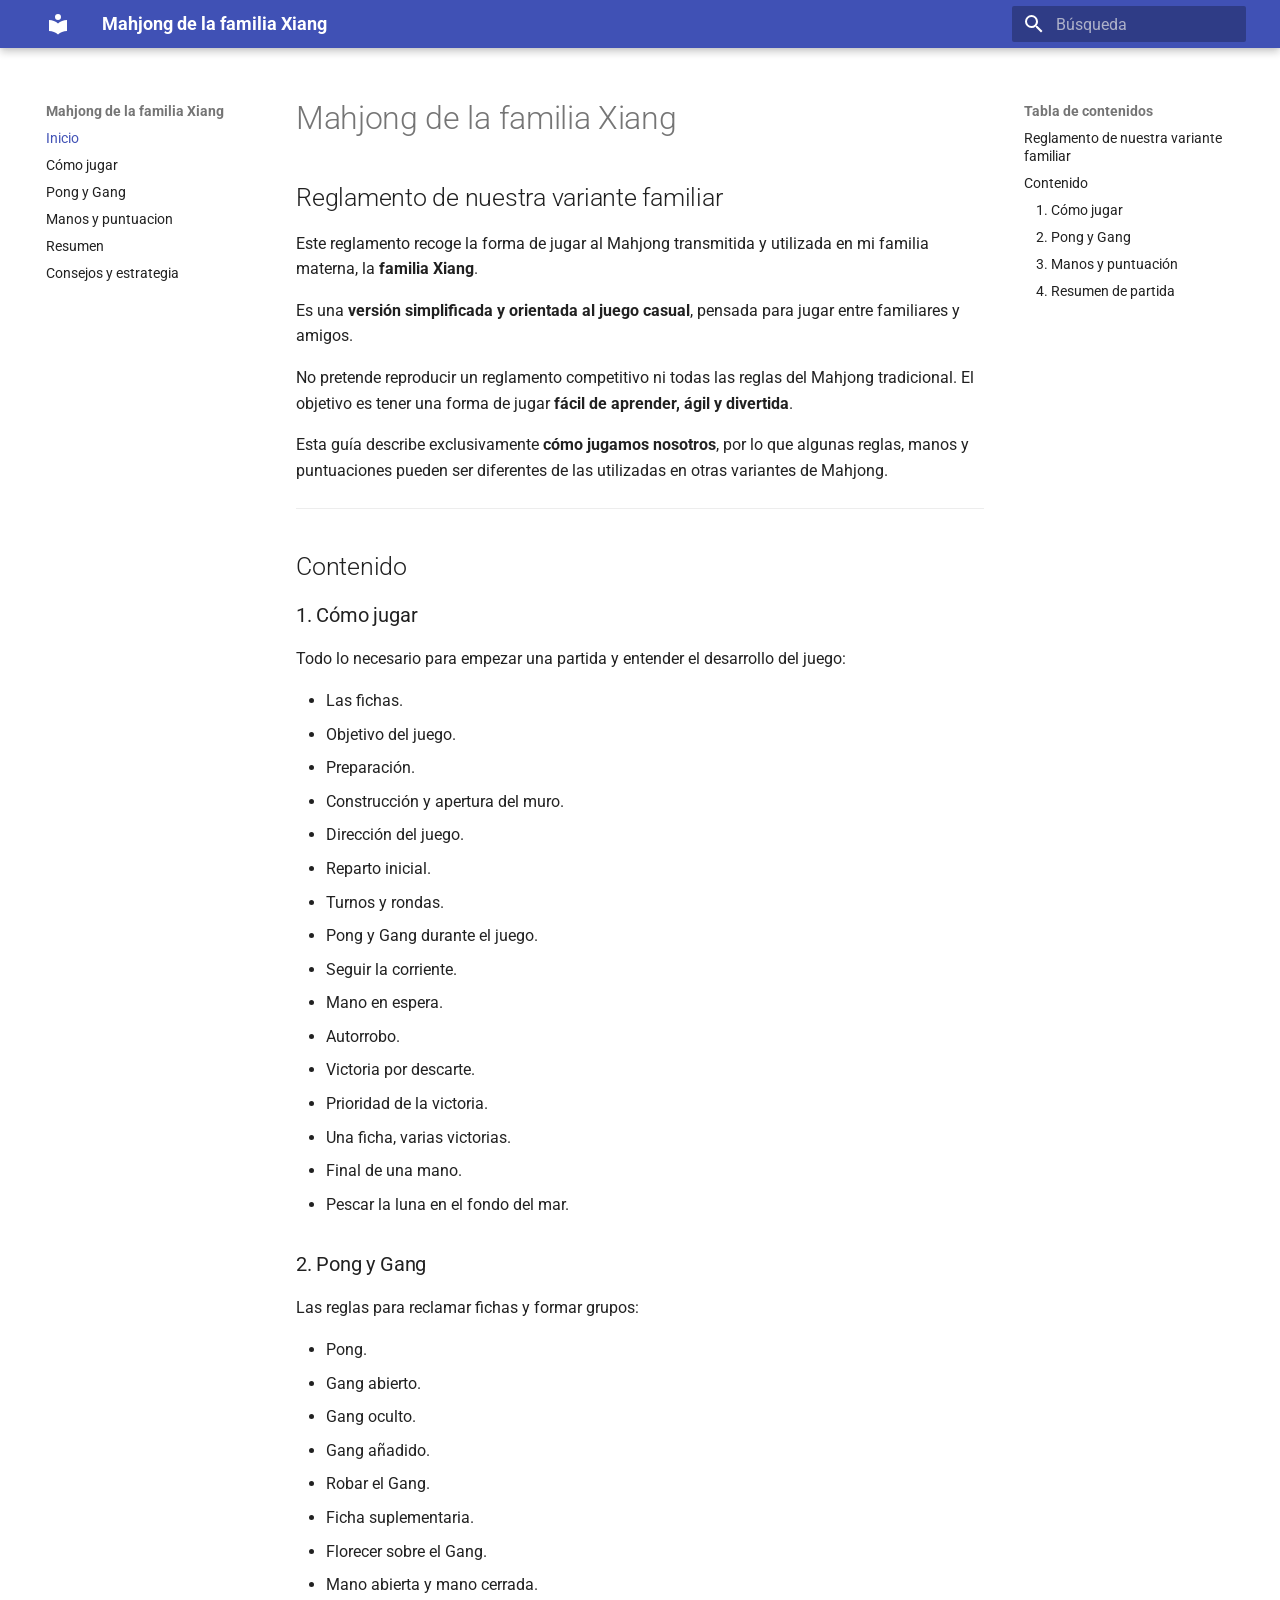
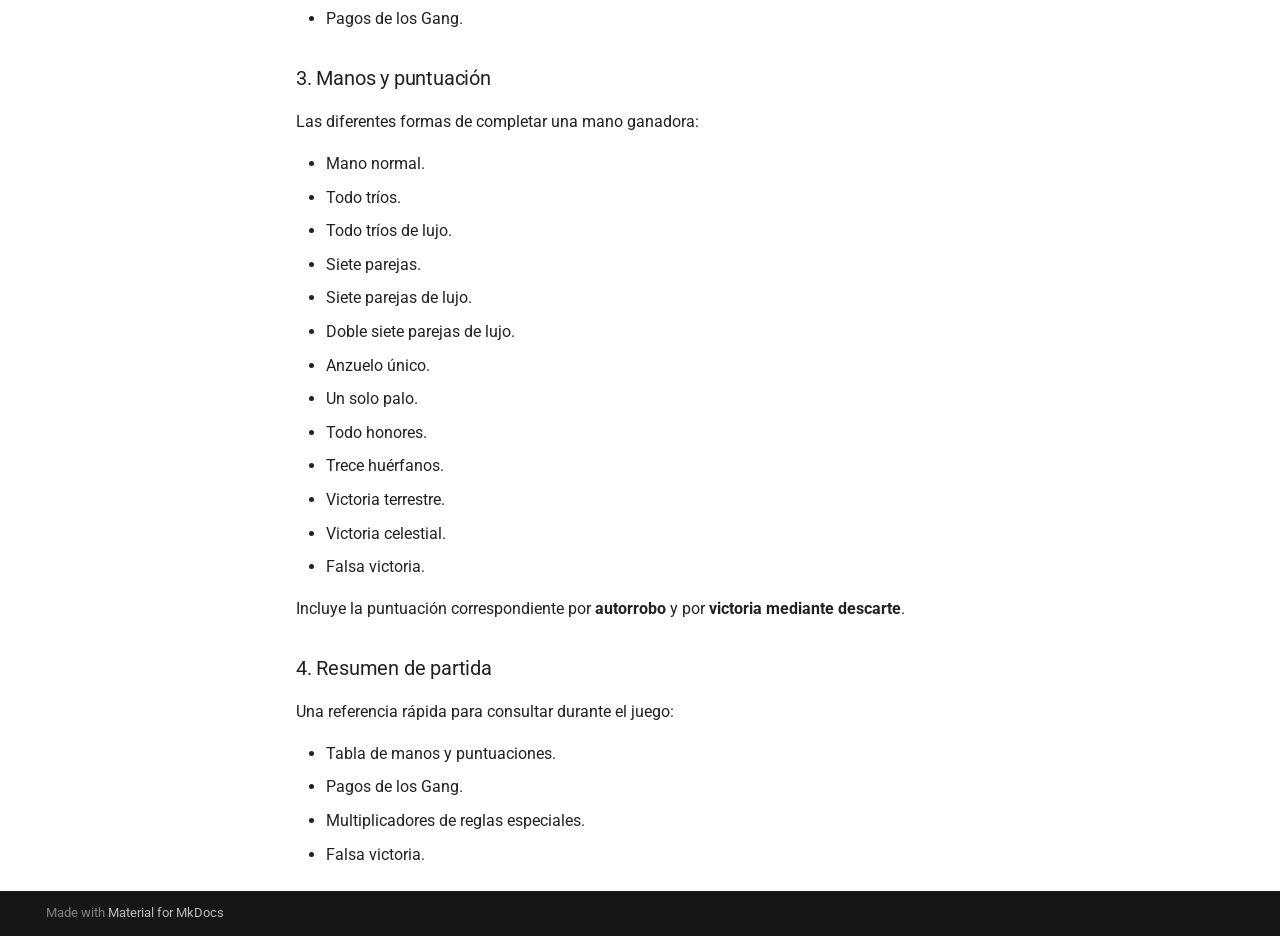
==== index.html @ 984e04db "Deployed 7495da3 with MkDocs version: 1.6.1" ====
<!doctype html>
<html lang="es" class="no-js">
  <head>
    
      <meta charset="utf-8">
      <meta name="viewport" content="width=device-width,initial-scale=1">
      
        <meta name="description" content="Reglamento de la variante familiar de Mahjong">
      
      
      
      
      
        <link rel="next" href="01-como-jugar/">
      
      
        
      
      
      <link rel="icon" href="assets/images/favicon.png">
      <meta name="generator" content="mkdocs-1.6.1, mkdocs-material-9.7.7">
    
    
      
        <title>Mahjong de la familia Xiang</title>
      
    
    
      <link rel="stylesheet" href="assets/stylesheets/main.ec1eaa64.min.css">
      
      


    
    
      
    
    
      
        
        
        <link rel="preconnect" href="https://fonts.gstatic.com" crossorigin>
        <link rel="stylesheet" href="https://fonts.googleapis.com/css?family=Roboto:300,300i,400,400i,700,700i%7CRoboto+Mono:400,400i,700,700i&display=fallback">
        <style>:root{--md-text-font:"Roboto";--md-code-font:"Roboto Mono"}</style>
      
    
    
      <link rel="stylesheet" href="assets/stylesheets/extra.css">
    
    <script>__md_scope=new URL(".",location),__md_hash=e=>[...e].reduce(((e,_)=>(e<<5)-e+_.charCodeAt(0)),0),__md_get=(e,_=localStorage,t=__md_scope)=>JSON.parse(_.getItem(t.pathname+"."+e)),__md_set=(e,_,t=localStorage,a=__md_scope)=>{try{t.setItem(a.pathname+"."+e,JSON.stringify(_))}catch(e){}}</script>
    
      

    
    
  </head>
  
  
    <body dir="ltr">
  
    
    <input class="md-toggle" data-md-toggle="drawer" type="checkbox" id="__drawer" autocomplete="off">
    <input class="md-toggle" data-md-toggle="search" type="checkbox" id="__search" autocomplete="off">
    <label class="md-overlay" for="__drawer"></label>
    <div data-md-component="skip">
      
        
        <a href="#mahjong-de-la-familia-xiang" class="md-skip">
          Saltar a contenido
        </a>
      
    </div>
    <div data-md-component="announce">
      
    </div>
    
    
      

  

<header class="md-header md-header--shadow" data-md-component="header">
  <nav class="md-header__inner md-grid" aria-label="Cabecera">
    <a href="." title="Mahjong de la familia Xiang" class="md-header__button md-logo" aria-label="Mahjong de la familia Xiang" data-md-component="logo">
      
  
  <svg xmlns="http://www.w3.org/2000/svg" viewBox="0 0 24 24"><path d="M12 8a3 3 0 0 0 3-3 3 3 0 0 0-3-3 3 3 0 0 0-3 3 3 3 0 0 0 3 3m0 3.54C9.64 9.35 6.5 8 3 8v11c3.5 0 6.64 1.35 9 3.54 2.36-2.19 5.5-3.54 9-3.54V8c-3.5 0-6.64 1.35-9 3.54"/></svg>

    </a>
    <label class="md-header__button md-icon" for="__drawer">
      
      <svg xmlns="http://www.w3.org/2000/svg" viewBox="0 0 24 24"><path d="M3 6h18v2H3zm0 5h18v2H3zm0 5h18v2H3z"/></svg>
    </label>
    <div class="md-header__title" data-md-component="header-title">
      <div class="md-header__ellipsis">
        <div class="md-header__topic">
          <span class="md-ellipsis">
            Mahjong de la familia Xiang
          </span>
        </div>
        <div class="md-header__topic" data-md-component="header-topic">
          <span class="md-ellipsis">
            
              Inicio
            
          </span>
        </div>
      </div>
    </div>
    
    
      <script>var palette=__md_get("__palette");if(palette&&palette.color){if("(prefers-color-scheme)"===palette.color.media){var media=matchMedia("(prefers-color-scheme: light)"),input=document.querySelector(media.matches?"[data-md-color-media='(prefers-color-scheme: light)']":"[data-md-color-media='(prefers-color-scheme: dark)']");palette.color.media=input.getAttribute("data-md-color-media"),palette.color.scheme=input.getAttribute("data-md-color-scheme"),palette.color.primary=input.getAttribute("data-md-color-primary"),palette.color.accent=input.getAttribute("data-md-color-accent")}for(var[key,value]of Object.entries(palette.color))document.body.setAttribute("data-md-color-"+key,value)}</script>
    
    
    
      
      
        <label class="md-header__button md-icon" for="__search">
          
          <svg xmlns="http://www.w3.org/2000/svg" viewBox="0 0 24 24"><path d="M9.5 3A6.5 6.5 0 0 1 16 9.5c0 1.61-.59 3.09-1.56 4.23l.27.27h.79l5 5-1.5 1.5-5-5v-.79l-.27-.27A6.52 6.52 0 0 1 9.5 16 6.5 6.5 0 0 1 3 9.5 6.5 6.5 0 0 1 9.5 3m0 2C7 5 5 7 5 9.5S7 14 9.5 14 14 12 14 9.5 12 5 9.5 5"/></svg>
        </label>
        <div class="md-search" data-md-component="search" role="dialog">
  <label class="md-search__overlay" for="__search"></label>
  <div class="md-search__inner" role="search">
    <form class="md-search__form" name="search">
      <input type="text" class="md-search__input" name="query" aria-label="Búsqueda" placeholder="Búsqueda" autocapitalize="off" autocorrect="off" autocomplete="off" spellcheck="false" data-md-component="search-query" required>
      <label class="md-search__icon md-icon" for="__search">
        
        <svg xmlns="http://www.w3.org/2000/svg" viewBox="0 0 24 24"><path d="M9.5 3A6.5 6.5 0 0 1 16 9.5c0 1.61-.59 3.09-1.56 4.23l.27.27h.79l5 5-1.5 1.5-5-5v-.79l-.27-.27A6.52 6.52 0 0 1 9.5 16 6.5 6.5 0 0 1 3 9.5 6.5 6.5 0 0 1 9.5 3m0 2C7 5 5 7 5 9.5S7 14 9.5 14 14 12 14 9.5 12 5 9.5 5"/></svg>
        
        <svg xmlns="http://www.w3.org/2000/svg" viewBox="0 0 24 24"><path d="M20 11v2H8l5.5 5.5-1.42 1.42L4.16 12l7.92-7.92L13.5 5.5 8 11z"/></svg>
      </label>
      <nav class="md-search__options" aria-label="Buscar">
        
        <button type="reset" class="md-search__icon md-icon" title="Limpiar" aria-label="Limpiar" tabindex="-1">
          
          <svg xmlns="http://www.w3.org/2000/svg" viewBox="0 0 24 24"><path d="M19 6.41 17.59 5 12 10.59 6.41 5 5 6.41 10.59 12 5 17.59 6.41 19 12 13.41 17.59 19 19 17.59 13.41 12z"/></svg>
        </button>
      </nav>
      
    </form>
    <div class="md-search__output">
      <div class="md-search__scrollwrap" tabindex="0" data-md-scrollfix>
        <div class="md-search-result" data-md-component="search-result">
          <div class="md-search-result__meta">
            Inicializando búsqueda
          </div>
          <ol class="md-search-result__list" role="presentation"></ol>
        </div>
      </div>
    </div>
  </div>
</div>
      
    
    
  </nav>
  
</header>
    
    <div class="md-container" data-md-component="container">
      
      
        
          
        
      
      <main class="md-main" data-md-component="main">
        <div class="md-main__inner md-grid">
          
            
              
              <div class="md-sidebar md-sidebar--primary" data-md-component="sidebar" data-md-type="navigation" >
                <div class="md-sidebar__scrollwrap">
                  <div class="md-sidebar__inner">
                    



<nav class="md-nav md-nav--primary" aria-label="Navegación" data-md-level="0">
  <label class="md-nav__title" for="__drawer">
    <a href="." title="Mahjong de la familia Xiang" class="md-nav__button md-logo" aria-label="Mahjong de la familia Xiang" data-md-component="logo">
      
  
  <svg xmlns="http://www.w3.org/2000/svg" viewBox="0 0 24 24"><path d="M12 8a3 3 0 0 0 3-3 3 3 0 0 0-3-3 3 3 0 0 0-3 3 3 3 0 0 0 3 3m0 3.54C9.64 9.35 6.5 8 3 8v11c3.5 0 6.64 1.35 9 3.54 2.36-2.19 5.5-3.54 9-3.54V8c-3.5 0-6.64 1.35-9 3.54"/></svg>

    </a>
    Mahjong de la familia Xiang
  </label>
  
  <ul class="md-nav__list" data-md-scrollfix>
    
      
      
  
  
    
  
  
  
    <li class="md-nav__item md-nav__item--active">
      
      <input class="md-nav__toggle md-toggle" type="checkbox" id="__toc">
      
      
        
      
      
        <label class="md-nav__link md-nav__link--active" for="__toc">
          
  
  
  <span class="md-ellipsis">
    
  
    Inicio
  

    
  </span>
  
  

          <span class="md-nav__icon md-icon"></span>
        </label>
      
      <a href="." class="md-nav__link md-nav__link--active">
        
  
  
  <span class="md-ellipsis">
    
  
    Inicio
  

    
  </span>
  
  

      </a>
      
        

<nav class="md-nav md-nav--secondary" aria-label="Tabla de contenidos">
  
  
  
    
  
  
    <label class="md-nav__title" for="__toc">
      <span class="md-nav__icon md-icon"></span>
      Tabla de contenidos
    </label>
    <ul class="md-nav__list" data-md-component="toc" data-md-scrollfix>
      
        <li class="md-nav__item">
  <a href="#reglamento-de-nuestra-variante-familiar" class="md-nav__link">
    <span class="md-ellipsis">
      
        Reglamento de nuestra variante familiar
      
    </span>
  </a>
  
</li>
      
        <li class="md-nav__item">
  <a href="#contenido" class="md-nav__link">
    <span class="md-ellipsis">
      
        Contenido
      
    </span>
  </a>
  
    <nav class="md-nav" aria-label="Contenido">
      <ul class="md-nav__list">
        
          <li class="md-nav__item">
  <a href="#1-como-jugar" class="md-nav__link">
    <span class="md-ellipsis">
      
        1. Cómo jugar
      
    </span>
  </a>
  
</li>
        
          <li class="md-nav__item">
  <a href="#2-pong-y-gang" class="md-nav__link">
    <span class="md-ellipsis">
      
        2. Pong y Gang
      
    </span>
  </a>
  
</li>
        
          <li class="md-nav__item">
  <a href="#3-manos-y-puntuacion" class="md-nav__link">
    <span class="md-ellipsis">
      
        3. Manos y puntuación
      
    </span>
  </a>
  
</li>
        
          <li class="md-nav__item">
  <a href="#4-resumen-de-partida" class="md-nav__link">
    <span class="md-ellipsis">
      
        4. Resumen de partida
      
    </span>
  </a>
  
</li>
        
      </ul>
    </nav>
  
</li>
      
    </ul>
  
</nav>
      
    </li>
  

    
      
      
  
  
  
  
    <li class="md-nav__item">
      <a href="01-como-jugar/" class="md-nav__link">
        
  
  
  <span class="md-ellipsis">
    
  
    Cómo jugar
  

    
  </span>
  
  

      </a>
    </li>
  

    
      
      
  
  
  
  
    <li class="md-nav__item">
      <a href="02-pong-y-gang/" class="md-nav__link">
        
  
  
  <span class="md-ellipsis">
    
  
    Pong y Gang
  

    
  </span>
  
  

      </a>
    </li>
  

    
      
      
  
  
  
  
    <li class="md-nav__item">
      <a href="03-manos-y-puntuacion/" class="md-nav__link">
        
  
  
  <span class="md-ellipsis">
    
  
    Manos y puntuacion
  

    
  </span>
  
  

      </a>
    </li>
  

    
      
      
  
  
  
  
    <li class="md-nav__item">
      <a href="04-resumen/" class="md-nav__link">
        
  
  
  <span class="md-ellipsis">
    
  
    Resumen
  

    
  </span>
  
  

      </a>
    </li>
  

    
      
      
  
  
  
  
    <li class="md-nav__item">
      <a href="05-consejos-y-estrategia/" class="md-nav__link">
        
  
  
  <span class="md-ellipsis">
    
  
    Consejos y estrategia
  

    
  </span>
  
  

      </a>
    </li>
  

    
  </ul>
</nav>
                  </div>
                </div>
              </div>
            
            
              
              <div class="md-sidebar md-sidebar--secondary" data-md-component="sidebar" data-md-type="toc" >
                <div class="md-sidebar__scrollwrap">
                  <div class="md-sidebar__inner">
                    

<nav class="md-nav md-nav--secondary" aria-label="Tabla de contenidos">
  
  
  
    
  
  
    <label class="md-nav__title" for="__toc">
      <span class="md-nav__icon md-icon"></span>
      Tabla de contenidos
    </label>
    <ul class="md-nav__list" data-md-component="toc" data-md-scrollfix>
      
        <li class="md-nav__item">
  <a href="#reglamento-de-nuestra-variante-familiar" class="md-nav__link">
    <span class="md-ellipsis">
      
        Reglamento de nuestra variante familiar
      
    </span>
  </a>
  
</li>
      
        <li class="md-nav__item">
  <a href="#contenido" class="md-nav__link">
    <span class="md-ellipsis">
      
        Contenido
      
    </span>
  </a>
  
    <nav class="md-nav" aria-label="Contenido">
      <ul class="md-nav__list">
        
          <li class="md-nav__item">
  <a href="#1-como-jugar" class="md-nav__link">
    <span class="md-ellipsis">
      
        1. Cómo jugar
      
    </span>
  </a>
  
</li>
        
          <li class="md-nav__item">
  <a href="#2-pong-y-gang" class="md-nav__link">
    <span class="md-ellipsis">
      
        2. Pong y Gang
      
    </span>
  </a>
  
</li>
        
          <li class="md-nav__item">
  <a href="#3-manos-y-puntuacion" class="md-nav__link">
    <span class="md-ellipsis">
      
        3. Manos y puntuación
      
    </span>
  </a>
  
</li>
        
          <li class="md-nav__item">
  <a href="#4-resumen-de-partida" class="md-nav__link">
    <span class="md-ellipsis">
      
        4. Resumen de partida
      
    </span>
  </a>
  
</li>
        
      </ul>
    </nav>
  
</li>
      
    </ul>
  
</nav>
                  </div>
                </div>
              </div>
            
          
          
            <div class="md-content" data-md-component="content">
              
              <article class="md-content__inner md-typeset">
                
                  



<h1 id="mahjong-de-la-familia-xiang">Mahjong de la familia Xiang</h1>
<h2 id="reglamento-de-nuestra-variante-familiar">Reglamento de nuestra variante familiar</h2>
<p>Este reglamento recoge la forma de jugar al Mahjong transmitida y utilizada en mi familia materna, la <strong>familia Xiang</strong>.</p>
<p>Es una <strong>versión simplificada y orientada al juego casual</strong>, pensada para jugar entre familiares y amigos.</p>
<p>No pretende reproducir un reglamento competitivo ni todas las reglas del Mahjong tradicional. El objetivo es tener una forma de jugar <strong>fácil de aprender, ágil y divertida</strong>.</p>
<p>Esta guía describe exclusivamente <strong>cómo jugamos nosotros</strong>, por lo que algunas reglas, manos y puntuaciones pueden ser diferentes de las utilizadas en otras variantes de Mahjong.</p>
<hr />
<h2 id="contenido">Contenido</h2>
<h3 id="1-como-jugar">1. Cómo jugar</h3>
<p>Todo lo necesario para empezar una partida y entender el desarrollo del juego:</p>
<ul>
<li>Las fichas.</li>
<li>Objetivo del juego.</li>
<li>Preparación.</li>
<li>Construcción y apertura del muro.</li>
<li>Dirección del juego.</li>
<li>Reparto inicial.</li>
<li>Turnos y rondas.</li>
<li>Pong y Gang durante el juego.</li>
<li>Seguir la corriente.</li>
<li>Mano en espera.</li>
<li>Autorrobo.</li>
<li>Victoria por descarte.</li>
<li>Prioridad de la victoria.</li>
<li>Una ficha, varias victorias.</li>
<li>Final de una mano.</li>
<li>Pescar la luna en el fondo del mar.</li>
</ul>
<h3 id="2-pong-y-gang">2. Pong y Gang</h3>
<p>Las reglas para reclamar fichas y formar grupos:</p>
<ul>
<li>Pong.</li>
<li>Gang abierto.</li>
<li>Gang oculto.</li>
<li>Gang añadido.</li>
<li>Robar el Gang.</li>
<li>Ficha suplementaria.</li>
<li>Florecer sobre el Gang.</li>
<li>Mano abierta y mano cerrada.</li>
<li>Pagos de los Gang.</li>
</ul>
<h3 id="3-manos-y-puntuacion">3. Manos y puntuación</h3>
<p>Las diferentes formas de completar una mano ganadora:</p>
<ul>
<li>Mano normal.</li>
<li>Todo tríos.</li>
<li>Todo tríos de lujo.</li>
<li>Siete parejas.</li>
<li>Siete parejas de lujo.</li>
<li>Doble siete parejas de lujo.</li>
<li>Anzuelo único.</li>
<li>Un solo palo.</li>
<li>Todo honores.</li>
<li>Trece huérfanos.</li>
<li>Victoria terrestre.</li>
<li>Victoria celestial.</li>
<li>Falsa victoria.</li>
</ul>
<p>Incluye la puntuación correspondiente por <strong>autorrobo</strong> y por <strong>victoria mediante descarte</strong>.</p>
<h3 id="4-resumen-de-partida">4. Resumen de partida</h3>
<p>Una referencia rápida para consultar durante el juego:</p>
<ul>
<li>Tabla de manos y puntuaciones.</li>
<li>Pagos de los Gang.</li>
<li>Multiplicadores de reglas especiales.</li>
<li>Falsa victoria.</li>
</ul>












                
              </article>
            </div>
          
          
<script>var target=document.getElementById(location.hash.slice(1));target&&target.name&&(target.checked=target.name.startsWith("__tabbed_"))</script>
        </div>
        
      </main>
      
        <footer class="md-footer">
  
  <div class="md-footer-meta md-typeset">
    <div class="md-footer-meta__inner md-grid">
      <div class="md-copyright">
  
  
    Made with
    <a href="https://squidfunk.github.io/mkdocs-material/" target="_blank" rel="noopener">
      Material for MkDocs
    </a>
  
</div>
      
    </div>
  </div>
</footer>
      
    </div>
    <div class="md-dialog" data-md-component="dialog">
      <div class="md-dialog__inner md-typeset"></div>
    </div>
    
    
    
      
      
      <script id="__config" type="application/json">{"annotate": null, "base": ".", "features": [], "search": "assets/javascripts/workers/search.2c215733.min.js", "tags": null, "translations": {"clipboard.copied": "Copiado al portapapeles", "clipboard.copy": "Copiar al portapapeles", "search.result.more.one": "1 m\u00e1s en esta p\u00e1gina", "search.result.more.other": "# m\u00e1s en esta p\u00e1gina", "search.result.none": "No se encontraron documentos", "search.result.one": "1 documento encontrado", "search.result.other": "# documentos encontrados", "search.result.placeholder": "Teclee para comenzar b\u00fasqueda", "search.result.term.missing": "Falta", "select.version": "Seleccionar versi\u00f3n"}, "version": null}</script>
    
    
      <script src="assets/javascripts/bundle.d7400e89.min.js"></script>
      
    
  </body>
</html>
---- assets/stylesheets/main.ec1eaa64.min.css ----
@charset "UTF-8";html{-webkit-text-size-adjust:none;-moz-text-size-adjust:none;text-size-adjust:none;box-sizing:border-box}*,:after,:before{box-sizing:inherit}@media (prefers-reduced-motion){*,:after,:before{transition:none!important}}body{margin:0}a,button,input,label{-webkit-tap-highlight-color:transparent}a{color:inherit;text-decoration:none}hr{border:0;box-sizing:initial;display:block;height:.05rem;overflow:visible;padding:0}small{font-size:80%}sub,sup{line-height:1em}img{border-style:none}table{border-collapse:initial;border-spacing:0}td,th{font-weight:400;vertical-align:top}button{background:#0000;border:0;font-family:inherit;font-size:inherit;margin:0;padding:0}input{border:0;outline:none}:root{--md-primary-fg-color:#4051b5;--md-primary-fg-color--light:#5d6cc0;--md-primary-fg-color--dark:#303fa1;--md-primary-bg-color:#fff;--md-primary-bg-color--light:#ffffffb3;--md-accent-fg-color:#526cfe;--md-accent-fg-color--transparent:#526cfe1a;--md-accent-bg-color:#fff;--md-accent-bg-color--light:#ffffffb3}[data-md-color-scheme=default]{color-scheme:light}[data-md-color-scheme=default] img[src$="#gh-dark-mode-only"],[data-md-color-scheme=default] img[src$="#only-dark"]{display:none}:root,[data-md-color-scheme=default]{--md-hue:225deg;--md-default-fg-color:#000000de;--md-default-fg-color--light:#0000008a;--md-default-fg-color--lighter:#00000052;--md-default-fg-color--lightest:#00000012;--md-default-bg-color:#fff;--md-default-bg-color--light:#ffffffb3;--md-default-bg-color--lighter:#ffffff4d;--md-default-bg-color--lightest:#ffffff1f;--md-code-fg-color:#36464e;--md-code-bg-color:#f5f5f5;--md-code-bg-color--light:#f5f5f5b3;--md-code-bg-color--lighter:#f5f5f54d;--md-code-hl-color:#4287ff;--md-code-hl-color--light:#4287ff1a;--md-code-hl-number-color:#d52a2a;--md-code-hl-special-color:#db1457;--md-code-hl-function-color:#a846b9;--md-code-hl-constant-color:#6e59d9;--md-code-hl-keyword-color:#3f6ec6;--md-code-hl-string-color:#1c7d4d;--md-code-hl-name-color:var(--md-code-fg-color);--md-code-hl-operator-color:var(--md-default-fg-color--light);--md-code-hl-punctuation-color:var(--md-default-fg-color--light);--md-code-hl-comment-color:var(--md-default-fg-color--light);--md-code-hl-generic-color:var(--md-default-fg-color--light);--md-code-hl-variable-color:var(--md-default-fg-color--light);--md-typeset-color:var(--md-default-fg-color);--md-typeset-a-color:var(--md-primary-fg-color);--md-typeset-del-color:#f5503d26;--md-typeset-ins-color:#0bd57026;--md-typeset-kbd-color:#fafafa;--md-typeset-kbd-accent-color:#fff;--md-typeset-kbd-border-color:#b8b8b8;--md-typeset-mark-color:#ffff0080;--md-typeset-table-color:#0000001f;--md-typeset-table-color--light:rgba(0,0,0,.035);--md-admonition-fg-color:var(--md-default-fg-color);--md-admonition-bg-color:var(--md-default-bg-color);--md-warning-fg-color:#000000de;--md-warning-bg-color:#ff9;--md-footer-fg-color:#fff;--md-footer-fg-color--light:#ffffffb3;--md-footer-fg-color--lighter:#ffffff73;--md-footer-bg-color:#000000de;--md-footer-bg-color--dark:#00000052;--md-shadow-z1:0 0.2rem 0.5rem #0000000d,0 0 0.05rem #0000001a;--md-shadow-z2:0 0.2rem 0.5rem #0000001a,0 0 0.05rem #00000040;--md-shadow-z3:0 0.2rem 0.5rem #0003,0 0 0.05rem #00000059}.md-icon svg{fill:currentcolor;display:block;height:1.2rem;width:1.2rem}body{-webkit-font-smoothing:antialiased;-moz-osx-font-smoothing:grayscale;--md-text-font-family:var(--md-text-font,_),-apple-system,BlinkMacSystemFont,Helvetica,Arial,sans-serif;--md-code-font-family:var(--md-code-font,_),SFMono-Regular,Consolas,Menlo,monospace}aside,body,input{font-feature-settings:"kern","liga";color:var(--md-typeset-color);font-family:var(--md-text-font-family)}code,kbd,pre{font-feature-settings:"kern";font-family:var(--md-code-font-family)}:root{--md-typeset-table-sort-icon:url('data:image/svg+xml;charset=utf-8,<svg xmlns="http://www.w3.org/2000/svg" viewBox="0 0 24 24"><path d="m18 21-4-4h3V7h-3l4-4 4 4h-3v10h3M2 19v-2h10v2M2 13v-2h7v2M2 7V5h4v2z"/></svg>');--md-typeset-table-sort-icon--asc:url('data:image/svg+xml;charset=utf-8,<svg xmlns="http://www.w3.org/2000/svg" viewBox="0 0 24 24"><path d="M19 17h3l-4 4-4-4h3V3h2M2 17h10v2H2M6 5v2H2V5m0 6h7v2H2z"/></svg>');--md-typeset-table-sort-icon--desc:url('data:image/svg+xml;charset=utf-8,<svg xmlns="http://www.w3.org/2000/svg" viewBox="0 0 24 24"><path d="M19 7h3l-4-4-4 4h3v14h2M2 17h10v2H2M6 5v2H2V5m0 6h7v2H2z"/></svg>')}.md-typeset{-webkit-print-color-adjust:exact;color-adjust:exact;font-size:.8rem;line-height:1.6;overflow-wrap:break-word}@media print{.md-typeset{font-size:.68rem}}.md-typeset blockquote,.md-typeset dl,.md-typeset figure,.md-typeset ol,.md-typeset pre,.md-typeset ul{margin-bottom:1em;margin-top:1em}.md-typeset h1{color:var(--md-default-fg-color--light);font-size:2em;line-height:1.3;margin:0 0 1.25em}.md-typeset h1,.md-typeset h2{font-weight:300;letter-spacing:-.01em}.md-typeset h2{font-size:1.5625em;line-height:1.4;margin:1.6em 0 .64em}.md-typeset h3{font-size:1.25em;font-weight:400;letter-spacing:-.01em;line-height:1.5;margin:1.6em 0 .8em}.md-typeset h2+h3{margin-top:.8em}.md-typeset h4{font-weight:700;letter-spacing:-.01em;margin:1em 0}.md-typeset h5,.md-typeset h6{color:var(--md-default-fg-color--light);font-size:.8em;font-weight:700;letter-spacing:-.01em;margin:1.25em 0}.md-typeset h5{text-transform:uppercase}.md-typeset h5 code{text-transform:none}.md-typeset hr{border-bottom:.05rem solid var(--md-default-fg-color--lightest);display:flow-root;margin:1.5em 0}.md-typeset a{color:var(--md-typeset-a-color);word-break:break-word}.md-typeset a,.md-typeset a:before{transition:color 125ms}.md-typeset a:focus,.md-typeset a:hover{color:var(--md-accent-fg-color)}.md-typeset a:focus code,.md-typeset a:hover code{background-color:var(--md-accent-fg-color--transparent);color:var(--md-accent-fg-color)}.md-typeset a code{color:var(--md-typeset-a-color)}.md-typeset a.focus-visible{outline-color:var(--md-accent-fg-color);outline-offset:.2rem}.md-typeset code,.md-typeset kbd,.md-typeset pre{color:var(--md-code-fg-color);direction:ltr;font-variant-ligatures:none;transition:background-color 125ms}@media print{.md-typeset code,.md-typeset kbd,.md-typeset pre{white-space:pre-wrap}}.md-typeset code{background-color:var(--md-code-bg-color);border-radius:.1rem;-webkit-box-decoration-break:clone;box-decoration-break:clone;font-size:.85em;padding:0 .2941176471em;transition:color 125ms,background-color 125ms;word-break:break-word}.md-typeset code:not(.focus-visible){-webkit-tap-highlight-color:transparent;outline:none}.md-typeset pre{display:flow-root;line-height:1.4;position:relative}.md-typeset pre>code{-webkit-box-decoration-break:slice;box-decoration-break:slice;box-shadow:none;display:block;margin:0;outline-color:var(--md-accent-fg-color);overflow:auto;padding:.7720588235em 1.1764705882em;scrollbar-color:var(--md-default-fg-color--lighter) #0000;scrollbar-width:thin;touch-action:auto;word-break:normal}.md-typeset pre>code:hover{scrollbar-color:var(--md-accent-fg-color) #0000}.md-typeset pre>code::-webkit-scrollbar{height:.2rem;width:.2rem}.md-typeset pre>code::-webkit-scrollbar-thumb{background-color:var(--md-default-fg-color--lighter)}.md-typeset pre>code::-webkit-scrollbar-thumb:hover{background-color:var(--md-accent-fg-color)}.md-typeset kbd{background-color:var(--md-typeset-kbd-color);border-radius:.1rem;box-shadow:0 .1rem 0 .05rem var(--md-typeset-kbd-border-color),0 .1rem 0 var(--md-typeset-kbd-border-color),0 -.1rem .2rem var(--md-typeset-kbd-accent-color) inset;color:var(--md-default-fg-color);display:inline-block;font-size:.75em;padding:0 .6666666667em;vertical-align:text-top;word-break:break-word}.md-typeset mark{background-color:var(--md-typeset-mark-color);-webkit-box-decoration-break:clone;box-decoration-break:clone;color:inherit;word-break:break-word}.md-typeset abbr{cursor:help;text-decoration:none}.md-typeset [data-preview],.md-typeset abbr{border-bottom:.05rem dotted var(--md-default-fg-color--light)}.md-typeset small{opacity:.75}[dir=ltr] .md-typeset sub,[dir=ltr] .md-typeset sup{margin-left:.078125em}[dir=rtl] .md-typeset sub,[dir=rtl] .md-typeset sup{margin-right:.078125em}[dir=ltr] .md-typeset blockquote{padding-left:.6rem}[dir=rtl] .md-typeset blockquote{padding-right:.6rem}[dir=ltr] .md-typeset blockquote{border-left:.2rem solid var(--md-default-fg-color--lighter)}[dir=rtl] .md-typeset blockquote{border-right:.2rem solid var(--md-default-fg-color--lighter)}.md-typeset blockquote{color:var(--md-default-fg-color--light);margin-left:0;margin-right:0}.md-typeset ul{list-style-type:disc}.md-typeset ul[type]{list-style-type:revert-layer}[dir=ltr] .md-typeset ol,[dir=ltr] .md-typeset ul{margin-left:.625em}[dir=rtl] .md-typeset ol,[dir=rtl] .md-typeset ul{margin-right:.625em}.md-typeset ol,.md-typeset ul{padding:0}.md-typeset ol:not([hidden]),.md-typeset ul:not([hidden]){display:flow-root}.md-typeset ol ol,.md-typeset ul ol{list-style-type:lower-alpha}.md-typeset ol ol ol,.md-typeset ul ol ol{list-style-type:lower-roman}.md-typeset ol ol ol ol,.md-typeset ul ol ol ol{list-style-type:upper-alpha}.md-typeset ol ol ol ol ol,.md-typeset ul ol ol ol ol{list-style-type:upper-roman}.md-typeset ol[type],.md-typeset ul[type]{list-style-type:revert-layer}[dir=ltr] .md-typeset ol li,[dir=ltr] .md-typeset ul li{margin-left:1.25em}[dir=rtl] .md-typeset ol li,[dir=rtl] .md-typeset ul li{margin-right:1.25em}.md-typeset ol li,.md-typeset ul li{margin-bottom:.5em}.md-typeset ol li blockquote,.md-typeset ol li p,.md-typeset ul li blockquote,.md-typeset ul li p{margin:.5em 0}.md-typeset ol li:last-child,.md-typeset ul li:last-child{margin-bottom:0}[dir=ltr] .md-typeset ol li ol,[dir=ltr] .md-typeset ol li ul,[dir=ltr] .md-typeset ul li ol,[dir=ltr] .md-typeset ul li ul{margin-left:.625em}[dir=rtl] .md-typeset ol li ol,[dir=rtl] .md-typeset ol li ul,[dir=rtl] .md-typeset ul li ol,[dir=rtl] .md-typeset ul li ul{margin-right:.625em}.md-typeset ol li ol,.md-typeset ol li ul,.md-typeset ul li ol,.md-typeset ul li ul{margin-bottom:.5em;margin-top:.5em}[dir=ltr] .md-typeset dd{margin-left:1.875em}[dir=rtl] .md-typeset dd{margin-right:1.875em}.md-typeset dd{margin-bottom:1.5em;margin-top:1em}.md-typeset img,.md-typeset svg,.md-typeset video{height:auto;max-width:100%}.md-typeset img[align=left]{margin:1em 1em 1em 0}.md-typeset img[align=right]{margin:1em 0 1em 1em}.md-typeset img[align]:only-child{margin-top:0}.md-typeset figure{display:flow-root;margin:1em auto;max-width:100%;text-align:center;width:fit-content}.md-typeset figure img{display:block;margin:0 auto}.md-typeset figcaption{font-style:italic;margin:1em auto;max-width:24rem}.md-typeset iframe{max-width:100%}.md-typeset table:not([class]){background-color:var(--md-default-bg-color);border:.05rem solid var(--md-typeset-table-color);border-radius:.1rem;display:inline-block;font-size:.64rem;max-width:100%;overflow:auto;touch-action:auto}@media print{.md-typeset table:not([class]){display:table}}.md-typeset table:not([class])+*{margin-top:1.5em}.md-typeset table:not([class]) td>:first-child,.md-typeset table:not([class]) th>:first-child{margin-top:0}.md-typeset table:not([class]) td>:last-child,.md-typeset table:not([class]) th>:last-child{margin-bottom:0}.md-typeset table:not([class]) td:not([align]),.md-typeset table:not([class]) th:not([align]){text-align:left}[dir=rtl] .md-typeset table:not([class]) td:not([align]),[dir=rtl] .md-typeset table:not([class]) th:not([align]){text-align:right}.md-typeset table:not([class]) th{font-weight:700;min-width:5rem;padding:.9375em 1.25em;vertical-align:top}.md-typeset table:not([class]) td{border-top:.05rem solid var(--md-typeset-table-color);padding:.9375em 1.25em;vertical-align:top}.md-typeset table:not([class]) tbody tr{transition:background-color 125ms}.md-typeset table:not([class]) tbody tr:hover{background-color:var(--md-typeset-table-color--light);box-shadow:0 .05rem 0 var(--md-default-bg-color) inset}.md-typeset table:not([class]) a{word-break:normal}.md-typeset table th[role=columnheader]{cursor:pointer}[dir=ltr] .md-typeset table th[role=columnheader]:after{margin-left:.5em}[dir=rtl] .md-typeset table th[role=columnheader]:after{margin-right:.5em}.md-typeset table th[role=columnheader]:after{content:"";display:inline-block;height:1.2em;-webkit-mask-image:var(--md-typeset-table-sort-icon);mask-image:var(--md-typeset-table-sort-icon);-webkit-mask-repeat:no-repeat;mask-repeat:no-repeat;-webkit-mask-size:contain;mask-size:contain;transition:background-color 125ms;vertical-align:text-bottom;width:1.2em}.md-typeset table th[role=columnheader]:hover:after{background-color:var(--md-default-fg-color--lighter)}.md-typeset table th[role=columnheader][aria-sort=ascending]:after{background-color:var(--md-default-fg-color--light);-webkit-mask-image:var(--md-typeset-table-sort-icon--asc);mask-image:var(--md-typeset-table-sort-icon--asc)}.md-typeset table th[role=columnheader][aria-sort=descending]:after{background-color:var(--md-default-fg-color--light);-webkit-mask-image:var(--md-typeset-table-sort-icon--desc);mask-image:var(--md-typeset-table-sort-icon--desc)}.md-typeset__scrollwrap{margin:1em -.8rem;overflow-x:auto;touch-action:auto}.md-typeset__table{display:inline-block;margin-bottom:.5em;padding:0 .8rem}@media print{.md-typeset__table{display:block}}html .md-typeset__table table{display:table;margin:0;overflow:hidden;width:100%}@media screen and (max-width:44.984375em){.md-content__inner>pre{margin:1em -.8rem}.md-content__inner>pre code{border-radius:0}}.md-typeset .md-author{border-radius:100%;display:block;flex-shrink:0;height:1.6rem;overflow:hidden;position:relative;transition:color 125ms,transform 125ms;width:1.6rem}.md-typeset .md-author img{display:block}.md-typeset .md-author--more{background:var(--md-default-fg-color--lightest);color:var(--md-default-fg-color--lighter);font-size:.6rem;font-weight:700;line-height:1.6rem;text-align:center}.md-typeset .md-author--long{height:2.4rem;width:2.4rem}.md-typeset a.md-author{transform:scale(1)}.md-typeset a.md-author img{border-radius:100%;filter:grayscale(100%) opacity(75%);transition:filter 125ms}.md-typeset a.md-author:focus,.md-typeset a.md-author:hover{transform:scale(1.1);z-index:1}.md-typeset a.md-author:focus img,.md-typeset a.md-author:hover img{filter:grayscale(0)}.md-banner{background-color:var(--md-footer-bg-color);color:var(--md-footer-fg-color);overflow:auto}@media print{.md-banner{display:none}}.md-banner--warning{background-color:var(--md-warning-bg-color);color:var(--md-warning-fg-color)}.md-banner__inner{font-size:.7rem;margin:.6rem auto;padding:0 .8rem}[dir=ltr] .md-banner__button{float:right}[dir=rtl] .md-banner__button{float:left}.md-banner__button{color:inherit;cursor:pointer;transition:opacity .25s}.no-js .md-banner__button{display:none}.md-banner__button:hover{opacity:.7}html{font-size:125%;height:100%;overflow-x:hidden}@media screen and (min-width:100em){html{font-size:137.5%}}@media screen and (min-width:125em){html{font-size:150%}}body{background-color:var(--md-default-bg-color);display:flex;flex-direction:column;font-size:.5rem;min-height:100%;position:relative;width:100%}@media print{body{display:block}}@media screen and (max-width:59.984375em){body[data-md-scrolllock]{position:fixed}}.md-grid{margin-left:auto;margin-right:auto;max-width:61rem}.md-container{display:flex;flex-direction:column;flex-grow:1}@media print{.md-container{display:block}}.md-main{flex-grow:1}.md-main__inner{display:flex;height:100%;margin-top:1.5rem}.md-ellipsis{overflow:hidden;text-overflow:ellipsis}.md-toggle{display:none}.md-option{height:0;opacity:0;position:absolute;width:0}.md-option:checked+label:not([hidden]){display:block}.md-option.focus-visible+label{outline-color:var(--md-accent-fg-color);outline-style:auto}.md-skip{background-color:var(--md-default-fg-color);border-radius:.1rem;color:var(--md-default-bg-color);font-size:.64rem;margin:.5rem;opacity:0;outline-color:var(--md-accent-fg-color);padding:.3rem .5rem;position:fixed;transform:translateY(.4rem);z-index:-1}.md-skip:focus{opacity:1;transform:translateY(0);transition:transform .25s cubic-bezier(.4,0,.2,1),opacity 175ms 75ms;z-index:10}@page{margin:25mm}:root{--md-clipboard-icon:url('data:image/svg+xml;charset=utf-8,<svg xmlns="http://www.w3.org/2000/svg" viewBox="0 0 24 24"><path d="M19 21H8V7h11m0-2H8a2 2 0 0 0-2 2v14a2 2 0 0 0 2 2h11a2 2 0 0 0 2-2V7a2 2 0 0 0-2-2m-3-4H4a2 2 0 0 0-2 2v14h2V3h12z"/></svg>')}.md-clipboard{border-radius:.1rem;color:var(--md-default-fg-color--lightest);cursor:pointer;height:1.5em;outline-color:var(--md-accent-fg-color);outline-offset:.1rem;transition:color .25s;width:1.5em;z-index:1}@media print{.md-clipboard{display:none}}.md-clipboard:not(.focus-visible){-webkit-tap-highlight-color:transparent;outline:none}:hover>.md-clipboard{color:var(--md-default-fg-color--light)}.md-clipboard:focus,.md-clipboard:hover{color:var(--md-accent-fg-color)}.md-clipboard:after{background-color:currentcolor;content:"";display:block;height:1.125em;margin:0 auto;-webkit-mask-image:var(--md-clipboard-icon);mask-image:var(--md-clipboard-icon);-webkit-mask-position:center;mask-position:center;-webkit-mask-repeat:no-repeat;mask-repeat:no-repeat;-webkit-mask-size:contain;mask-size:contain;width:1.125em}.md-clipboard--inline{cursor:pointer}.md-clipboard--inline code{transition:color .25s,background-color .25s}.md-clipboard--inline:focus code,.md-clipboard--inline:hover code{background-color:var(--md-accent-fg-color--transparent);color:var(--md-accent-fg-color)}:root{--md-code-select-icon:url('data:image/svg+xml;charset=utf-8,<svg xmlns="http://www.w3.org/2000/svg" viewBox="0 0 24 24"><path d="M19 19h-4v2h4c1.1 0 2-.9 2-2v-4h-2m0-12h-4v2h4v4h2V5c0-1.1-.9-2-2-2M5 5h4V3H5c-1.1 0-2 .9-2 2v4h2m0 6H3v4c0 1.1.9 2 2 2h4v-2H5zm2-4h2v2H7zm4 0h2v2h-2zm4 0h2v2h-2zM7 7h2v2H7zm4 0h2v2h-2zm4 0h2v2h-2zm-8 8h2v2H7zm4 0h2v2h-2zm4 0h2v2h-2z"/></svg>');--md-code-copy-icon:url('data:image/svg+xml;charset=utf-8,<svg xmlns="http://www.w3.org/2000/svg" viewBox="0 0 24 24"><path d="M19 21H8V7h11m0-2H8a2 2 0 0 0-2 2v14a2 2 0 0 0 2 2h11a2 2 0 0 0 2-2V7a2 2 0 0 0-2-2m-3-4H4a2 2 0 0 0-2 2v14h2V3h12z"/></svg>')}.md-typeset .md-code__content{display:grid}.md-code__nav{background-color:var(--md-code-bg-color--lighter);border-radius:.1rem;display:flex;gap:.2rem;padding:.2rem;position:absolute;right:.25em;top:.25em;transition:background-color .25s;z-index:1}:hover>.md-code__nav{background-color:var(--md-code-bg-color--light)}.md-code__button{color:var(--md-default-fg-color--lightest);cursor:pointer;display:block;height:1.5em;outline-color:var(--md-accent-fg-color);outline-offset:.1rem;transition:color .25s;width:1.5em}:hover>*>.md-code__button{color:var(--md-default-fg-color--light)}.md-code__button.focus-visible,.md-code__button:hover{color:var(--md-accent-fg-color)}.md-code__button--active{color:var(--md-default-fg-color)!important}.md-code__button:after{background-color:currentcolor;content:"";display:block;height:1.125em;margin:0 auto;-webkit-mask-position:center;mask-position:center;-webkit-mask-repeat:no-repeat;mask-repeat:no-repeat;-webkit-mask-size:contain;mask-size:contain;width:1.125em}.md-code__button[data-md-type=select]:after{-webkit-mask-image:var(--md-code-select-icon);mask-image:var(--md-code-select-icon)}.md-code__button[data-md-type=copy]:after{-webkit-mask-image:var(--md-code-copy-icon);mask-image:var(--md-code-copy-icon)}@keyframes consent{0%{opacity:0;transform:translateY(100%)}to{opacity:1;transform:translateY(0)}}@keyframes overlay{0%{opacity:0}to{opacity:1}}.md-consent__overlay{animation:overlay .25s both;-webkit-backdrop-filter:blur(.1rem);backdrop-filter:blur(.1rem);background-color:#0000008a;height:100%;opacity:1;position:fixed;top:0;width:100%;z-index:5}.md-consent__inner{animation:consent .5s cubic-bezier(.1,.7,.1,1) both;background-color:var(--md-default-bg-color);border:0;border-radius:.1rem;bottom:0;box-shadow:0 0 .2rem #0000001a,0 .2rem .4rem #0003;max-height:100%;overflow:auto;padding:0;position:fixed;width:100%;z-index:5}.md-consent__form{padding:.8rem}.md-consent__settings{display:none;margin:1em 0}input:checked+.md-consent__settings{display:block}.md-consent__controls{margin-bottom:.8rem}.md-typeset .md-consent__controls .md-button{display:inline}@media screen and (max-width:44.984375em){.md-typeset .md-consent__controls .md-button{display:block;margin-top:.4rem;text-align:center;width:100%}}.md-consent label{cursor:pointer}.md-content{flex-grow:1;min-width:0}.md-content__inner{margin:0 .8rem 1.2rem;padding-top:.6rem}@media screen and (min-width:76.25em){[dir=ltr] .md-sidebar--primary:not([hidden])~.md-content>.md-content__inner{margin-left:1.2rem}[dir=ltr] .md-sidebar--secondary:not([hidden])~.md-content>.md-content__inner,[dir=rtl] .md-sidebar--primary:not([hidden])~.md-content>.md-content__inner{margin-right:1.2rem}[dir=rtl] .md-sidebar--secondary:not([hidden])~.md-content>.md-content__inner{margin-left:1.2rem}}.md-content__inner:before{content:"";display:block;height:.4rem}.md-content__inner>:last-child{margin-bottom:0}[dir=ltr] .md-content__button{float:right}[dir=rtl] .md-content__button{float:left}[dir=ltr] .md-content__button{margin-left:.4rem}[dir=rtl] .md-content__button{margin-right:.4rem}.md-content__button{margin:.4rem 0;padding:0}@media print{.md-content__button{display:none}}.md-typeset .md-content__button{color:var(--md-default-fg-color--lighter)}.md-content__button svg{display:inline;vertical-align:top}[dir=rtl] .md-content__button svg{transform:scaleX(-1)}[dir=ltr] .md-dialog{right:.8rem}[dir=rtl] .md-dialog{left:.8rem}.md-dialog{background-color:var(--md-default-fg-color);border-radius:.1rem;bottom:.8rem;box-shadow:var(--md-shadow-z3);min-width:11.1rem;opacity:0;padding:.4rem .6rem;pointer-events:none;position:fixed;transform:translateY(100%);transition:transform 0ms .4s,opacity .4s;z-index:4}@media print{.md-dialog{display:none}}.md-dialog--active{opacity:1;pointer-events:auto;transform:translateY(0);transition:transform .4s cubic-bezier(.075,.85,.175,1),opacity .4s}.md-dialog__inner{color:var(--md-default-bg-color);font-size:.7rem}.md-feedback{margin:2em 0 1em;text-align:center}.md-feedback fieldset{border:none;margin:0;padding:0}.md-feedback__title{font-weight:700;margin:1em auto}.md-feedback__inner{position:relative}.md-feedback__list{display:flex;flex-wrap:wrap;place-content:baseline center;position:relative}.md-feedback__list:hover .md-icon:not(:disabled){color:var(--md-default-fg-color--lighter)}:disabled .md-feedback__list{min-height:1.8rem}.md-feedback__icon{color:var(--md-default-fg-color--light);cursor:pointer;flex-shrink:0;margin:0 .1rem;transition:color 125ms}.md-feedback__icon:not(:disabled).md-icon:hover{color:var(--md-accent-fg-color)}.md-feedback__icon:disabled{color:var(--md-default-fg-color--lightest);pointer-events:none}.md-feedback__note{opacity:0;position:relative;transform:translateY(.4rem);transition:transform .4s cubic-bezier(.1,.7,.1,1),opacity .15s}.md-feedback__note>*{margin:0 auto;max-width:16rem}:disabled .md-feedback__note{opacity:1;transform:translateY(0)}@media print{.md-feedback{display:none}}.md-footer{background-color:var(--md-footer-bg-color);color:var(--md-footer-fg-color)}@media print{.md-footer{display:none}}.md-footer__inner{justify-content:space-between;overflow:auto;padding:.2rem}.md-footer__inner:not([hidden]){display:flex}.md-footer__link{align-items:end;display:flex;flex-grow:0.01;margin-bottom:.4rem;margin-top:1rem;max-width:100%;outline-color:var(--md-accent-fg-color);overflow:hidden;transition:opacity .25s}.md-footer__link:focus,.md-footer__link:hover{opacity:.7}[dir=rtl] .md-footer__link svg{transform:scaleX(-1)}@media screen and (max-width:44.984375em){.md-footer__link--prev{flex-shrink:0}.md-footer__link--prev .md-footer__title{display:none}}[dir=ltr] .md-footer__link--next{margin-left:auto}[dir=rtl] .md-footer__link--next{margin-right:auto}.md-footer__link--next{text-align:right}[dir=rtl] .md-footer__link--next{text-align:left}.md-footer__title{flex-grow:1;font-size:.9rem;margin-bottom:.7rem;max-width:calc(100% - 2.4rem);padding:0 1rem;white-space:nowrap}.md-footer__button{margin:.2rem;padding:.4rem}.md-footer__direction{font-size:.64rem;opacity:.7}.md-footer-meta{background-color:var(--md-footer-bg-color--dark)}.md-footer-meta__inner{display:flex;flex-wrap:wrap;justify-content:space-between;padding:.2rem}html .md-footer-meta.md-typeset a{color:var(--md-footer-fg-color--light)}html .md-footer-meta.md-typeset a:focus,html .md-footer-meta.md-typeset a:hover{color:var(--md-footer-fg-color)}.md-copyright{color:var(--md-footer-fg-color--lighter);font-size:.64rem;margin:auto .6rem;padding:.4rem 0;width:100%}@media screen and (min-width:45em){.md-copyright{width:auto}}.md-copyright__highlight{color:var(--md-footer-fg-color--light)}.md-social{display:inline-flex;gap:.2rem;margin:0 .4rem;padding:.2rem 0 .6rem}@media screen and (min-width:45em){.md-social{padding:.6rem 0}}.md-social__link{display:inline-block;height:1.6rem;text-align:center;width:1.6rem}.md-social__link:before{line-height:1.9}.md-social__link svg{fill:currentcolor;max-height:.8rem;vertical-align:-25%}.md-typeset .md-button{border:.1rem solid;border-radius:.1rem;color:var(--md-primary-fg-color);cursor:pointer;display:inline-block;font-weight:700;padding:.625em 2em;transition:color 125ms,background-color 125ms,border-color 125ms}.md-typeset .md-button--primary{background-color:var(--md-primary-fg-color);border-color:var(--md-primary-fg-color);color:var(--md-primary-bg-color)}.md-typeset .md-button:focus,.md-typeset .md-button:hover{background-color:var(--md-accent-fg-color);border-color:var(--md-accent-fg-color);color:var(--md-accent-bg-color)}[dir=ltr] .md-typeset .md-input{border-top-left-radius:.1rem}[dir=ltr] .md-typeset .md-input,[dir=rtl] .md-typeset .md-input{border-top-right-radius:.1rem}[dir=rtl] .md-typeset .md-input{border-top-left-radius:.1rem}.md-typeset .md-input{border-bottom:.1rem solid var(--md-default-fg-color--lighter);box-shadow:var(--md-shadow-z1);font-size:.8rem;height:1.8rem;padding:0 .6rem;transition:border .25s,box-shadow .25s}.md-typeset .md-input:focus,.md-typeset .md-input:hover{border-bottom-color:var(--md-accent-fg-color);box-shadow:var(--md-shadow-z2)}.md-typeset .md-input--stretch{width:100%}.md-header{background-color:var(--md-primary-fg-color);box-shadow:0 0 .2rem #0000,0 .2rem .4rem #0000;color:var(--md-primary-bg-color);display:block;left:0;position:sticky;right:0;top:0;z-index:4}@media print{.md-header{display:none}}.md-header[hidden]{transform:translateY(-100%);transition:transform .25s cubic-bezier(.8,0,.6,1),box-shadow .25s}.md-header--shadow{box-shadow:0 0 .2rem #0000001a,0 .2rem .4rem #0003;transition:transform .25s cubic-bezier(.1,.7,.1,1),box-shadow .25s}.md-header__inner{align-items:center;display:flex;padding:0 .2rem}.md-header__button{color:currentcolor;cursor:pointer;margin:.2rem;outline-color:var(--md-accent-fg-color);padding:.4rem;position:relative;transition:opacity .25s;vertical-align:middle;z-index:1}.md-header__button:hover{opacity:.7}.md-header__button:not([hidden]){display:inline-block}.md-header__button:not(.focus-visible){-webkit-tap-highlight-color:transparent;outline:none}.md-header__button.md-logo{margin:.2rem;padding:.4rem}@media screen and (max-width:76.234375em){.md-header__button.md-logo{display:none}}.md-header__button.md-logo img,.md-header__button.md-logo svg{fill:currentcolor;display:block;height:1.2rem;width:auto}@media screen and (min-width:60em){.md-header__button[for=__search]{display:none}}.no-js .md-header__button[for=__search]{display:none}[dir=rtl] .md-header__button[for=__search] svg{transform:scaleX(-1)}@media screen and (min-width:76.25em){.md-header__button[for=__drawer]{display:none}}.md-header__topic{display:flex;max-width:100%;position:absolute;transition:transform .4s cubic-bezier(.1,.7,.1,1),opacity .15s;white-space:nowrap}.md-header__topic+.md-header__topic{opacity:0;pointer-events:none;transform:translateX(1.25rem);transition:transform .4s cubic-bezier(1,.7,.1,.1),opacity .15s;z-index:-1}[dir=rtl] .md-header__topic+.md-header__topic{transform:translateX(-1.25rem)}.md-header__topic:first-child{font-weight:700}[dir=ltr] .md-header__title{margin-left:1rem;margin-right:.4rem}[dir=rtl] .md-header__title{margin-left:.4rem;margin-right:1rem}.md-header__title{flex-grow:1;font-size:.9rem;height:2.4rem;line-height:2.4rem}.md-header__title--active .md-header__topic{opacity:0;pointer-events:none;transform:translateX(-1.25rem);transition:transform .4s cubic-bezier(1,.7,.1,.1),opacity .15s;z-index:-1}[dir=rtl] .md-header__title--active .md-header__topic{transform:translateX(1.25rem)}.md-header__title--active .md-header__topic+.md-header__topic{opacity:1;pointer-events:auto;transform:translateX(0);transition:transform .4s cubic-bezier(.1,.7,.1,1),opacity .15s;z-index:0}.md-header__title>.md-header__ellipsis{height:100%;position:relative;width:100%}.md-header__option{display:flex;flex-shrink:0;max-width:100%;transition:max-width 0ms .25s,opacity .25s .25s;white-space:nowrap}[data-md-toggle=search]:checked~.md-header .md-header__option{max-width:0;opacity:0;transition:max-width 0ms,opacity 0ms}.md-header__option>input{bottom:0}.md-header__source{display:none}@media screen and (min-width:60em){[dir=ltr] .md-header__source{margin-left:1rem}[dir=rtl] .md-header__source{margin-right:1rem}.md-header__source{display:block;max-width:11.7rem;width:11.7rem}}@media screen and (min-width:76.25em){[dir=ltr] .md-header__source{margin-left:1.4rem}[dir=rtl] .md-header__source{margin-right:1.4rem}}.md-meta{color:var(--md-default-fg-color--light);font-size:.7rem;line-height:1.3}.md-meta__list{display:inline-flex;flex-wrap:wrap;list-style:none;margin:0;padding:0}.md-meta__item:not(:last-child):after{content:"·";margin-left:.2rem;margin-right:.2rem}.md-meta__link{color:var(--md-typeset-a-color)}.md-meta__link:focus,.md-meta__link:hover{color:var(--md-accent-fg-color)}.md-draft{background-color:#ff1744;border-radius:.125em;color:#fff;display:inline-block;font-weight:700;padding-left:.5714285714em;padding-right:.5714285714em}:root{--md-nav-icon--prev:url('data:image/svg+xml;charset=utf-8,<svg xmlns="http://www.w3.org/2000/svg" viewBox="0 0 24 24"><path d="M20 11v2H8l5.5 5.5-1.42 1.42L4.16 12l7.92-7.92L13.5 5.5 8 11z"/></svg>');--md-nav-icon--next:url('data:image/svg+xml;charset=utf-8,<svg xmlns="http://www.w3.org/2000/svg" viewBox="0 0 24 24"><path d="M8.59 16.58 13.17 12 8.59 7.41 10 6l6 6-6 6z"/></svg>');--md-toc-icon:url('data:image/svg+xml;charset=utf-8,<svg xmlns="http://www.w3.org/2000/svg" viewBox="0 0 24 24"><path d="M3 9h14V7H3zm0 4h14v-2H3zm0 4h14v-2H3zm16 0h2v-2h-2zm0-10v2h2V7zm0 6h2v-2h-2z"/></svg>')}.md-nav{font-size:.7rem;line-height:1.3}.md-nav__title{color:var(--md-default-fg-color--light);display:block;font-weight:700;overflow:hidden;padding:0 .6rem;text-overflow:ellipsis}.md-nav__title .md-nav__button{display:none}.md-nav__title .md-nav__button img{height:100%;width:auto}.md-nav__title .md-nav__button.md-logo img,.md-nav__title .md-nav__button.md-logo svg{fill:currentcolor;display:block;height:2.4rem;max-width:100%;object-fit:contain;width:auto}.md-nav__list{list-style:none;margin:0;padding:0}.md-nav__link{align-items:flex-start;display:flex;gap:.4rem;margin-top:.625em;scroll-snap-align:start;transition:color 125ms}.md-nav__link--passed,.md-nav__link--passed code{color:var(--md-default-fg-color--light)}.md-nav__item .md-nav__link--active,.md-nav__item .md-nav__link--active code{color:var(--md-typeset-a-color)}.md-nav__link .md-ellipsis{position:relative}.md-nav__link .md-ellipsis code{word-break:normal}[dir=ltr] .md-nav__link .md-icon:last-child{margin-left:auto}[dir=rtl] .md-nav__link .md-icon:last-child{margin-right:auto}.md-nav__link .md-typeset{font-size:.7rem;line-height:1.3}.md-nav__link svg{fill:currentcolor;flex-shrink:0;height:1.3em;position:relative}.md-nav__link[for]:focus,.md-nav__link[for]:hover,.md-nav__link[href]:focus,.md-nav__link[href]:hover{color:var(--md-accent-fg-color);cursor:pointer}.md-nav__link[for]:focus code,.md-nav__link[for]:hover code,.md-nav__link[href]:focus code,.md-nav__link[href]:hover code{background-color:var(--md-accent-fg-color--transparent);color:var(--md-accent-fg-color)}.md-nav__link.focus-visible{outline-color:var(--md-accent-fg-color);outline-offset:.2rem}.md-nav--primary .md-nav__link[for=__toc]{display:none}.md-nav--primary .md-nav__link[for=__toc] .md-icon:after{background-color:currentcolor;display:block;height:100%;-webkit-mask-image:var(--md-toc-icon);mask-image:var(--md-toc-icon);width:100%}.md-nav--primary .md-nav__link[for=__toc]~.md-nav{display:none}.md-nav__container>.md-nav__link{margin-top:0}.md-nav__container>.md-nav__link:first-child{flex-grow:1;min-width:0}.md-nav__icon{flex-shrink:0}.md-nav__source{display:none}@media screen and (max-width:76.234375em){.md-nav--primary,.md-nav--primary .md-nav{background-color:var(--md-default-bg-color);display:flex;flex-direction:column;height:100%;left:0;position:absolute;right:0;top:0;z-index:1}.md-nav--primary .md-nav__item,.md-nav--primary .md-nav__title{font-size:.8rem;line-height:1.5}.md-nav--primary .md-nav__title{background-color:var(--md-default-fg-color--lightest);color:var(--md-default-fg-color--light);cursor:pointer;height:5.6rem;line-height:2.4rem;padding:3rem .8rem .2rem;position:relative;white-space:nowrap}[dir=ltr] .md-nav--primary .md-nav__title .md-nav__icon{left:.4rem}[dir=rtl] .md-nav--primary .md-nav__title .md-nav__icon{right:.4rem}.md-nav--primary .md-nav__title .md-nav__icon{display:block;height:1.2rem;margin:.2rem;position:absolute;top:.4rem;width:1.2rem}.md-nav--primary .md-nav__title .md-nav__icon:after{background-color:currentcolor;content:"";display:block;height:100%;-webkit-mask-image:var(--md-nav-icon--prev);mask-image:var(--md-nav-icon--prev);-webkit-mask-position:center;mask-position:center;-webkit-mask-repeat:no-repeat;mask-repeat:no-repeat;-webkit-mask-size:contain;mask-size:contain;width:100%}.md-nav--primary .md-nav__title~.md-nav__list{background-color:var(--md-default-bg-color);box-shadow:0 .05rem 0 var(--md-default-fg-color--lightest) inset;overflow-y:auto;scroll-snap-type:y mandatory;touch-action:pan-y}.md-nav--primary .md-nav__title~.md-nav__list>:first-child{border-top:0}.md-nav--primary .md-nav__title[for=__drawer]{background-color:var(--md-primary-fg-color);color:var(--md-primary-bg-color);font-weight:700}.md-nav--primary .md-nav__title .md-logo{display:block;left:.2rem;margin:.2rem;padding:.4rem;position:absolute;right:.2rem;top:.2rem}.md-nav--primary .md-nav__list{flex:1}.md-nav--primary .md-nav__item{border-top:.05rem solid var(--md-default-fg-color--lightest)}.md-nav--primary .md-nav__item--active>.md-nav__link{color:var(--md-typeset-a-color)}.md-nav--primary .md-nav__item--active>.md-nav__link:focus,.md-nav--primary .md-nav__item--active>.md-nav__link:hover{color:var(--md-accent-fg-color)}.md-nav--primary .md-nav__link{margin-top:0;padding:.6rem .8rem}.md-nav--primary .md-nav__link svg{margin-top:.1em}.md-nav--primary .md-nav__link>.md-nav__link{padding:0}[dir=ltr] .md-nav--primary .md-nav__link .md-nav__icon{margin-right:-.2rem}[dir=rtl] .md-nav--primary .md-nav__link .md-nav__icon{margin-left:-.2rem}.md-nav--primary .md-nav__link .md-nav__icon{font-size:1.2rem;height:1.2rem;width:1.2rem}.md-nav--primary .md-nav__link .md-nav__icon:after{background-color:currentcolor;content:"";display:block;height:100%;-webkit-mask-image:var(--md-nav-icon--next);mask-image:var(--md-nav-icon--next);-webkit-mask-position:center;mask-position:center;-webkit-mask-repeat:no-repeat;mask-repeat:no-repeat;-webkit-mask-size:contain;mask-size:contain;width:100%}[dir=rtl] .md-nav--primary .md-nav__icon:after{transform:scale(-1)}.md-nav--primary .md-nav--secondary .md-nav{background-color:initial;position:static}[dir=ltr] .md-nav--primary .md-nav--secondary .md-nav .md-nav__link{padding-left:1.4rem}[dir=rtl] .md-nav--primary .md-nav--secondary .md-nav .md-nav__link{padding-right:1.4rem}[dir=ltr] .md-nav--primary .md-nav--secondary .md-nav .md-nav .md-nav__link{padding-left:2rem}[dir=rtl] .md-nav--primary .md-nav--secondary .md-nav .md-nav .md-nav__link{padding-right:2rem}[dir=ltr] .md-nav--primary .md-nav--secondary .md-nav .md-nav .md-nav .md-nav__link{padding-left:2.6rem}[dir=rtl] .md-nav--primary .md-nav--secondary .md-nav .md-nav .md-nav .md-nav__link{padding-right:2.6rem}[dir=ltr] .md-nav--primary .md-nav--secondary .md-nav .md-nav .md-nav .md-nav .md-nav__link{padding-left:3.2rem}[dir=rtl] .md-nav--primary .md-nav--secondary .md-nav .md-nav .md-nav .md-nav .md-nav__link{padding-right:3.2rem}.md-nav--secondary{background-color:initial}.md-nav__toggle~.md-nav{display:flex;opacity:0;transform:translateX(100%);transition:transform .25s cubic-bezier(.8,0,.6,1),opacity 125ms 50ms}[dir=rtl] .md-nav__toggle~.md-nav{transform:translateX(-100%)}.md-nav__toggle:checked~.md-nav{opacity:1;transform:translateX(0);transition:transform .25s cubic-bezier(.4,0,.2,1),opacity 125ms 125ms}.md-nav__toggle:checked~.md-nav>.md-nav__list{backface-visibility:hidden}}@media screen and (max-width:59.984375em){.md-nav--primary .md-nav__link[for=__toc]{display:flex}.md-nav--primary .md-nav__link[for=__toc] .md-icon:after{content:""}.md-nav--primary .md-nav__link[for=__toc]+.md-nav__link{display:none}.md-nav--primary .md-nav__link[for=__toc]~.md-nav{display:flex}.md-nav__source{background-color:var(--md-primary-fg-color--dark);color:var(--md-primary-bg-color);display:block;padding:0 .2rem}}@media screen and (min-width:60em) and (max-width:76.234375em){.md-nav--integrated .md-nav__link[for=__toc]{display:flex}.md-nav--integrated .md-nav__link[for=__toc] .md-icon:after{content:""}.md-nav--integrated .md-nav__link[for=__toc]+.md-nav__link{display:none}.md-nav--integrated .md-nav__link[for=__toc]~.md-nav{display:flex}}@media screen and (min-width:60em){.md-nav{margin-bottom:-.4rem}.md-nav--secondary .md-nav__title{background:var(--md-default-bg-color);box-shadow:0 0 .4rem .4rem var(--md-default-bg-color);position:sticky;top:0;z-index:1}.md-nav--secondary .md-nav__title[for=__toc]{scroll-snap-align:start}.md-nav--secondary .md-nav__title .md-nav__icon{display:none}[dir=ltr] .md-nav--secondary .md-nav__list{padding-left:.6rem}[dir=rtl] .md-nav--secondary .md-nav__list{padding-right:.6rem}.md-nav--secondary .md-nav__list{padding-bottom:.4rem}[dir=ltr] .md-nav--secondary .md-nav__item>.md-nav__link{margin-right:.4rem}[dir=rtl] .md-nav--secondary .md-nav__item>.md-nav__link{margin-left:.4rem}}@media screen and (min-width:76.25em){.md-nav{margin-bottom:-.4rem;transition:max-height .25s cubic-bezier(.86,0,.07,1)}.md-nav--primary .md-nav__title{background:var(--md-default-bg-color);box-shadow:0 0 .4rem .4rem var(--md-default-bg-color);position:sticky;top:0;z-index:1}.md-nav--primary .md-nav__title[for=__drawer]{scroll-snap-align:start}.md-nav--primary .md-nav__title .md-nav__icon{display:none}[dir=ltr] .md-nav--primary .md-nav__list{padding-left:.6rem}[dir=rtl] .md-nav--primary .md-nav__list{padding-right:.6rem}.md-nav--primary .md-nav__list{padding-bottom:.4rem}[dir=ltr] .md-nav--primary .md-nav__item>.md-nav__link{margin-right:.4rem}[dir=rtl] .md-nav--primary .md-nav__item>.md-nav__link{margin-left:.4rem}.md-nav__toggle~.md-nav{display:grid;grid-template-rows:minmax(.4rem,0fr);opacity:0;transition:grid-template-rows .25s cubic-bezier(.86,0,.07,1),opacity .25s,visibility 0ms .25s;visibility:collapse}.md-nav__toggle~.md-nav>.md-nav__list{overflow:hidden}.md-nav__toggle.md-toggle--indeterminate~.md-nav,.md-nav__toggle:checked~.md-nav{grid-template-rows:minmax(.4rem,1fr);opacity:1;transition:grid-template-rows .25s cubic-bezier(.86,0,.07,1),opacity .15s .1s,visibility 0ms;visibility:visible}.md-nav__toggle.md-toggle--indeterminate~.md-nav{transition:none}.md-nav__item--nested>.md-nav>.md-nav__title{display:none}.md-nav__item--section{display:block;margin:1.25em 0}.md-nav__item--section:last-child{margin-bottom:0}.md-nav__item--section>.md-nav__link{font-weight:700}.md-nav__item--section>.md-nav__link[for]{color:var(--md-default-fg-color--light)}.md-nav__item--section>.md-nav__link:not(.md-nav__container){pointer-events:none}.md-nav__item--section>.md-nav__link .md-icon,.md-nav__item--section>.md-nav__link>[for]{display:none}[dir=ltr] .md-nav__item--section>.md-nav{margin-left:-.6rem}[dir=rtl] .md-nav__item--section>.md-nav{margin-right:-.6rem}.md-nav__item--section>.md-nav{display:block;opacity:1;visibility:visible}.md-nav__item--section>.md-nav>.md-nav__list>.md-nav__item{padding:0}.md-nav__icon{border-radius:100%;height:.9rem;transition:background-color .25s;width:.9rem}.md-nav__icon:hover{background-color:var(--md-accent-fg-color--transparent)}.md-nav__icon:after{background-color:currentcolor;border-radius:100%;content:"";display:inline-block;height:100%;-webkit-mask-image:var(--md-nav-icon--next);mask-image:var(--md-nav-icon--next);-webkit-mask-position:center;mask-position:center;-webkit-mask-repeat:no-repeat;mask-repeat:no-repeat;-webkit-mask-size:contain;mask-size:contain;transition:transform .25s;vertical-align:-.1rem;width:100%}[dir=rtl] .md-nav__icon:after{transform:rotate(180deg)}.md-nav__item--nested .md-nav__toggle:checked~.md-nav__link .md-nav__icon:after,.md-nav__item--nested .md-toggle--indeterminate~.md-nav__link .md-nav__icon:after{transform:rotate(90deg)}.md-nav--lifted>.md-nav__list>.md-nav__item,.md-nav--lifted>.md-nav__title{display:none}.md-nav--lifted>.md-nav__list>.md-nav__item--active{display:block}.md-nav--lifted>.md-nav__list>.md-nav__item--active>.md-nav__link{background:var(--md-default-bg-color);box-shadow:0 0 .4rem .4rem var(--md-default-bg-color);margin-top:0;position:sticky;top:0;z-index:1}.md-nav--lifted>.md-nav__list>.md-nav__item--active>.md-nav__link:not(.md-nav__container){pointer-events:none}.md-nav--lifted>.md-nav__list>.md-nav__item--active.md-nav__item--section{margin:0}[dir=ltr] .md-nav--lifted>.md-nav__list>.md-nav__item>.md-nav:not(.md-nav--secondary){margin-left:-.6rem}[dir=rtl] .md-nav--lifted>.md-nav__list>.md-nav__item>.md-nav:not(.md-nav--secondary){margin-right:-.6rem}.md-nav--lifted>.md-nav__list>.md-nav__item>[for]{color:var(--md-default-fg-color--light)}.md-nav--lifted .md-nav[data-md-level="1"]{grid-template-rows:minmax(.4rem,1fr);opacity:1;visibility:visible}[dir=ltr] .md-nav--integrated>.md-nav__list>.md-nav__item--active .md-nav--secondary{border-left:.05rem solid var(--md-primary-fg-color)}[dir=rtl] .md-nav--integrated>.md-nav__list>.md-nav__item--active .md-nav--secondary{border-right:.05rem solid var(--md-primary-fg-color)}.md-nav--integrated>.md-nav__list>.md-nav__item--active .md-nav--secondary{display:block;margin-bottom:1.25em;opacity:1;visibility:visible}.md-nav--integrated>.md-nav__list>.md-nav__item--active .md-nav--secondary>.md-nav__list{overflow:visible;padding-bottom:0}.md-nav--integrated>.md-nav__list>.md-nav__item--active .md-nav--secondary>.md-nav__title{display:none}}.md-pagination{font-size:.8rem;font-weight:700;gap:.4rem}.md-pagination,.md-pagination>*{align-items:center;display:flex;justify-content:center}.md-pagination>*{border-radius:.2rem;height:1.8rem;min-width:1.8rem;text-align:center}.md-pagination__current{background-color:var(--md-default-fg-color--lightest);color:var(--md-default-fg-color--light)}.md-pagination__link{transition:color 125ms,background-color 125ms}.md-pagination__link:focus,.md-pagination__link:hover{background-color:var(--md-accent-fg-color--transparent);color:var(--md-accent-fg-color)}.md-pagination__link:focus svg,.md-pagination__link:hover svg{color:var(--md-accent-fg-color)}.md-pagination__link.focus-visible{outline-color:var(--md-accent-fg-color);outline-offset:.2rem}.md-pagination__link svg{fill:currentcolor;color:var(--md-default-fg-color--lighter);display:block;max-height:100%;width:1.2rem}:root{--md-path-icon:url('data:image/svg+xml;charset=utf-8,<svg xmlns="http://www.w3.org/2000/svg" viewBox="0 0 24 24"><path d="M8.59 16.58 13.17 12 8.59 7.41 10 6l6 6-6 6z"/></svg>')}.md-path{font-size:.7rem;margin:0 .8rem;overflow:auto;padding-top:1.2rem}.md-path:not([hidden]){display:block}@media screen and (min-width:76.25em){.md-path{margin:0 1.2rem}}.md-path__list{align-items:center;display:flex;gap:.2rem;list-style:none;margin:0;padding:0}.md-path__item:not(:first-child){display:inline-flex;gap:.2rem;white-space:nowrap}.md-path__item:not(:first-child):before{background-color:var(--md-default-fg-color--lighter);content:"";display:inline;height:.8rem;-webkit-mask-image:var(--md-path-icon);mask-image:var(--md-path-icon);width:.8rem}.md-path__link{align-items:center;color:var(--md-default-fg-color--light);display:flex}.md-path__link:focus,.md-path__link:hover{color:var(--md-accent-fg-color)}:root{--md-post-pin-icon:url('data:image/svg+xml;charset=utf-8,<svg xmlns="http://www.w3.org/2000/svg" viewBox="0 0 24 24"><path d="M16 12V4h1V2H7v2h1v8l-2 2v2h5.2v6h1.6v-6H18v-2z"/></svg>')}.md-post__back{border-bottom:.05rem solid var(--md-default-fg-color--lightest);margin-bottom:1.2rem;padding-bottom:1.2rem}@media screen and (max-width:76.234375em){.md-post__back{display:none}}[dir=rtl] .md-post__back svg{transform:scaleX(-1)}.md-post__authors{display:flex;flex-direction:column;gap:.6rem;margin:0 .6rem 1.2rem}.md-post .md-post__meta a{transition:color 125ms}.md-post .md-post__meta a:focus,.md-post .md-post__meta a:hover{color:var(--md-accent-fg-color)}.md-post__title{color:var(--md-default-fg-color--light);font-weight:700}.md-post--excerpt{margin-bottom:3.2rem}.md-post--excerpt .md-post__header{align-items:center;display:flex;gap:.6rem;min-height:1.6rem}.md-post--excerpt .md-post__authors{align-items:center;display:inline-flex;flex-direction:row;gap:.2rem;margin:0;min-height:2.4rem}[dir=ltr] .md-post--excerpt .md-post__meta .md-meta__list{margin-right:.4rem}[dir=rtl] .md-post--excerpt .md-post__meta .md-meta__list{margin-left:.4rem}.md-post--excerpt .md-post__content>:first-child{--md-scroll-margin:6rem;margin-top:0}.md-post>.md-nav--secondary{margin:1em 0}.md-pin{background:var(--md-default-fg-color--lightest);border-radius:1rem;margin-top:-.05rem;padding:.2rem}.md-pin:after{background-color:currentcolor;content:"";display:block;height:.6rem;margin:0 auto;-webkit-mask-image:var(--md-post-pin-icon);mask-image:var(--md-post-pin-icon);-webkit-mask-position:center;mask-position:center;-webkit-mask-repeat:no-repeat;mask-repeat:no-repeat;-webkit-mask-size:contain;mask-size:contain;width:.6rem}.md-profile{align-items:center;display:flex;font-size:.7rem;gap:.6rem;line-height:1.4;width:100%}.md-profile__description{flex-grow:1}.md-content--post{display:flex}@media screen and (max-width:76.234375em){.md-content--post{flex-flow:column-reverse}}.md-content--post>.md-content__inner{flex-grow:1;min-width:0}@media screen and (min-width:76.25em){[dir=ltr] .md-content--post>.md-content__inner{margin-left:1.2rem}[dir=rtl] .md-content--post>.md-content__inner{margin-right:1.2rem}}@media screen and (max-width:76.234375em){.md-sidebar.md-sidebar--post{padding:0;position:static;width:100%}.md-sidebar.md-sidebar--post .md-sidebar__scrollwrap{overflow:visible}.md-sidebar.md-sidebar--post .md-sidebar__inner{padding:0}.md-sidebar.md-sidebar--post .md-post__meta{margin-left:.6rem;margin-right:.6rem}.md-sidebar.md-sidebar--post .md-nav__item{border:none;display:inline}.md-sidebar.md-sidebar--post .md-nav__list{display:inline-flex;flex-wrap:wrap;gap:.6rem;padding-bottom:.6rem;padding-top:.6rem}.md-sidebar.md-sidebar--post .md-nav__link{padding:0}.md-sidebar.md-sidebar--post .md-nav{height:auto;margin-bottom:0;position:static}}:root{--md-progress-value:0;--md-progress-delay:400ms}.md-progress{background:var(--md-primary-bg-color);height:.075rem;opacity:min(clamp(0,var(--md-progress-value),1),clamp(0,100 - var(--md-progress-value),1));position:fixed;top:0;transform:scaleX(calc(var(--md-progress-value)*1%));transform-origin:left;transition:transform .5s cubic-bezier(.19,1,.22,1),opacity .25s var(--md-progress-delay);width:100%;z-index:4}:root{--md-search-result-icon:url('data:image/svg+xml;charset=utf-8,<svg xmlns="http://www.w3.org/2000/svg" viewBox="0 0 24 24"><path d="M14 2H6a2 2 0 0 0-2 2v16a2 2 0 0 0 2 2h7c-.41-.25-.8-.56-1.14-.9-.33-.33-.61-.7-.86-1.1H6V4h7v5h5v1.18c.71.16 1.39.43 2 .82V8zm6.31 16.9c1.33-2.11.69-4.9-1.4-6.22-2.11-1.33-4.91-.68-6.22 1.4-1.34 2.11-.69 4.89 1.4 6.22 1.46.93 3.32.93 4.79.02L22 23.39 23.39 22zm-3.81.1a2.5 2.5 0 0 1-2.5-2.5 2.5 2.5 0 0 1 2.5-2.5 2.5 2.5 0 0 1 2.5 2.5 2.5 2.5 0 0 1-2.5 2.5"/></svg>')}.md-search{position:relative}@media screen and (min-width:60em){.md-search{padding:.2rem 0}}.no-js .md-search{display:none}.md-search__overlay{opacity:0;z-index:1}@media screen and (max-width:59.984375em){[dir=ltr] .md-search__overlay{left:-2.2rem}[dir=rtl] .md-search__overlay{right:-2.2rem}.md-search__overlay{background-color:var(--md-default-bg-color);border-radius:1rem;height:2rem;overflow:hidden;pointer-events:none;position:absolute;top:-1rem;transform-origin:center;transition:transform .3s .1s,opacity .2s .2s;width:2rem}[data-md-toggle=search]:checked~.md-header .md-search__overlay{opacity:1;transition:transform .4s,opacity .1s}}@media screen and (min-width:60em){[dir=ltr] .md-search__overlay{left:0}[dir=rtl] .md-search__overlay{right:0}.md-search__overlay{background-color:#0000008a;cursor:pointer;height:0;position:fixed;top:0;transition:width 0ms .25s,height 0ms .25s,opacity .25s;width:0}[data-md-toggle=search]:checked~.md-header .md-search__overlay{height:200vh;opacity:1;transition:width 0ms,height 0ms,opacity .25s;width:100%}}@media screen and (max-width:29.984375em){[data-md-toggle=search]:checked~.md-header .md-search__overlay{transform:scale(45)}}@media screen and (min-width:30em) and (max-width:44.984375em){[data-md-toggle=search]:checked~.md-header .md-search__overlay{transform:scale(60)}}@media screen and (min-width:45em) and (max-width:59.984375em){[data-md-toggle=search]:checked~.md-header .md-search__overlay{transform:scale(75)}}.md-search__inner{backface-visibility:hidden}@media screen and (max-width:59.984375em){[dir=ltr] .md-search__inner{left:0}[dir=rtl] .md-search__inner{right:0}.md-search__inner{height:0;opacity:0;overflow:hidden;position:fixed;top:0;transform:translateX(5%);transition:width 0ms .3s,height 0ms .3s,transform .15s cubic-bezier(.4,0,.2,1) .15s,opacity .15s .15s;width:0;z-index:2}[dir=rtl] .md-search__inner{transform:translateX(-5%)}[data-md-toggle=search]:checked~.md-header .md-search__inner{height:100%;opacity:1;transform:translateX(0);transition:width 0ms 0ms,height 0ms 0ms,transform .15s cubic-bezier(.1,.7,.1,1) .15s,opacity .15s .15s;width:100%}}@media screen and (min-width:60em){[dir=ltr] .md-search__inner{float:right}[dir=rtl] .md-search__inner{float:left}.md-search__inner{padding:.1rem 0;position:relative;transition:width .25s cubic-bezier(.1,.7,.1,1);width:11.7rem}}@media screen and (min-width:60em) and (max-width:76.234375em){[data-md-toggle=search]:checked~.md-header .md-search__inner{width:23.4rem}}@media screen and (min-width:76.25em){[data-md-toggle=search]:checked~.md-header .md-search__inner{width:34.4rem}}.md-search__form{background-color:var(--md-default-bg-color);box-shadow:0 0 .6rem #0000;height:2.4rem;position:relative;transition:color .25s,background-color .25s;z-index:2}@media screen and (min-width:60em){.md-search__form{background-color:#00000042;border-radius:.1rem;height:1.8rem}.md-search__form:hover{background-color:#ffffff1f}}[data-md-toggle=search]:checked~.md-header .md-search__form{background-color:var(--md-default-bg-color);border-radius:.1rem .1rem 0 0;box-shadow:0 0 .6rem #00000012;color:var(--md-default-fg-color)}[dir=ltr] .md-search__input{padding-left:3.6rem;padding-right:2.2rem}[dir=rtl] .md-search__input{padding-left:2.2rem;padding-right:3.6rem}.md-search__input{background:#0000;font-size:.9rem;height:100%;position:relative;text-overflow:ellipsis;width:100%;z-index:2}.md-search__input::placeholder{transition:color .25s}.md-search__input::placeholder,.md-search__input~.md-search__icon{color:var(--md-default-fg-color--light)}.md-search__input::-ms-clear{display:none}@media screen and (max-width:59.984375em){.md-search__input{font-size:.9rem;height:2.4rem;width:100%}}@media screen and (min-width:60em){[dir=ltr] .md-search__input{padding-left:2.2rem}[dir=rtl] .md-search__input{padding-right:2.2rem}.md-search__input{color:inherit;font-size:.8rem}.md-search__input::placeholder{color:var(--md-primary-bg-color--light)}.md-search__input+.md-search__icon{color:var(--md-primary-bg-color)}[data-md-toggle=search]:checked~.md-header .md-search__input{text-overflow:clip}[data-md-toggle=search]:checked~.md-header .md-search__input+.md-search__icon{color:var(--md-default-fg-color--light)}[data-md-toggle=search]:checked~.md-header .md-search__input::placeholder{color:#0000}}.md-search__icon{cursor:pointer;display:inline-block;height:1.2rem;transition:color .25s,opacity .25s;width:1.2rem}.md-search__icon:hover{opacity:.7}[dir=ltr] .md-search__icon[for=__search]{left:.5rem}[dir=rtl] .md-search__icon[for=__search]{right:.5rem}.md-search__icon[for=__search]{position:absolute;top:.3rem;z-index:2}[dir=rtl] .md-search__icon[for=__search] svg{transform:scaleX(-1)}@media screen and (max-width:59.984375em){[dir=ltr] .md-search__icon[for=__search]{left:.8rem}[dir=rtl] .md-search__icon[for=__search]{right:.8rem}.md-search__icon[for=__search]{top:.6rem}.md-search__icon[for=__search] svg:first-child{display:none}}@media screen and (min-width:60em){.md-search__icon[for=__search]{pointer-events:none}.md-search__icon[for=__search] svg:last-child{display:none}}[dir=ltr] .md-search__options{right:.5rem}[dir=rtl] .md-search__options{left:.5rem}.md-search__options{pointer-events:none;position:absolute;top:.3rem;z-index:2}@media screen and (max-width:59.984375em){[dir=ltr] .md-search__options{right:.8rem}[dir=rtl] .md-search__options{left:.8rem}.md-search__options{top:.6rem}}[dir=ltr] .md-search__options>.md-icon{margin-left:.2rem}[dir=rtl] .md-search__options>.md-icon{margin-right:.2rem}.md-search__options>.md-icon{color:var(--md-default-fg-color--light);opacity:0;transform:scale(.75);transition:transform .15s cubic-bezier(.1,.7,.1,1),opacity .15s}.md-search__options>.md-icon:not(.focus-visible){-webkit-tap-highlight-color:transparent;outline:none}[data-md-toggle=search]:checked~.md-header .md-search__input:valid~.md-search__options>.md-icon{opacity:1;pointer-events:auto;transform:scale(1)}[data-md-toggle=search]:checked~.md-header .md-search__input:valid~.md-search__options>.md-icon:hover{opacity:.7}[dir=ltr] .md-search__suggest{padding-left:3.6rem;padding-right:2.2rem}[dir=rtl] .md-search__suggest{padding-left:2.2rem;padding-right:3.6rem}.md-search__suggest{align-items:center;color:var(--md-default-fg-color--lighter);display:flex;font-size:.9rem;height:100%;opacity:0;position:absolute;top:0;transition:opacity 50ms;white-space:pre;width:100%}@media screen and (min-width:60em){[dir=ltr] .md-search__suggest{padding-left:2.2rem}[dir=rtl] .md-search__suggest{padding-right:2.2rem}.md-search__suggest{font-size:.8rem}}[data-md-toggle=search]:checked~.md-header .md-search__suggest{opacity:1;transition:opacity .3s .1s}[dir=ltr] .md-search__output{border-bottom-left-radius:.1rem}[dir=ltr] .md-search__output,[dir=rtl] .md-search__output{border-bottom-right-radius:.1rem}[dir=rtl] .md-search__output{border-bottom-left-radius:.1rem}.md-search__output{overflow:hidden;position:absolute;width:100%;z-index:1}@media screen and (max-width:59.984375em){.md-search__output{bottom:0;top:2.4rem}}@media screen and (min-width:60em){.md-search__output{opacity:0;top:1.9rem;transition:opacity .4s}[data-md-toggle=search]:checked~.md-header .md-search__output{box-shadow:var(--md-shadow-z3);opacity:1}}.md-search__scrollwrap{backface-visibility:hidden;background-color:var(--md-default-bg-color);height:100%;overflow-y:auto;touch-action:pan-y}@media (-webkit-max-device-pixel-ratio:1),(max-resolution:1dppx){.md-search__scrollwrap{transform:translateZ(0)}}@media screen and (min-width:60em) and (max-width:76.234375em){.md-search__scrollwrap{width:23.4rem}}@media screen and (min-width:76.25em){.md-search__scrollwrap{width:34.4rem}}@media screen and (min-width:60em){.md-search__scrollwrap{max-height:0;scrollbar-color:var(--md-default-fg-color--lighter) #0000;scrollbar-width:thin}[data-md-toggle=search]:checked~.md-header .md-search__scrollwrap{max-height:75vh}.md-search__scrollwrap:hover{scrollbar-color:var(--md-accent-fg-color) #0000}.md-search__scrollwrap::-webkit-scrollbar{height:.2rem;width:.2rem}.md-search__scrollwrap::-webkit-scrollbar-thumb{background-color:var(--md-default-fg-color--lighter)}.md-search__scrollwrap::-webkit-scrollbar-thumb:hover{background-color:var(--md-accent-fg-color)}}.md-search-result{color:var(--md-default-fg-color);word-break:break-word}.md-search-result__meta{background-color:var(--md-default-fg-color--lightest);color:var(--md-default-fg-color--light);font-size:.64rem;line-height:1.8rem;padding:0 .8rem;scroll-snap-align:start}@media screen and (min-width:60em){[dir=ltr] .md-search-result__meta{padding-left:2.2rem}[dir=rtl] .md-search-result__meta{padding-right:2.2rem}}.md-search-result__list{list-style:none;margin:0;padding:0;-webkit-user-select:none;user-select:none}.md-search-result__item{box-shadow:0 -.05rem var(--md-default-fg-color--lightest)}.md-search-result__item:first-child{box-shadow:none}.md-search-result__link{display:block;outline:none;scroll-snap-align:start;transition:background-color .25s}.md-search-result__link:focus,.md-search-result__link:hover{background-color:var(--md-accent-fg-color--transparent)}.md-search-result__link:last-child p:last-child{margin-bottom:.6rem}.md-search-result__more>summary{cursor:pointer;display:block;outline:none;position:sticky;scroll-snap-align:start;top:0;z-index:1}.md-search-result__more>summary::marker{display:none}.md-search-result__more>summary::-webkit-details-marker{display:none}.md-search-result__more>summary>div{color:var(--md-typeset-a-color);font-size:.64rem;padding:.75em .8rem;transition:color .25s,background-color .25s}@media screen and (min-width:60em){[dir=ltr] .md-search-result__more>summary>div{padding-left:2.2rem}[dir=rtl] .md-search-result__more>summary>div{padding-right:2.2rem}}.md-search-result__more>summary:focus>div,.md-search-result__more>summary:hover>div{background-color:var(--md-accent-fg-color--transparent);color:var(--md-accent-fg-color)}.md-search-result__more[open]>summary{background-color:var(--md-default-bg-color)}.md-search-result__article{overflow:hidden;padding:0 .8rem;position:relative}@media screen and (min-width:60em){[dir=ltr] .md-search-result__article{padding-left:2.2rem}[dir=rtl] .md-search-result__article{padding-right:2.2rem}}[dir=ltr] .md-search-result__icon{left:0}[dir=rtl] .md-search-result__icon{right:0}.md-search-result__icon{color:var(--md-default-fg-color--light);height:1.2rem;margin:.5rem;position:absolute;width:1.2rem}@media screen and (max-width:59.984375em){.md-search-result__icon{display:none}}.md-search-result__icon:after{background-color:currentcolor;content:"";display:inline-block;height:100%;-webkit-mask-image:var(--md-search-result-icon);mask-image:var(--md-search-result-icon);-webkit-mask-position:center;mask-position:center;-webkit-mask-repeat:no-repeat;mask-repeat:no-repeat;-webkit-mask-size:contain;mask-size:contain;width:100%}[dir=rtl] .md-search-result__icon:after{transform:scaleX(-1)}.md-search-result .md-typeset{color:var(--md-default-fg-color--light);font-size:.64rem;line-height:1.6}.md-search-result .md-typeset h1{color:var(--md-default-fg-color);font-size:.8rem;font-weight:400;line-height:1.4;margin:.55rem 0}.md-search-result .md-typeset h1 mark{text-decoration:none}.md-search-result .md-typeset h2{color:var(--md-default-fg-color);font-size:.64rem;font-weight:700;line-height:1.6;margin:.5em 0}.md-search-result .md-typeset h2 mark{text-decoration:none}.md-search-result__terms{color:var(--md-default-fg-color);display:block;font-size:.64rem;font-style:italic;margin:.5em 0}.md-search-result mark{background-color:initial;color:var(--md-accent-fg-color);text-decoration:underline}.md-select{position:relative;z-index:1}.md-select__inner{background-color:var(--md-default-bg-color);border-radius:.1rem;box-shadow:var(--md-shadow-z2);color:var(--md-default-fg-color);left:50%;margin-top:.2rem;max-height:0;opacity:0;position:absolute;top:calc(100% - .2rem);transform:translate3d(-50%,.3rem,0);transition:transform .25s 375ms,opacity .25s .25s,max-height 0ms .5s}.md-select:focus-within .md-select__inner,.md-select:hover .md-select__inner{max-height:10rem;opacity:1;transform:translate3d(-50%,0,0);transition:transform .25s cubic-bezier(.1,.7,.1,1),opacity .25s,max-height 0ms}.md-select__inner:after{border-bottom:.2rem solid #0000;border-bottom-color:var(--md-default-bg-color);border-left:.2rem solid #0000;border-right:.2rem solid #0000;border-top:0;content:"";height:0;left:50%;margin-left:-.2rem;margin-top:-.2rem;position:absolute;top:0;width:0}.md-select__list{border-radius:.1rem;font-size:.8rem;list-style-type:none;margin:0;max-height:inherit;overflow:auto;padding:0}.md-select__item{line-height:1.8rem}[dir=ltr] .md-select__link{padding-left:.6rem;padding-right:1.2rem}[dir=rtl] .md-select__link{padding-left:1.2rem;padding-right:.6rem}.md-select__link{cursor:pointer;display:block;outline:none;scroll-snap-align:start;transition:background-color .25s,color .25s;width:100%}.md-select__link:focus,.md-select__link:hover{color:var(--md-accent-fg-color)}.md-select__link:focus{background-color:var(--md-default-fg-color--lightest)}.md-sidebar{align-self:flex-start;flex-shrink:0;padding:1.2rem 0;position:sticky;top:2.4rem;width:12.1rem}@media print{.md-sidebar{display:none}}@media screen and (max-width:76.234375em){[dir=ltr] .md-sidebar--primary{left:-12.1rem}[dir=rtl] .md-sidebar--primary{right:-12.1rem}.md-sidebar--primary{background-color:var(--md-default-bg-color);display:block;height:100%;position:fixed;top:0;transform:translateX(0);transition:transform .25s cubic-bezier(.4,0,.2,1),box-shadow .25s;width:12.1rem;z-index:5}[data-md-toggle=drawer]:checked~.md-container .md-sidebar--primary{box-shadow:var(--md-shadow-z3);transform:translateX(12.1rem)}[dir=rtl] [data-md-toggle=drawer]:checked~.md-container .md-sidebar--primary{transform:translateX(-12.1rem)}.md-sidebar--primary .md-sidebar__scrollwrap{bottom:0;left:0;margin:0;overflow:hidden;position:absolute;right:0;scroll-snap-type:none;top:0}}@media screen and (min-width:76.25em){.md-sidebar{height:0}.no-js .md-sidebar{height:auto}.md-header--lifted~.md-container .md-sidebar{top:4.8rem}}.md-sidebar--secondary{display:none;order:2}@media screen and (min-width:60em){.md-sidebar--secondary{height:0}.no-js .md-sidebar--secondary{height:auto}.md-sidebar--secondary:not([hidden]){display:block}.md-sidebar--secondary .md-sidebar__scrollwrap{touch-action:pan-y}}.md-sidebar__scrollwrap{backface-visibility:hidden;margin:0 .2rem;overflow-y:auto;scrollbar-color:var(--md-default-fg-color--lighter) #0000}@media screen and (min-width:60em){.md-sidebar__scrollwrap{scrollbar-gutter:stable;scrollbar-width:thin}}.md-sidebar__scrollwrap::-webkit-scrollbar{height:.2rem;width:.2rem}.md-sidebar__scrollwrap:focus-within,.md-sidebar__scrollwrap:hover{scrollbar-color:var(--md-accent-fg-color) #0000}.md-sidebar__scrollwrap:focus-within::-webkit-scrollbar-thumb,.md-sidebar__scrollwrap:hover::-webkit-scrollbar-thumb{background-color:var(--md-default-fg-color--lighter)}.md-sidebar__scrollwrap:focus-within::-webkit-scrollbar-thumb:hover,.md-sidebar__scrollwrap:hover::-webkit-scrollbar-thumb:hover{background-color:var(--md-accent-fg-color)}@supports selector(::-webkit-scrollbar){.md-sidebar__scrollwrap{scrollbar-gutter:auto}[dir=ltr] .md-sidebar__inner{padding-right:calc(100% - 11.5rem)}[dir=rtl] .md-sidebar__inner{padding-left:calc(100% - 11.5rem)}}@media screen and (max-width:76.234375em){.md-overlay{background-color:#0000008a;height:0;opacity:0;position:fixed;top:0;transition:width 0ms .25s,height 0ms .25s,opacity .25s;width:0;z-index:5}[data-md-toggle=drawer]:checked~.md-overlay{height:100%;opacity:1;transition:width 0ms,height 0ms,opacity .25s;width:100%}}@keyframes facts{0%{height:0}to{height:.65rem}}@keyframes fact{0%{opacity:0;transform:translateY(100%)}50%{opacity:0}to{opacity:1;transform:translateY(0)}}:root{--md-source-forks-icon:url('data:image/svg+xml;charset=utf-8,<svg xmlns="http://www.w3.org/2000/svg" viewBox="0 0 16 16"><path d="M5 5.372v.878c0 .414.336.75.75.75h4.5a.75.75 0 0 0 .75-.75v-.878a2.25 2.25 0 1 1 1.5 0v.878a2.25 2.25 0 0 1-2.25 2.25h-1.5v2.128a2.251 2.251 0 1 1-1.5 0V8.5h-1.5A2.25 2.25 0 0 1 3.5 6.25v-.878a2.25 2.25 0 1 1 1.5 0M5 3.25a.75.75 0 1 0-1.5 0 .75.75 0 0 0 1.5 0m6.75.75a.75.75 0 1 0 0-1.5.75.75 0 0 0 0 1.5m-3 8.75a.75.75 0 1 0-1.5 0 .75.75 0 0 0 1.5 0"/></svg>');--md-source-repositories-icon:url('data:image/svg+xml;charset=utf-8,<svg xmlns="http://www.w3.org/2000/svg" viewBox="0 0 16 16"><path d="M2 2.5A2.5 2.5 0 0 1 4.5 0h8.75a.75.75 0 0 1 .75.75v12.5a.75.75 0 0 1-.75.75h-2.5a.75.75 0 0 1 0-1.5h1.75v-2h-8a1 1 0 0 0-.714 1.7.75.75 0 1 1-1.072 1.05A2.5 2.5 0 0 1 2 11.5Zm10.5-1h-8a1 1 0 0 0-1 1v6.708A2.5 2.5 0 0 1 4.5 9h8ZM5 12.25a.25.25 0 0 1 .25-.25h3.5a.25.25 0 0 1 .25.25v3.25a.25.25 0 0 1-.4.2l-1.45-1.087a.25.25 0 0 0-.3 0L5.4 15.7a.25.25 0 0 1-.4-.2Z"/></svg>');--md-source-stars-icon:url('data:image/svg+xml;charset=utf-8,<svg xmlns="http://www.w3.org/2000/svg" viewBox="0 0 16 16"><path d="M8 .25a.75.75 0 0 1 .673.418l1.882 3.815 4.21.612a.75.75 0 0 1 .416 1.279l-3.046 2.97.719 4.192a.751.751 0 0 1-1.088.791L8 12.347l-3.766 1.98a.75.75 0 0 1-1.088-.79l.72-4.194L.818 6.374a.75.75 0 0 1 .416-1.28l4.21-.611L7.327.668A.75.75 0 0 1 8 .25m0 2.445L6.615 5.5a.75.75 0 0 1-.564.41l-3.097.45 2.24 2.184a.75.75 0 0 1 .216.664l-.528 3.084 2.769-1.456a.75.75 0 0 1 .698 0l2.77 1.456-.53-3.084a.75.75 0 0 1 .216-.664l2.24-2.183-3.096-.45a.75.75 0 0 1-.564-.41z"/></svg>');--md-source-version-icon:url('data:image/svg+xml;charset=utf-8,<svg xmlns="http://www.w3.org/2000/svg" viewBox="0 0 16 16"><path d="M1 7.775V2.75C1 1.784 1.784 1 2.75 1h5.025c.464 0 .91.184 1.238.513l6.25 6.25a1.75 1.75 0 0 1 0 2.474l-5.026 5.026a1.75 1.75 0 0 1-2.474 0l-6.25-6.25A1.75 1.75 0 0 1 1 7.775m1.5 0c0 .066.026.13.073.177l6.25 6.25a.25.25 0 0 0 .354 0l5.025-5.025a.25.25 0 0 0 0-.354l-6.25-6.25a.25.25 0 0 0-.177-.073H2.75a.25.25 0 0 0-.25.25ZM6 5a1 1 0 1 1 0 2 1 1 0 0 1 0-2"/></svg>')}.md-source{backface-visibility:hidden;display:block;font-size:.65rem;line-height:1.2;outline-color:var(--md-accent-fg-color);transition:opacity .25s;white-space:nowrap}.md-source:hover{opacity:.7}.md-source__icon{display:inline-block;height:2.4rem;vertical-align:middle;width:2rem}[dir=ltr] .md-source__icon svg{margin-left:.6rem}[dir=rtl] .md-source__icon svg{margin-right:.6rem}.md-source__icon svg{margin-top:.6rem}[dir=ltr] .md-source__icon+.md-source__repository{padding-left:2rem}[dir=rtl] .md-source__icon+.md-source__repository{padding-right:2rem}[dir=ltr] .md-source__icon+.md-source__repository{margin-left:-2rem}[dir=rtl] .md-source__icon+.md-source__repository{margin-right:-2rem}[dir=ltr] .md-source__repository{margin-left:.6rem}[dir=rtl] .md-source__repository{margin-right:.6rem}.md-source__repository{display:inline-block;max-width:calc(100% - 1.2rem);overflow:hidden;text-overflow:ellipsis;vertical-align:middle}.md-source__facts{display:flex;font-size:.55rem;gap:.4rem;list-style-type:none;margin:.1rem 0 0;opacity:.75;overflow:hidden;padding:0;width:100%}.md-source__repository--active .md-source__facts{animation:facts .25s ease-in}.md-source__fact{overflow:hidden;text-overflow:ellipsis}.md-source__repository--active .md-source__fact{animation:fact .4s ease-out}[dir=ltr] .md-source__fact:before{margin-right:.1rem}[dir=rtl] .md-source__fact:before{margin-left:.1rem}.md-source__fact:before{background-color:currentcolor;content:"";display:inline-block;height:.6rem;-webkit-mask-position:center;mask-position:center;-webkit-mask-repeat:no-repeat;mask-repeat:no-repeat;-webkit-mask-size:contain;mask-size:contain;vertical-align:text-top;width:.6rem}.md-source__fact:nth-child(1n+2){flex-shrink:0}.md-source__fact--version:before{-webkit-mask-image:var(--md-source-version-icon);mask-image:var(--md-source-version-icon)}.md-source__fact--stars:before{-webkit-mask-image:var(--md-source-stars-icon);mask-image:var(--md-source-stars-icon)}.md-source__fact--forks:before{-webkit-mask-image:var(--md-source-forks-icon);mask-image:var(--md-source-forks-icon)}.md-source__fact--repositories:before{-webkit-mask-image:var(--md-source-repositories-icon);mask-image:var(--md-source-repositories-icon)}.md-source-file{margin:1em 0}[dir=ltr] .md-source-file__fact{margin-right:.6rem}[dir=rtl] .md-source-file__fact{margin-left:.6rem}.md-source-file__fact{align-items:center;color:var(--md-default-fg-color--light);display:inline-flex;font-size:.68rem;gap:.3rem}.md-source-file__fact .md-icon{flex-shrink:0;margin-bottom:.05rem}[dir=ltr] .md-source-file__fact .md-author{float:left}[dir=rtl] .md-source-file__fact .md-author{float:right}.md-source-file__fact .md-author{margin-right:.2rem}.md-source-file__fact svg{width:.9rem}:root{--md-status:url('data:image/svg+xml;charset=utf-8,<svg xmlns="http://www.w3.org/2000/svg" viewBox="0 0 24 24"><path d="M11 9h2V7h-2m1 13c-4.41 0-8-3.59-8-8s3.59-8 8-8 8 3.59 8 8-3.59 8-8 8m0-18A10 10 0 0 0 2 12a10 10 0 0 0 10 10 10 10 0 0 0 10-10A10 10 0 0 0 12 2m-1 15h2v-6h-2z"/></svg>');--md-status--new:url('data:image/svg+xml;charset=utf-8,<svg xmlns="http://www.w3.org/2000/svg" viewBox="0 0 24 24"><path d="m23 12-2.44-2.78.34-3.68-3.61-.82-1.89-3.18L12 3 8.6 1.54 6.71 4.72l-3.61.81.34 3.68L1 12l2.44 2.78-.34 3.69 3.61.82 1.89 3.18L12 21l3.4 1.46 1.89-3.18 3.61-.82-.34-3.68zm-10 5h-2v-2h2zm0-4h-2V7h2z"/></svg>');--md-status--deprecated:url('data:image/svg+xml;charset=utf-8,<svg xmlns="http://www.w3.org/2000/svg" viewBox="0 0 24 24"><path d="M9 3v1H4v2h1v13a2 2 0 0 0 2 2h10a2 2 0 0 0 2-2V6h1V4h-5V3zm0 5h2v9H9zm4 0h2v9h-2z"/></svg>');--md-status--encrypted:url('data:image/svg+xml;charset=utf-8,<svg xmlns="http://www.w3.org/2000/svg" viewBox="0 0 24 24"><path d="M12 1 3 5v6c0 5.55 3.84 10.74 9 12 5.16-1.26 9-6.45 9-12V5zm0 6c1.4 0 2.8 1.1 2.8 2.5V11c.6 0 1.2.6 1.2 1.3v3.5c0 .6-.6 1.2-1.3 1.2H9.2c-.6 0-1.2-.6-1.2-1.3v-3.5c0-.6.6-1.2 1.2-1.2V9.5C9.2 8.1 10.6 7 12 7m0 1.2c-.8 0-1.5.5-1.5 1.3V11h3V9.5c0-.8-.7-1.3-1.5-1.3"/></svg>')}.md-status:after{background-color:var(--md-default-fg-color--light);content:"";display:inline-block;height:1.125em;-webkit-mask-image:var(--md-status);mask-image:var(--md-status);-webkit-mask-position:center;mask-position:center;-webkit-mask-repeat:no-repeat;mask-repeat:no-repeat;-webkit-mask-size:contain;mask-size:contain;vertical-align:text-bottom;width:1.125em}.md-status:hover:after{background-color:currentcolor}.md-status--new:after{-webkit-mask-image:var(--md-status--new);mask-image:var(--md-status--new)}.md-status--deprecated:after{-webkit-mask-image:var(--md-status--deprecated);mask-image:var(--md-status--deprecated)}.md-status--encrypted:after{-webkit-mask-image:var(--md-status--encrypted);mask-image:var(--md-status--encrypted)}.md-tabs{background-color:var(--md-primary-fg-color);color:var(--md-primary-bg-color);display:block;line-height:1.3;overflow:auto;width:100%;z-index:3}@media print{.md-tabs{display:none}}@media screen and (max-width:76.234375em){.md-tabs{display:none}}.md-tabs[hidden]{pointer-events:none}[dir=ltr] .md-tabs__list{margin-left:.2rem}[dir=rtl] .md-tabs__list{margin-right:.2rem}.md-tabs__list{contain:content;display:flex;list-style:none;margin:0;overflow:auto;padding:0;scrollbar-width:none;white-space:nowrap}.md-tabs__list::-webkit-scrollbar{display:none}.md-tabs__item{height:2.4rem;padding-left:.6rem;padding-right:.6rem}.md-tabs__item--active .md-tabs__link{color:inherit;opacity:1}.md-tabs__link{backface-visibility:hidden;display:flex;font-size:.7rem;margin-top:.8rem;opacity:.7;outline-color:var(--md-accent-fg-color);outline-offset:.2rem;transition:transform .4s cubic-bezier(.1,.7,.1,1),opacity .25s}.md-tabs__link:focus,.md-tabs__link:hover{color:inherit;opacity:1}[dir=ltr] .md-tabs__link svg{margin-right:.4rem}[dir=rtl] .md-tabs__link svg{margin-left:.4rem}.md-tabs__link svg{fill:currentcolor;height:1.3em}.md-tabs__item:nth-child(2) .md-tabs__link{transition-delay:20ms}.md-tabs__item:nth-child(3) .md-tabs__link{transition-delay:40ms}.md-tabs__item:nth-child(4) .md-tabs__link{transition-delay:60ms}.md-tabs__item:nth-child(5) .md-tabs__link{transition-delay:80ms}.md-tabs__item:nth-child(6) .md-tabs__link{transition-delay:.1s}.md-tabs__item:nth-child(7) .md-tabs__link{transition-delay:.12s}.md-tabs__item:nth-child(8) .md-tabs__link{transition-delay:.14s}.md-tabs__item:nth-child(9) .md-tabs__link{transition-delay:.16s}.md-tabs__item:nth-child(10) .md-tabs__link{transition-delay:.18s}.md-tabs__item:nth-child(11) .md-tabs__link{transition-delay:.2s}.md-tabs__item:nth-child(12) .md-tabs__link{transition-delay:.22s}.md-tabs__item:nth-child(13) .md-tabs__link{transition-delay:.24s}.md-tabs__item:nth-child(14) .md-tabs__link{transition-delay:.26s}.md-tabs__item:nth-child(15) .md-tabs__link{transition-delay:.28s}.md-tabs__item:nth-child(16) .md-tabs__link{transition-delay:.3s}.md-tabs[hidden] .md-tabs__link{opacity:0;transform:translateY(50%);transition:transform 0ms .1s,opacity .1s}:root{--md-tag-icon:url('data:image/svg+xml;charset=utf-8,<svg xmlns="http://www.w3.org/2000/svg" viewBox="0 0 24 24"><path d="m5.41 21 .71-4h-4l.35-2h4l1.06-6h-4l.35-2h4l.71-4h2l-.71 4h6l.71-4h2l-.71 4h4l-.35 2h-4l-1.06 6h4l-.35 2h-4l-.71 4h-2l.71-4h-6l-.71 4zM9.53 9l-1.06 6h6l1.06-6z"/></svg>')}.md-typeset .md-tags:not([hidden]){display:inline-flex;flex-wrap:wrap;gap:.5em;margin-bottom:.75em;margin-top:-.125em}.md-typeset .md-tag{align-items:center;background:var(--md-default-fg-color--lightest);border-radius:2.4rem;display:inline-flex;font-size:.64rem;font-size:min(.8em,.64rem);font-weight:700;gap:.5em;letter-spacing:normal;line-height:1.6;padding:.3125em .78125em}.md-typeset .md-tag[href]{-webkit-tap-highlight-color:transparent;color:inherit;outline:none;transition:color 125ms,background-color 125ms}.md-typeset .md-tag[href]:focus,.md-typeset .md-tag[href]:hover{background-color:var(--md-accent-fg-color);color:var(--md-accent-bg-color)}[id]>.md-typeset .md-tag{vertical-align:text-top}.md-typeset .md-tag-shadow{opacity:.5}.md-typeset .md-tag-icon:before{background-color:var(--md-default-fg-color--lighter);content:"";display:inline-block;height:1.2em;-webkit-mask-image:var(--md-tag-icon);mask-image:var(--md-tag-icon);-webkit-mask-position:center;mask-position:center;-webkit-mask-repeat:no-repeat;mask-repeat:no-repeat;-webkit-mask-size:contain;mask-size:contain;transition:background-color 125ms;vertical-align:text-bottom;width:1.2em}.md-typeset .md-tag-icon[href]:focus:before,.md-typeset .md-tag-icon[href]:hover:before{background-color:var(--md-accent-bg-color)}@keyframes pulse{0%{transform:scale(.95)}75%{transform:scale(1)}to{transform:scale(.95)}}:root{--md-annotation-bg-icon:url('data:image/svg+xml;charset=utf-8,<svg xmlns="http://www.w3.org/2000/svg" viewBox="0 0 24 24"><path d="M12 2A10 10 0 0 0 2 12a10 10 0 0 0 10 10 10 10 0 0 0 10-10A10 10 0 0 0 12 2"/></svg>');--md-annotation-icon:url('data:image/svg+xml;charset=utf-8,<svg xmlns="http://www.w3.org/2000/svg" viewBox="0 0 24 24"><path d="M17 13h-4v4h-2v-4H7v-2h4V7h2v4h4m-5-9A10 10 0 0 0 2 12a10 10 0 0 0 10 10 10 10 0 0 0 10-10A10 10 0 0 0 12 2"/></svg>')}.md-tooltip{backface-visibility:hidden;background-color:var(--md-default-bg-color);border-radius:.1rem;box-shadow:var(--md-shadow-z2);color:var(--md-default-fg-color);font-family:var(--md-text-font-family);left:clamp(var(--md-tooltip-0,0rem) + .8rem,var(--md-tooltip-x),100vw + var(--md-tooltip-0,0rem) + .8rem - var(--md-tooltip-width) - 2 * .8rem);max-width:calc(100vw - 1.6rem);opacity:0;position:absolute;top:var(--md-tooltip-y);transform:translateY(-.4rem);transition:transform 0ms .25s,opacity .25s,z-index .25s;width:var(--md-tooltip-width);z-index:0}.md-tooltip--active{opacity:1;transform:translateY(0);transition:transform .25s cubic-bezier(.1,.7,.1,1),opacity .25s,z-index 0ms;z-index:2}.md-tooltip--inline{font-weight:700;-webkit-user-select:none;user-select:none;width:auto}.md-tooltip--inline:not(.md-tooltip--active){transform:translateY(.2rem) scale(.9)}.md-tooltip--inline .md-tooltip__inner{font-size:.5rem;padding:.2rem .4rem}[hidden]+.md-tooltip--inline{display:none}.focus-visible>.md-tooltip,.md-tooltip:target{outline:var(--md-accent-fg-color) auto}.md-tooltip__inner{font-size:.64rem;padding:.8rem}.md-tooltip__inner.md-typeset>:first-child{margin-top:0}.md-tooltip__inner.md-typeset>:last-child{margin-bottom:0}.md-annotation{font-style:normal;font-weight:400;outline:none;text-align:initial;vertical-align:text-bottom;white-space:normal}[dir=rtl] .md-annotation{direction:rtl}code .md-annotation{font-family:var(--md-code-font-family);font-size:inherit}.md-annotation:not([hidden]){display:inline-block;line-height:1.25}.md-annotation__index{border-radius:.01px;cursor:pointer;display:inline-block;margin-left:.4ch;margin-right:.4ch;outline:none;overflow:hidden;position:relative;-webkit-user-select:none;user-select:none;vertical-align:text-top;z-index:0}.md-annotation .md-annotation__index{transition:z-index .25s}@media screen{.md-annotation__index{width:2.2ch}[data-md-visible]>.md-annotation__index{animation:pulse 2s infinite}.md-annotation__index:before{background:var(--md-default-bg-color);-webkit-mask-image:var(--md-annotation-bg-icon);mask-image:var(--md-annotation-bg-icon)}.md-annotation__index:after,.md-annotation__index:before{content:"";height:2.2ch;-webkit-mask-position:center;mask-position:center;-webkit-mask-repeat:no-repeat;mask-repeat:no-repeat;-webkit-mask-size:contain;mask-size:contain;position:absolute;top:-.1ch;width:2.2ch;z-index:-1}.md-annotation__index:after{background-color:var(--md-default-fg-color--lighter);-webkit-mask-image:var(--md-annotation-icon);mask-image:var(--md-annotation-icon);transform:scale(1.0001);transition:background-color .25s,transform .25s}.md-tooltip--active+.md-annotation__index:after{transform:rotate(45deg)}.md-tooltip--active+.md-annotation__index:after,:hover>.md-annotation__index:after{background-color:var(--md-accent-fg-color)}}.md-tooltip--active+.md-annotation__index{animation-play-state:paused;transition-duration:0ms;z-index:2}.md-annotation__index [data-md-annotation-id]{display:inline-block}@media print{.md-annotation__index [data-md-annotation-id]{background:var(--md-default-fg-color--lighter);border-radius:2ch;color:var(--md-default-bg-color);font-weight:700;padding:0 .6ch;white-space:nowrap}.md-annotation__index [data-md-annotation-id]:after{content:attr(data-md-annotation-id)}}.md-typeset .md-annotation-list{counter-reset:annotation;list-style:none!important}.md-typeset .md-annotation-list li{position:relative}[dir=ltr] .md-typeset .md-annotation-list li:before{left:-2.125em}[dir=rtl] .md-typeset .md-annotation-list li:before{right:-2.125em}.md-typeset .md-annotation-list li:before{background:var(--md-default-fg-color--lighter);border-radius:2ch;color:var(--md-default-bg-color);content:counter(annotation);counter-increment:annotation;font-size:.8875em;font-weight:700;height:2ch;line-height:1.25;min-width:2ch;padding:0 .6ch;position:absolute;text-align:center;top:.25em}:root{--md-tooltip-width:20rem;--md-tooltip-tail:0.3rem}.md-tooltip2{backface-visibility:hidden;color:var(--md-default-fg-color);font-family:var(--md-text-font-family);opacity:0;pointer-events:none;position:absolute;top:calc(var(--md-tooltip-host-y) + var(--md-tooltip-y));transform:translateY(-.4rem);transform-origin:calc(var(--md-tooltip-host-x) + var(--md-tooltip-x)) 0;transition:transform 0ms .25s,opacity .25s,z-index .25s;width:100%;z-index:0}.md-tooltip2:before{border-left:var(--md-tooltip-tail) solid #0000;border-right:var(--md-tooltip-tail) solid #0000;content:"";display:block;left:clamp(1.5 * .8rem,var(--md-tooltip-host-x) + var(--md-tooltip-x) - var(--md-tooltip-tail),100vw - 2 * var(--md-tooltip-tail) - 1.5 * .8rem);position:absolute;z-index:1}.md-tooltip2--top:before{border-top:var(--md-tooltip-tail) solid var(--md-default-bg-color);bottom:calc(var(--md-tooltip-tail)*-1 + .025rem);filter:drop-shadow(0 1px 0 hsla(0,0%,0%,.05))}.md-tooltip2--bottom:before{border-bottom:var(--md-tooltip-tail) solid var(--md-default-bg-color);filter:drop-shadow(0 -1px 0 hsla(0,0%,0%,.05));top:calc(var(--md-tooltip-tail)*-1 + .025rem)}.md-tooltip2--active{opacity:1;transform:translateY(0);transition:transform .4s cubic-bezier(0,1,.5,1),opacity .25s,z-index 0ms;z-index:2}.md-tooltip2__inner{scrollbar-gutter:stable;background-color:var(--md-default-bg-color);border-radius:.1rem;box-shadow:var(--md-shadow-z2);left:clamp(.8rem,var(--md-tooltip-host-x) - .8rem,100vw - var(--md-tooltip-width) - .8rem);max-height:40vh;max-width:calc(100vw - 1.6rem);position:relative;scrollbar-width:thin}.md-tooltip2__inner::-webkit-scrollbar{height:.2rem;width:.2rem}.md-tooltip2__inner::-webkit-scrollbar-thumb{background-color:var(--md-default-fg-color--lighter)}.md-tooltip2__inner::-webkit-scrollbar-thumb:hover{background-color:var(--md-accent-fg-color)}[role=dialog]>.md-tooltip2__inner{font-size:.64rem;overflow:auto;padding:0 .8rem;pointer-events:auto;width:var(--md-tooltip-width)}[role=dialog]>.md-tooltip2__inner:after,[role=dialog]>.md-tooltip2__inner:before{content:"";display:block;height:.8rem;position:sticky;width:100%;z-index:10}[role=dialog]>.md-tooltip2__inner:before{background:linear-gradient(var(--md-default-bg-color),#0000 75%);top:0}[role=dialog]>.md-tooltip2__inner:after{background:linear-gradient(#0000,var(--md-default-bg-color) 75%);bottom:0}[role=tooltip]>.md-tooltip2__inner{font-size:.5rem;font-weight:700;left:clamp(.8rem,var(--md-tooltip-host-x) + var(--md-tooltip-x) - var(--md-tooltip-width)/2,100vw - var(--md-tooltip-width) - .8rem);max-width:min(100vw - 2 * .8rem,400px);padding:.2rem .4rem;-webkit-user-select:none;user-select:none;width:fit-content}.md-tooltip2__inner.md-typeset>:first-child{margin-top:0}.md-tooltip2__inner.md-typeset>:last-child{margin-bottom:0}[dir=ltr] .md-top{margin-left:50%}[dir=rtl] .md-top{margin-right:50%}.md-top{background-color:var(--md-default-bg-color);border-radius:1.6rem;box-shadow:var(--md-shadow-z2);color:var(--md-default-fg-color--light);cursor:pointer;display:block;font-size:.7rem;outline:none;padding:.4rem .8rem;position:fixed;top:3.2rem;transform:translate(-50%);transition:color 125ms,background-color 125ms,transform 125ms cubic-bezier(.4,0,.2,1),opacity 125ms;z-index:2}@media print{.md-top{display:none}}[dir=rtl] .md-top{transform:translate(50%)}.md-top[hidden]{opacity:0;pointer-events:none;transform:translate(-50%,.2rem);transition-duration:0ms}[dir=rtl] .md-top[hidden]{transform:translate(50%,.2rem)}.md-top:focus,.md-top:hover{background-color:var(--md-accent-fg-color);color:var(--md-accent-bg-color)}.md-top svg{display:inline-block;vertical-align:-.5em}@keyframes hoverfix{0%{pointer-events:none}}:root{--md-version-icon:url('data:image/svg+xml;charset=utf-8,<svg xmlns="http://www.w3.org/2000/svg" viewBox="0 0 320 512"><!--! Font Awesome Free 7.1.0 by @fontawesome - https://fontawesome.com License - https://fontawesome.com/license/free (Icons: CC BY 4.0, Fonts: SIL OFL 1.1, Code: MIT License) Copyright 2025 Fonticons, Inc.--><path d="M140.3 376.8c12.6 10.2 31.1 9.5 42.8-2.2l128-128c9.2-9.2 11.9-22.9 6.9-34.9S301.4 192 288.5 192h-256c-12.9 0-24.6 7.8-29.6 19.8s-2.2 25.7 7 34.8l128 128z"/></svg>')}.md-version{flex-shrink:0;font-size:.8rem;height:2.4rem}[dir=ltr] .md-version__current{margin-left:1.4rem;margin-right:.4rem}[dir=rtl] .md-version__current{margin-left:.4rem;margin-right:1.4rem}.md-version__current{color:inherit;cursor:pointer;outline:none;position:relative;top:.05rem}[dir=ltr] .md-version__current:after{margin-left:.4rem}[dir=rtl] .md-version__current:after{margin-right:.4rem}.md-version__current:after{background-color:currentcolor;content:"";display:inline-block;height:.6rem;-webkit-mask-image:var(--md-version-icon);mask-image:var(--md-version-icon);-webkit-mask-position:center;mask-position:center;-webkit-mask-repeat:no-repeat;mask-repeat:no-repeat;-webkit-mask-size:contain;mask-size:contain;width:.4rem}.md-version__alias{margin-left:.3rem;opacity:.7}.md-version__list{background-color:var(--md-default-bg-color);border-radius:.1rem;box-shadow:var(--md-shadow-z2);color:var(--md-default-fg-color);list-style-type:none;margin:.2rem .8rem;max-height:0;opacity:0;overflow:auto;padding:0;position:absolute;scroll-snap-type:y mandatory;top:.15rem;transition:max-height 0ms .5s,opacity .25s .25s;z-index:3}.md-version:focus-within .md-version__list,.md-version:hover .md-version__list{max-height:10rem;opacity:1;transition:max-height 0ms,opacity .25s}@media (hover:none),(pointer:coarse){.md-version:hover .md-version__list{animation:hoverfix .25s forwards}.md-version:focus-within .md-version__list{animation:none}}.md-version__item{line-height:1.8rem}[dir=ltr] .md-version__link{padding-left:.6rem;padding-right:1.2rem}[dir=rtl] .md-version__link{padding-left:1.2rem;padding-right:.6rem}.md-version__link{cursor:pointer;display:block;outline:none;scroll-snap-align:start;transition:color .25s,background-color .25s;white-space:nowrap;width:100%}.md-version__link:focus,.md-version__link:hover{color:var(--md-accent-fg-color)}.md-version__link:focus{background-color:var(--md-default-fg-color--lightest)}:root{--md-admonition-icon--note:url('data:image/svg+xml;charset=utf-8,<svg xmlns="http://www.w3.org/2000/svg" viewBox="0 0 24 24"><path d="M12 2C6.47 2 2 6.47 2 12s4.47 10 10 10 10-4.47 10-10S17.53 2 12 2m3.1 5.07c.14 0 .28.05.4.16l1.27 1.27c.23.22.23.57 0 .78l-1 1-2.05-2.05 1-1c.1-.11.24-.16.38-.16m-1.97 1.74 2.06 2.06-6.06 6.06H7.07v-2.06z"/></svg>');--md-admonition-icon--abstract:url('data:image/svg+xml;charset=utf-8,<svg xmlns="http://www.w3.org/2000/svg" viewBox="0 0 24 24"><path d="M17 9H7V7h10m0 6H7v-2h10m-3 6H7v-2h7M12 3a1 1 0 0 1 1 1 1 1 0 0 1-1 1 1 1 0 0 1-1-1 1 1 0 0 1 1-1m7 0h-4.18C14.4 1.84 13.3 1 12 1s-2.4.84-2.82 2H5a2 2 0 0 0-2 2v14a2 2 0 0 0 2 2h14a2 2 0 0 0 2-2V5a2 2 0 0 0-2-2"/></svg>');--md-admonition-icon--info:url('data:image/svg+xml;charset=utf-8,<svg xmlns="http://www.w3.org/2000/svg" viewBox="0 0 24 24"><path d="M13 9h-2V7h2m0 10h-2v-6h2m-1-9A10 10 0 0 0 2 12a10 10 0 0 0 10 10 10 10 0 0 0 10-10A10 10 0 0 0 12 2"/></svg>');--md-admonition-icon--tip:url('data:image/svg+xml;charset=utf-8,<svg xmlns="http://www.w3.org/2000/svg" viewBox="0 0 24 24"><path d="M17.66 11.2c-.23-.3-.51-.56-.77-.82-.67-.6-1.43-1.03-2.07-1.66C13.33 7.26 13 4.85 13.95 3c-.95.23-1.78.75-2.49 1.32-2.59 2.08-3.61 5.75-2.39 8.9.04.1.08.2.08.33 0 .22-.15.42-.35.5-.23.1-.47.04-.66-.12a.6.6 0 0 1-.14-.17c-1.13-1.43-1.31-3.48-.55-5.12C5.78 10 4.87 12.3 5 14.47c.06.5.12 1 .29 1.5.14.6.41 1.2.71 1.73 1.08 1.73 2.95 2.97 4.96 3.22 2.14.27 4.43-.12 6.07-1.6 1.83-1.66 2.47-4.32 1.53-6.6l-.13-.26c-.21-.46-.77-1.26-.77-1.26m-3.16 6.3c-.28.24-.74.5-1.1.6-1.12.4-2.24-.16-2.9-.82 1.19-.28 1.9-1.16 2.11-2.05.17-.8-.15-1.46-.28-2.23-.12-.74-.1-1.37.17-2.06.19.38.39.76.63 1.06.77 1 1.98 1.44 2.24 2.8.04.14.06.28.06.43.03.82-.33 1.72-.93 2.27"/></svg>');--md-admonition-icon--success:url('data:image/svg+xml;charset=utf-8,<svg xmlns="http://www.w3.org/2000/svg" viewBox="0 0 24 24"><path d="M21 7 9 19l-5.5-5.5 1.41-1.41L9 16.17 19.59 5.59z"/></svg>');--md-admonition-icon--question:url('data:image/svg+xml;charset=utf-8,<svg xmlns="http://www.w3.org/2000/svg" viewBox="0 0 24 24"><path d="m15.07 11.25-.9.92C13.45 12.89 13 13.5 13 15h-2v-.5c0-1.11.45-2.11 1.17-2.83l1.24-1.26c.37-.36.59-.86.59-1.41a2 2 0 0 0-2-2 2 2 0 0 0-2 2H8a4 4 0 0 1 4-4 4 4 0 0 1 4 4 3.2 3.2 0 0 1-.93 2.25M13 19h-2v-2h2M12 2A10 10 0 0 0 2 12a10 10 0 0 0 10 10 10 10 0 0 0 10-10c0-5.53-4.5-10-10-10"/></svg>');--md-admonition-icon--warning:url('data:image/svg+xml;charset=utf-8,<svg xmlns="http://www.w3.org/2000/svg" viewBox="0 0 24 24"><path d="M13 14h-2V9h2m0 9h-2v-2h2M1 21h22L12 2z"/></svg>');--md-admonition-icon--failure:url('data:image/svg+xml;charset=utf-8,<svg xmlns="http://www.w3.org/2000/svg" viewBox="0 0 24 24"><path d="M19 6.41 17.59 5 12 10.59 6.41 5 5 6.41 10.59 12 5 17.59 6.41 19 12 13.41 17.59 19 19 17.59 13.41 12z"/></svg>');--md-admonition-icon--danger:url('data:image/svg+xml;charset=utf-8,<svg xmlns="http://www.w3.org/2000/svg" viewBox="0 0 24 24"><path d="m11.5 20 4.86-9.73H13V4l-5 9.73h3.5zM12 2c2.75 0 5.1 1 7.05 2.95S22 9.25 22 12s-1 5.1-2.95 7.05S14.75 22 12 22s-5.1-1-7.05-2.95S2 14.75 2 12s1-5.1 2.95-7.05S9.25 2 12 2"/></svg>');--md-admonition-icon--bug:url('data:image/svg+xml;charset=utf-8,<svg xmlns="http://www.w3.org/2000/svg" viewBox="0 0 24 24"><path d="M11 13h2v1h-2zm10-8v6c0 5.5-3.8 10.7-9 12-5.2-1.3-9-6.5-9-12V5l9-4zm-4 5h-2.2c-.2-.6-.6-1.1-1.1-1.5l1.2-1.2-.7-.7L12.8 8H12c-.2 0-.5 0-.7.1L9.9 6.6l-.8.8 1.2 1.2c-.5.3-.9.8-1.1 1.4H7v1h2v1H7v1h2v1H7v1h2.2c.4 1.2 1.5 2 2.8 2s2.4-.8 2.8-2H17v-1h-2v-1h2v-1h-2v-1h2zm-6 2h2v-1h-2z"/></svg>');--md-admonition-icon--example:url('data:image/svg+xml;charset=utf-8,<svg xmlns="http://www.w3.org/2000/svg" viewBox="0 0 24 24"><path d="M7 2v2h1v14a4 4 0 0 0 4 4 4 4 0 0 0 4-4V4h1V2zm4 14c-.6 0-1-.4-1-1s.4-1 1-1 1 .4 1 1-.4 1-1 1m2-4c-.6 0-1-.4-1-1s.4-1 1-1 1 .4 1 1-.4 1-1 1m1-5h-4V4h4z"/></svg>');--md-admonition-icon--quote:url('data:image/svg+xml;charset=utf-8,<svg xmlns="http://www.w3.org/2000/svg" viewBox="0 0 24 24"><path d="M14 17h3l2-4V7h-6v6h3M6 17h3l2-4V7H5v6h3z"/></svg>')}.md-typeset .admonition,.md-typeset details{background-color:var(--md-admonition-bg-color);border:.075rem solid #448aff;border-radius:.2rem;box-shadow:var(--md-shadow-z1);color:var(--md-admonition-fg-color);display:flow-root;font-size:.64rem;margin:1.5625em 0;padding:0 .6rem;page-break-inside:avoid;transition:box-shadow 125ms}@media print{.md-typeset .admonition,.md-typeset details{box-shadow:none}}.md-typeset .admonition:focus-within,.md-typeset details:focus-within{box-shadow:0 0 0 .2rem #448aff1a}.md-typeset .admonition>*,.md-typeset details>*{box-sizing:border-box}.md-typeset .admonition .admonition,.md-typeset .admonition details,.md-typeset details .admonition,.md-typeset details details{margin-bottom:1em;margin-top:1em}.md-typeset .admonition .md-typeset__scrollwrap,.md-typeset details .md-typeset__scrollwrap{margin:1em -.6rem}.md-typeset .admonition .md-typeset__table,.md-typeset details .md-typeset__table{padding:0 .6rem}.md-typeset .admonition>.tabbed-set:only-child,.md-typeset details>.tabbed-set:only-child{margin-top:0}html .md-typeset .admonition>:last-child,html .md-typeset details>:last-child{margin-bottom:.6rem}[dir=ltr] .md-typeset .admonition-title,[dir=ltr] .md-typeset summary{padding-left:2rem;padding-right:.6rem}[dir=rtl] .md-typeset .admonition-title,[dir=rtl] .md-typeset summary{padding-left:.6rem;padding-right:2rem}[dir=ltr] .md-typeset .admonition-title,[dir=ltr] .md-typeset summary{border-left-width:.2rem}[dir=rtl] .md-typeset .admonition-title,[dir=rtl] .md-typeset summary{border-right-width:.2rem}[dir=ltr] .md-typeset .admonition-title,[dir=ltr] .md-typeset summary{border-top-left-radius:.1rem}[dir=ltr] .md-typeset .admonition-title,[dir=ltr] .md-typeset summary,[dir=rtl] .md-typeset .admonition-title,[dir=rtl] .md-typeset summary{border-top-right-radius:.1rem}[dir=rtl] .md-typeset .admonition-title,[dir=rtl] .md-typeset summary{border-top-left-radius:.1rem}.md-typeset .admonition-title,.md-typeset summary{background-color:#448aff1a;border:none;font-weight:700;margin:0 -.6rem;padding-bottom:.4rem;padding-top:.4rem;position:relative}html .md-typeset .admonition-title:last-child,html .md-typeset summary:last-child{margin-bottom:0}[dir=ltr] .md-typeset .admonition-title:before,[dir=ltr] .md-typeset summary:before{left:.6rem}[dir=rtl] .md-typeset .admonition-title:before,[dir=rtl] .md-typeset summary:before{right:.6rem}.md-typeset .admonition-title:before,.md-typeset summary:before{background-color:#448aff;content:"";height:1rem;-webkit-mask-image:var(--md-admonition-icon--note);mask-image:var(--md-admonition-icon--note);-webkit-mask-position:center;mask-position:center;-webkit-mask-repeat:no-repeat;mask-repeat:no-repeat;-webkit-mask-size:contain;mask-size:contain;position:absolute;top:.625em;width:1rem}.md-typeset .admonition-title code,.md-typeset summary code{box-shadow:0 0 0 .05rem var(--md-default-fg-color--lightest)}.md-typeset .admonition.note,.md-typeset details.note{border-color:#448aff}.md-typeset .admonition.note:focus-within,.md-typeset details.note:focus-within{box-shadow:0 0 0 .2rem #448aff1a}.md-typeset .note>.admonition-title,.md-typeset .note>summary{background-color:#448aff1a}.md-typeset .note>.admonition-title:before,.md-typeset .note>summary:before{background-color:#448aff;-webkit-mask-image:var(--md-admonition-icon--note);mask-image:var(--md-admonition-icon--note)}.md-typeset .note>.admonition-title:after,.md-typeset .note>summary:after{color:#448aff}.md-typeset .admonition.abstract,.md-typeset details.abstract{border-color:#00b0ff}.md-typeset .admonition.abstract:focus-within,.md-typeset details.abstract:focus-within{box-shadow:0 0 0 .2rem #00b0ff1a}.md-typeset .abstract>.admonition-title,.md-typeset .abstract>summary{background-color:#00b0ff1a}.md-typeset .abstract>.admonition-title:before,.md-typeset .abstract>summary:before{background-color:#00b0ff;-webkit-mask-image:var(--md-admonition-icon--abstract);mask-image:var(--md-admonition-icon--abstract)}.md-typeset .abstract>.admonition-title:after,.md-typeset .abstract>summary:after{color:#00b0ff}.md-typeset .admonition.info,.md-typeset details.info{border-color:#00b8d4}.md-typeset .admonition.info:focus-within,.md-typeset details.info:focus-within{box-shadow:0 0 0 .2rem #00b8d41a}.md-typeset .info>.admonition-title,.md-typeset .info>summary{background-color:#00b8d41a}.md-typeset .info>.admonition-title:before,.md-typeset .info>summary:before{background-color:#00b8d4;-webkit-mask-image:var(--md-admonition-icon--info);mask-image:var(--md-admonition-icon--info)}.md-typeset .info>.admonition-title:after,.md-typeset .info>summary:after{color:#00b8d4}.md-typeset .admonition.tip,.md-typeset details.tip{border-color:#00bfa5}.md-typeset .admonition.tip:focus-within,.md-typeset details.tip:focus-within{box-shadow:0 0 0 .2rem #00bfa51a}.md-typeset .tip>.admonition-title,.md-typeset .tip>summary{background-color:#00bfa51a}.md-typeset .tip>.admonition-title:before,.md-typeset .tip>summary:before{background-color:#00bfa5;-webkit-mask-image:var(--md-admonition-icon--tip);mask-image:var(--md-admonition-icon--tip)}.md-typeset .tip>.admonition-title:after,.md-typeset .tip>summary:after{color:#00bfa5}.md-typeset .admonition.success,.md-typeset details.success{border-color:#00c853}.md-typeset .admonition.success:focus-within,.md-typeset details.success:focus-within{box-shadow:0 0 0 .2rem #00c8531a}.md-typeset .success>.admonition-title,.md-typeset .success>summary{background-color:#00c8531a}.md-typeset .success>.admonition-title:before,.md-typeset .success>summary:before{background-color:#00c853;-webkit-mask-image:var(--md-admonition-icon--success);mask-image:var(--md-admonition-icon--success)}.md-typeset .success>.admonition-title:after,.md-typeset .success>summary:after{color:#00c853}.md-typeset .admonition.question,.md-typeset details.question{border-color:#64dd17}.md-typeset .admonition.question:focus-within,.md-typeset details.question:focus-within{box-shadow:0 0 0 .2rem #64dd171a}.md-typeset .question>.admonition-title,.md-typeset .question>summary{background-color:#64dd171a}.md-typeset .question>.admonition-title:before,.md-typeset .question>summary:before{background-color:#64dd17;-webkit-mask-image:var(--md-admonition-icon--question);mask-image:var(--md-admonition-icon--question)}.md-typeset .question>.admonition-title:after,.md-typeset .question>summary:after{color:#64dd17}.md-typeset .admonition.warning,.md-typeset details.warning{border-color:#ff9100}.md-typeset .admonition.warning:focus-within,.md-typeset details.warning:focus-within{box-shadow:0 0 0 .2rem #ff91001a}.md-typeset .warning>.admonition-title,.md-typeset .warning>summary{background-color:#ff91001a}.md-typeset .warning>.admonition-title:before,.md-typeset .warning>summary:before{background-color:#ff9100;-webkit-mask-image:var(--md-admonition-icon--warning);mask-image:var(--md-admonition-icon--warning)}.md-typeset .warning>.admonition-title:after,.md-typeset .warning>summary:after{color:#ff9100}.md-typeset .admonition.failure,.md-typeset details.failure{border-color:#ff5252}.md-typeset .admonition.failure:focus-within,.md-typeset details.failure:focus-within{box-shadow:0 0 0 .2rem #ff52521a}.md-typeset .failure>.admonition-title,.md-typeset .failure>summary{background-color:#ff52521a}.md-typeset .failure>.admonition-title:before,.md-typeset .failure>summary:before{background-color:#ff5252;-webkit-mask-image:var(--md-admonition-icon--failure);mask-image:var(--md-admonition-icon--failure)}.md-typeset .failure>.admonition-title:after,.md-typeset .failure>summary:after{color:#ff5252}.md-typeset .admonition.danger,.md-typeset details.danger{border-color:#ff1744}.md-typeset .admonition.danger:focus-within,.md-typeset details.danger:focus-within{box-shadow:0 0 0 .2rem #ff17441a}.md-typeset .danger>.admonition-title,.md-typeset .danger>summary{background-color:#ff17441a}.md-typeset .danger>.admonition-title:before,.md-typeset .danger>summary:before{background-color:#ff1744;-webkit-mask-image:var(--md-admonition-icon--danger);mask-image:var(--md-admonition-icon--danger)}.md-typeset .danger>.admonition-title:after,.md-typeset .danger>summary:after{color:#ff1744}.md-typeset .admonition.bug,.md-typeset details.bug{border-color:#f50057}.md-typeset .admonition.bug:focus-within,.md-typeset details.bug:focus-within{box-shadow:0 0 0 .2rem #f500571a}.md-typeset .bug>.admonition-title,.md-typeset .bug>summary{background-color:#f500571a}.md-typeset .bug>.admonition-title:before,.md-typeset .bug>summary:before{background-color:#f50057;-webkit-mask-image:var(--md-admonition-icon--bug);mask-image:var(--md-admonition-icon--bug)}.md-typeset .bug>.admonition-title:after,.md-typeset .bug>summary:after{color:#f50057}.md-typeset .admonition.example,.md-typeset details.example{border-color:#7c4dff}.md-typeset .admonition.example:focus-within,.md-typeset details.example:focus-within{box-shadow:0 0 0 .2rem #7c4dff1a}.md-typeset .example>.admonition-title,.md-typeset .example>summary{background-color:#7c4dff1a}.md-typeset .example>.admonition-title:before,.md-typeset .example>summary:before{background-color:#7c4dff;-webkit-mask-image:var(--md-admonition-icon--example);mask-image:var(--md-admonition-icon--example)}.md-typeset .example>.admonition-title:after,.md-typeset .example>summary:after{color:#7c4dff}.md-typeset .admonition.quote,.md-typeset details.quote{border-color:#9e9e9e}.md-typeset .admonition.quote:focus-within,.md-typeset details.quote:focus-within{box-shadow:0 0 0 .2rem #9e9e9e1a}.md-typeset .quote>.admonition-title,.md-typeset .quote>summary{background-color:#9e9e9e1a}.md-typeset .quote>.admonition-title:before,.md-typeset .quote>summary:before{background-color:#9e9e9e;-webkit-mask-image:var(--md-admonition-icon--quote);mask-image:var(--md-admonition-icon--quote)}.md-typeset .quote>.admonition-title:after,.md-typeset .quote>summary:after{color:#9e9e9e}:root{--md-footnotes-icon:url('data:image/svg+xml;charset=utf-8,<svg xmlns="http://www.w3.org/2000/svg" viewBox="0 0 24 24"><path d="M19 7v4H5.83l3.58-3.59L8 6l-6 6 6 6 1.41-1.42L5.83 13H21V7z"/></svg>')}.md-typeset .footnote{color:var(--md-default-fg-color--light);font-size:.64rem}[dir=ltr] .md-typeset .footnote>ol{margin-left:0}[dir=rtl] .md-typeset .footnote>ol{margin-right:0}.md-typeset .footnote>ol>li{transition:color 125ms}.md-typeset .footnote>ol>li:target{color:var(--md-default-fg-color)}.md-typeset .footnote>ol>li:focus-within .footnote-backref{opacity:1;transform:translateX(0);transition:none}.md-typeset .footnote>ol>li:hover .footnote-backref,.md-typeset .footnote>ol>li:target .footnote-backref{opacity:1;transform:translateX(0)}.md-typeset .footnote>ol>li>:first-child{margin-top:0}.md-typeset .footnote-ref{font-size:.75em;font-weight:700}html .md-typeset .footnote-ref{outline-offset:.1rem}.md-typeset [id^="fnref:"]:target>.footnote-ref{outline:auto}.md-typeset .footnote-backref{color:var(--md-typeset-a-color);display:inline-block;font-size:0;opacity:0;transform:translateX(.25rem);transition:color .25s,transform .25s .25s,opacity 125ms .25s;vertical-align:text-bottom}@media print{.md-typeset .footnote-backref{color:var(--md-typeset-a-color);opacity:1;transform:translateX(0)}}[dir=rtl] .md-typeset .footnote-backref{transform:translateX(-.25rem)}.md-typeset .footnote-backref:hover{color:var(--md-accent-fg-color)}.md-typeset .footnote-backref:before{background-color:currentcolor;content:"";display:inline-block;height:.8rem;-webkit-mask-image:var(--md-footnotes-icon);mask-image:var(--md-footnotes-icon);-webkit-mask-position:center;mask-position:center;-webkit-mask-repeat:no-repeat;mask-repeat:no-repeat;-webkit-mask-size:contain;mask-size:contain;width:.8rem}[dir=rtl] .md-typeset .footnote-backref:before{transform:scaleX(-1)}[dir=ltr] .md-typeset .headerlink{margin-left:.5rem}[dir=rtl] .md-typeset .headerlink{margin-right:.5rem}.md-typeset .headerlink{color:var(--md-default-fg-color--lighter);display:inline-block;opacity:0;transition:color .25s,opacity 125ms}@media print{.md-typeset .headerlink{display:none}}.md-typeset .headerlink:focus,.md-typeset :hover>.headerlink,.md-typeset :target>.headerlink{opacity:1;transition:color .25s,opacity 125ms}.md-typeset .headerlink:focus,.md-typeset .headerlink:hover,.md-typeset :target>.headerlink{color:var(--md-accent-fg-color)}.md-typeset :target{--md-scroll-margin:3.6rem;--md-scroll-offset:0rem;scroll-margin-top:calc(var(--md-scroll-margin) - var(--md-scroll-offset))}@media screen and (min-width:76.25em){.md-header--lifted~.md-container .md-typeset :target{--md-scroll-margin:6rem}}.md-typeset h1:target,.md-typeset h2:target,.md-typeset h3:target{--md-scroll-offset:0.2rem}.md-typeset h4:target{--md-scroll-offset:0.15rem}.md-typeset div.arithmatex{overflow:auto}@media screen and (max-width:44.984375em){.md-typeset div.arithmatex{margin:0 -.8rem}.md-typeset div.arithmatex>*{width:min-content}}.md-typeset div.arithmatex>*{margin-left:auto!important;margin-right:auto!important;padding:0 .8rem;touch-action:auto}.md-typeset div.arithmatex>* mjx-container{margin:0!important}.md-typeset div.arithmatex mjx-assistive-mml{height:0}.md-typeset .katex-html svg{max-width:revert}.md-typeset del.critic{background-color:var(--md-typeset-del-color)}.md-typeset del.critic,.md-typeset ins.critic{-webkit-box-decoration-break:clone;box-decoration-break:clone}.md-typeset ins.critic{background-color:var(--md-typeset-ins-color)}.md-typeset .critic.comment{-webkit-box-decoration-break:clone;box-decoration-break:clone;color:var(--md-code-hl-comment-color)}.md-typeset .critic.comment:before{content:"/* "}.md-typeset .critic.comment:after{content:" */"}.md-typeset .critic.block{box-shadow:none;display:block;margin:1em 0;overflow:auto;padding-left:.8rem;padding-right:.8rem}.md-typeset .critic.block>:first-child{margin-top:.5em}.md-typeset .critic.block>:last-child{margin-bottom:.5em}:root{--md-details-icon:url('data:image/svg+xml;charset=utf-8,<svg xmlns="http://www.w3.org/2000/svg" viewBox="0 0 24 24"><path d="M8.59 16.58 13.17 12 8.59 7.41 10 6l6 6-6 6z"/></svg>')}.md-typeset details{display:flow-root;overflow:visible;padding-top:0}.md-typeset details[open]>summary:after{transform:rotate(90deg)}.md-typeset details:not([open]){box-shadow:none;padding-bottom:0}.md-typeset details:not([open])>summary{border-radius:.1rem}[dir=ltr] .md-typeset summary{padding-right:1.8rem}[dir=rtl] .md-typeset summary{padding-left:1.8rem}[dir=ltr] .md-typeset summary{border-top-left-radius:.1rem}[dir=ltr] .md-typeset summary,[dir=rtl] .md-typeset summary{border-top-right-radius:.1rem}[dir=rtl] .md-typeset summary{border-top-left-radius:.1rem}.md-typeset summary{cursor:pointer;display:block;min-height:1rem;overflow:hidden}.md-typeset summary.focus-visible{outline-color:var(--md-accent-fg-color);outline-offset:.2rem}.md-typeset summary:not(.focus-visible){-webkit-tap-highlight-color:transparent;outline:none}[dir=ltr] .md-typeset summary:after{right:.4rem}[dir=rtl] .md-typeset summary:after{left:.4rem}.md-typeset summary:after{background-color:currentcolor;content:"";height:1rem;-webkit-mask-image:var(--md-details-icon);mask-image:var(--md-details-icon);-webkit-mask-position:center;mask-position:center;-webkit-mask-repeat:no-repeat;mask-repeat:no-repeat;-webkit-mask-size:contain;mask-size:contain;position:absolute;top:.625em;transform:rotate(0deg);transition:transform .25s;width:1rem}[dir=rtl] .md-typeset summary:after{transform:rotate(180deg)}.md-typeset summary::marker{display:none}.md-typeset summary::-webkit-details-marker{display:none}.md-typeset .emojione,.md-typeset .gemoji,.md-typeset .twemoji{--md-icon-size:1.125em;display:inline-flex;height:var(--md-icon-size);vertical-align:text-top}.md-typeset .emojione svg,.md-typeset .gemoji svg,.md-typeset .twemoji svg{fill:currentcolor;max-height:100%;width:var(--md-icon-size)}.md-typeset .lg,.md-typeset .xl,.md-typeset .xxl,.md-typeset .xxxl{vertical-align:text-bottom}.md-typeset .middle{vertical-align:middle}.md-typeset .lg{--md-icon-size:1.5em}.md-typeset .xl{--md-icon-size:2.25em}.md-typeset .xxl{--md-icon-size:3em}.md-typeset .xxxl{--md-icon-size:4em}.highlight .o,.highlight .ow{color:var(--md-code-hl-operator-color)}.highlight .p{color:var(--md-code-hl-punctuation-color)}.highlight .cpf,.highlight .l,.highlight .s,.highlight .s1,.highlight .s2,.highlight .sb,.highlight .sc,.highlight .si,.highlight .ss{color:var(--md-code-hl-string-color)}.highlight .cp,.highlight .se,.highlight .sh,.highlight .sr,.highlight .sx{color:var(--md-code-hl-special-color)}.highlight .il,.highlight .m,.highlight .mb,.highlight .mf,.highlight .mh,.highlight .mi,.highlight .mo{color:var(--md-code-hl-number-color)}.highlight .k,.highlight .kd,.highlight .kn,.highlight .kp,.highlight .kr,.highlight .kt{color:var(--md-code-hl-keyword-color)}.highlight .kc,.highlight .n{color:var(--md-code-hl-name-color)}.highlight .bp,.highlight .nb,.highlight .no{color:var(--md-code-hl-constant-color)}.highlight .nc,.highlight .ne,.highlight .nf,.highlight .nn{color:var(--md-code-hl-function-color)}.highlight .nd,.highlight .ni,.highlight .nl,.highlight .nt{color:var(--md-code-hl-keyword-color)}.highlight .c,.highlight .c1,.highlight .ch,.highlight .cm,.highlight .cs,.highlight .sd{color:var(--md-code-hl-comment-color)}.highlight .na,.highlight .nv,.highlight .vc,.highlight .vg,.highlight .vi{color:var(--md-code-hl-variable-color)}.highlight .ge,.highlight .gh,.highlight .go,.highlight .gp,.highlight .gr,.highlight .gs,.highlight .gt,.highlight .gu{color:var(--md-code-hl-generic-color)}.highlight .gd,.highlight .gi{border-radius:.1rem;margin:0 -.125em;padding:0 .125em}.highlight .gd{background-color:var(--md-typeset-del-color)}.highlight .gi{background-color:var(--md-typeset-ins-color)}.highlight .hll{background-color:var(--md-code-hl-color--light);box-shadow:2px 0 0 0 var(--md-code-hl-color) inset;display:block;margin:0 -1.1764705882em;padding:0 1.1764705882em}.highlight span.filename{background-color:var(--md-code-bg-color);border-bottom:.05rem solid var(--md-default-fg-color--lightest);border-top-left-radius:.1rem;border-top-right-radius:.1rem;display:flow-root;font-size:.85em;font-weight:700;margin-top:1em;padding:.6617647059em 1.1764705882em;position:relative}.highlight span.filename+pre{margin-top:0}.highlight span.filename+pre>code{border-top-left-radius:0;border-top-right-radius:0}.highlight [data-linenos]:before{background-color:var(--md-code-bg-color);box-shadow:-.05rem 0 var(--md-default-fg-color--lightest) inset;color:var(--md-default-fg-color--light);content:attr(data-linenos);float:left;left:-1.1764705882em;margin-left:-1.1764705882em;margin-right:1.1764705882em;padding-left:1.1764705882em;position:sticky;-webkit-user-select:none;user-select:none;z-index:3}.highlight code a[id]{position:absolute;visibility:hidden}.highlight code[data-md-copying]{display:initial}.highlight code[data-md-copying] .hll{display:contents}.highlight code[data-md-copying] .md-annotation{display:none}.highlighttable{display:flow-root}.highlighttable tbody,.highlighttable td{display:block;padding:0}.highlighttable tr{display:flex}.highlighttable pre{margin:0}.highlighttable th.filename{flex-grow:1;padding:0;text-align:left}.highlighttable th.filename span.filename{margin-top:0}.highlighttable .linenos{background-color:var(--md-code-bg-color);border-bottom-left-radius:.1rem;border-top-left-radius:.1rem;font-size:.85em;padding:.7720588235em 0 .7720588235em 1.1764705882em;-webkit-user-select:none;user-select:none}.highlighttable .linenodiv{box-shadow:-.05rem 0 var(--md-default-fg-color--lightest) inset}.highlighttable .linenodiv pre{color:var(--md-default-fg-color--light);text-align:right}.highlighttable .linenodiv span[class]{padding-right:.5882352941em}.highlighttable .code{flex:1;min-width:0}.linenodiv a{color:inherit}.md-typeset .highlighttable{direction:ltr;margin:1em 0}.md-typeset .highlighttable>tbody>tr>.code>div>pre>code{border-bottom-left-radius:0;border-top-left-radius:0}.md-typeset .highlight+.result{border:.05rem solid var(--md-code-bg-color);border-bottom-left-radius:.1rem;border-bottom-right-radius:.1rem;border-top-width:.1rem;margin-top:-1.125em;overflow:visible;padding:0 1em}.md-typeset .highlight+.result:after{clear:both;content:"";display:block}@media screen and (max-width:44.984375em){.md-content__inner>.highlight{margin:1em -.8rem}.md-content__inner>.highlight>.filename,.md-content__inner>.highlight>.highlighttable>tbody>tr>.code>div>pre>code,.md-content__inner>.highlight>.highlighttable>tbody>tr>.filename span.filename,.md-content__inner>.highlight>.highlighttable>tbody>tr>.linenos,.md-content__inner>.highlight>pre>code{border-radius:0}.md-content__inner>.highlight+.result{border-left-width:0;border-radius:0;border-right-width:0;margin-left:-.8rem;margin-right:-.8rem}}.md-typeset .keys kbd:after,.md-typeset .keys kbd:before{-moz-osx-font-smoothing:initial;-webkit-font-smoothing:initial;color:inherit;margin:0;position:relative}.md-typeset .keys span{color:var(--md-default-fg-color--light);padding:0 .2em}.md-typeset .keys .key-alt:before,.md-typeset .keys .key-left-alt:before,.md-typeset .keys .key-right-alt:before{content:"⎇";padding-right:.4em}.md-typeset .keys .key-command:before,.md-typeset .keys .key-left-command:before,.md-typeset .keys .key-right-command:before{content:"⌘";padding-right:.4em}.md-typeset .keys .key-control:before,.md-typeset .keys .key-left-control:before,.md-typeset .keys .key-right-control:before{content:"⌃";padding-right:.4em}.md-typeset .keys .key-left-meta:before,.md-typeset .keys .key-meta:before,.md-typeset .keys .key-right-meta:before{content:"◆";padding-right:.4em}.md-typeset .keys .key-left-option:before,.md-typeset .keys .key-option:before,.md-typeset .keys .key-right-option:before{content:"⌥";padding-right:.4em}.md-typeset .keys .key-left-shift:before,.md-typeset .keys .key-right-shift:before,.md-typeset .keys .key-shift:before{content:"⇧";padding-right:.4em}.md-typeset .keys .key-left-super:before,.md-typeset .keys .key-right-super:before,.md-typeset .keys .key-super:before{content:"❖";padding-right:.4em}.md-typeset .keys .key-left-windows:before,.md-typeset .keys .key-right-windows:before,.md-typeset .keys .key-windows:before{content:"⊞";padding-right:.4em}.md-typeset .keys .key-arrow-down:before{content:"↓";padding-right:.4em}.md-typeset .keys .key-arrow-left:before{content:"←";padding-right:.4em}.md-typeset .keys .key-arrow-right:before{content:"→";padding-right:.4em}.md-typeset .keys .key-arrow-up:before{content:"↑";padding-right:.4em}.md-typeset .keys .key-backspace:before{content:"⌫";padding-right:.4em}.md-typeset .keys .key-backtab:before{content:"⇤";padding-right:.4em}.md-typeset .keys .key-caps-lock:before{content:"⇪";padding-right:.4em}.md-typeset .keys .key-clear:before{content:"⌧";padding-right:.4em}.md-typeset .keys .key-context-menu:before{content:"☰";padding-right:.4em}.md-typeset .keys .key-delete:before{content:"⌦";padding-right:.4em}.md-typeset .keys .key-eject:before{content:"⏏";padding-right:.4em}.md-typeset .keys .key-end:before{content:"⤓";padding-right:.4em}.md-typeset .keys .key-escape:before{content:"⎋";padding-right:.4em}.md-typeset .keys .key-home:before{content:"⤒";padding-right:.4em}.md-typeset .keys .key-insert:before{content:"⎀";padding-right:.4em}.md-typeset .keys .key-page-down:before{content:"⇟";padding-right:.4em}.md-typeset .keys .key-page-up:before{content:"⇞";padding-right:.4em}.md-typeset .keys .key-print-screen:before{content:"⎙";padding-right:.4em}.md-typeset .keys .key-tab:after{content:"⇥";padding-left:.4em}.md-typeset .keys .key-num-enter:after{content:"⌤";padding-left:.4em}.md-typeset .keys .key-enter:after{content:"⏎";padding-left:.4em}:root{--md-tabbed-icon--prev:url('data:image/svg+xml;charset=utf-8,<svg xmlns="http://www.w3.org/2000/svg" viewBox="0 0 24 24"><path d="M15.41 16.58 10.83 12l4.58-4.59L14 6l-6 6 6 6z"/></svg>');--md-tabbed-icon--next:url('data:image/svg+xml;charset=utf-8,<svg xmlns="http://www.w3.org/2000/svg" viewBox="0 0 24 24"><path d="M8.59 16.58 13.17 12 8.59 7.41 10 6l6 6-6 6z"/></svg>')}.md-typeset .tabbed-set{border-radius:.1rem;display:flex;flex-flow:column wrap;margin:1em 0;position:relative}.md-typeset .tabbed-set>input{height:0;opacity:0;position:absolute;width:0}.md-typeset .tabbed-set>input:target{--md-scroll-offset:0.625em}.md-typeset .tabbed-set>input.focus-visible~.tabbed-labels:before{background-color:var(--md-accent-fg-color)}.md-typeset .tabbed-labels{-ms-overflow-style:none;box-shadow:0 -.05rem var(--md-default-fg-color--lightest) inset;display:flex;max-width:100%;overflow:auto;scrollbar-width:none}@media print{.md-typeset .tabbed-labels{display:contents}}@media screen{.js .md-typeset .tabbed-labels{position:relative}.js .md-typeset .tabbed-labels:before{background:var(--md-default-fg-color);bottom:0;content:"";display:block;height:2px;left:0;position:absolute;transform:translateX(var(--md-indicator-x));transition:width 225ms,background-color .25s,transform .25s;transition-timing-function:cubic-bezier(.4,0,.2,1);width:var(--md-indicator-width)}}.md-typeset .tabbed-labels::-webkit-scrollbar{display:none}.md-typeset .tabbed-labels>label{border-bottom:.1rem solid #0000;border-radius:.1rem .1rem 0 0;color:var(--md-default-fg-color--light);cursor:pointer;flex-shrink:0;font-size:.64rem;font-weight:700;padding:.78125em 1.25em .625em;scroll-margin-inline-start:1rem;transition:background-color .25s,color .25s;white-space:nowrap;width:auto}@media print{.md-typeset .tabbed-labels>label:first-child{order:1}.md-typeset .tabbed-labels>label:nth-child(2){order:2}.md-typeset .tabbed-labels>label:nth-child(3){order:3}.md-typeset .tabbed-labels>label:nth-child(4){order:4}.md-typeset .tabbed-labels>label:nth-child(5){order:5}.md-typeset .tabbed-labels>label:nth-child(6){order:6}.md-typeset .tabbed-labels>label:nth-child(7){order:7}.md-typeset .tabbed-labels>label:nth-child(8){order:8}.md-typeset .tabbed-labels>label:nth-child(9){order:9}.md-typeset .tabbed-labels>label:nth-child(10){order:10}.md-typeset .tabbed-labels>label:nth-child(11){order:11}.md-typeset .tabbed-labels>label:nth-child(12){order:12}.md-typeset .tabbed-labels>label:nth-child(13){order:13}.md-typeset .tabbed-labels>label:nth-child(14){order:14}.md-typeset .tabbed-labels>label:nth-child(15){order:15}.md-typeset .tabbed-labels>label:nth-child(16){order:16}.md-typeset .tabbed-labels>label:nth-child(17){order:17}.md-typeset .tabbed-labels>label:nth-child(18){order:18}.md-typeset .tabbed-labels>label:nth-child(19){order:19}.md-typeset .tabbed-labels>label:nth-child(20){order:20}}.md-typeset .tabbed-labels>label:hover{color:var(--md-default-fg-color)}.md-typeset .tabbed-labels>label>[href]:first-child{color:inherit}.md-typeset .tabbed-labels--linked>label{padding:0}.md-typeset .tabbed-labels--linked>label>a{display:block;padding:.78125em 1.25em .625em}.md-typeset .tabbed-content{width:100%}@media print{.md-typeset .tabbed-content{display:contents}}.md-typeset .tabbed-block{display:none}@media print{.md-typeset .tabbed-block{display:block}.md-typeset .tabbed-block:first-child{order:1}.md-typeset .tabbed-block:nth-child(2){order:2}.md-typeset .tabbed-block:nth-child(3){order:3}.md-typeset .tabbed-block:nth-child(4){order:4}.md-typeset .tabbed-block:nth-child(5){order:5}.md-typeset .tabbed-block:nth-child(6){order:6}.md-typeset .tabbed-block:nth-child(7){order:7}.md-typeset .tabbed-block:nth-child(8){order:8}.md-typeset .tabbed-block:nth-child(9){order:9}.md-typeset .tabbed-block:nth-child(10){order:10}.md-typeset .tabbed-block:nth-child(11){order:11}.md-typeset .tabbed-block:nth-child(12){order:12}.md-typeset .tabbed-block:nth-child(13){order:13}.md-typeset .tabbed-block:nth-child(14){order:14}.md-typeset .tabbed-block:nth-child(15){order:15}.md-typeset .tabbed-block:nth-child(16){order:16}.md-typeset .tabbed-block:nth-child(17){order:17}.md-typeset .tabbed-block:nth-child(18){order:18}.md-typeset .tabbed-block:nth-child(19){order:19}.md-typeset .tabbed-block:nth-child(20){order:20}}.md-typeset .tabbed-block>.highlight:first-child>pre,.md-typeset .tabbed-block>pre:first-child{margin:0}.md-typeset .tabbed-block>.highlight:first-child>pre>code,.md-typeset .tabbed-block>pre:first-child>code{border-top-left-radius:0;border-top-right-radius:0}.md-typeset .tabbed-block>.highlight:first-child>.filename{border-top-left-radius:0;border-top-right-radius:0;margin:0}.md-typeset .tabbed-block>.highlight:first-child>.highlighttable{margin:0}.md-typeset .tabbed-block>.highlight:first-child>.highlighttable>tbody>tr>.filename span.filename,.md-typeset .tabbed-block>.highlight:first-child>.highlighttable>tbody>tr>.linenos{border-top-left-radius:0;border-top-right-radius:0;margin:0}.md-typeset .tabbed-block>.highlight:first-child>.highlighttable>tbody>tr>.code>div>pre>code{border-top-left-radius:0;border-top-right-radius:0}.md-typeset .tabbed-block>.highlight:first-child+.result{margin-top:-.125em}.md-typeset .tabbed-block>.tabbed-set{margin:0}.md-typeset .tabbed-button{align-self:center;border-radius:100%;color:var(--md-default-fg-color--light);cursor:pointer;display:block;height:.9rem;margin-top:.1rem;pointer-events:auto;transition:background-color .25s;width:.9rem}.md-typeset .tabbed-button:hover{background-color:var(--md-accent-fg-color--transparent);color:var(--md-accent-fg-color)}.md-typeset .tabbed-button:after{background-color:currentcolor;content:"";display:block;height:100%;-webkit-mask-image:var(--md-tabbed-icon--prev);mask-image:var(--md-tabbed-icon--prev);-webkit-mask-position:center;mask-position:center;-webkit-mask-repeat:no-repeat;mask-repeat:no-repeat;-webkit-mask-size:contain;mask-size:contain;transition:background-color .25s,transform .25s;width:100%}.md-typeset .tabbed-control{background:linear-gradient(to right,var(--md-default-bg-color) 60%,#0000);display:flex;height:1.9rem;justify-content:start;pointer-events:none;position:absolute;transition:opacity 125ms;width:1.2rem}[dir=rtl] .md-typeset .tabbed-control{transform:rotate(180deg)}.md-typeset .tabbed-control[hidden]{opacity:0}.md-typeset .tabbed-control--next{background:linear-gradient(to left,var(--md-default-bg-color) 60%,#0000);justify-content:end;right:0}.md-typeset .tabbed-control--next .tabbed-button:after{-webkit-mask-image:var(--md-tabbed-icon--next);mask-image:var(--md-tabbed-icon--next)}@media screen and (max-width:44.984375em){[dir=ltr] .md-content__inner>.tabbed-set .tabbed-labels{padding-left:.8rem}[dir=rtl] .md-content__inner>.tabbed-set .tabbed-labels{padding-right:.8rem}.md-content__inner>.tabbed-set .tabbed-labels{margin:0 -.8rem;max-width:100vw;scroll-padding-inline-start:.8rem}[dir=ltr] .md-content__inner>.tabbed-set .tabbed-labels:after{padding-right:.8rem}[dir=rtl] .md-content__inner>.tabbed-set .tabbed-labels:after{padding-left:.8rem}.md-content__inner>.tabbed-set .tabbed-labels:after{content:""}[dir=ltr] .md-content__inner>.tabbed-set .tabbed-labels~.tabbed-control--prev{padding-left:.8rem}[dir=rtl] .md-content__inner>.tabbed-set .tabbed-labels~.tabbed-control--prev{padding-right:.8rem}[dir=ltr] .md-content__inner>.tabbed-set .tabbed-labels~.tabbed-control--prev{margin-left:-.8rem}[dir=rtl] .md-content__inner>.tabbed-set .tabbed-labels~.tabbed-control--prev{margin-right:-.8rem}.md-content__inner>.tabbed-set .tabbed-labels~.tabbed-control--prev{width:2rem}[dir=ltr] .md-content__inner>.tabbed-set .tabbed-labels~.tabbed-control--next{padding-right:.8rem}[dir=rtl] .md-content__inner>.tabbed-set .tabbed-labels~.tabbed-control--next{padding-left:.8rem}[dir=ltr] .md-content__inner>.tabbed-set .tabbed-labels~.tabbed-control--next{margin-right:-.8rem}[dir=rtl] .md-content__inner>.tabbed-set .tabbed-labels~.tabbed-control--next{margin-left:-.8rem}.md-content__inner>.tabbed-set .tabbed-labels~.tabbed-control--next{width:2rem}}@media screen{.md-typeset .tabbed-set>input:first-child:checked~.tabbed-labels>:first-child,.md-typeset .tabbed-set>input:nth-child(10):checked~.tabbed-labels>:nth-child(10),.md-typeset .tabbed-set>input:nth-child(11):checked~.tabbed-labels>:nth-child(11),.md-typeset .tabbed-set>input:nth-child(12):checked~.tabbed-labels>:nth-child(12),.md-typeset .tabbed-set>input:nth-child(13):checked~.tabbed-labels>:nth-child(13),.md-typeset .tabbed-set>input:nth-child(14):checked~.tabbed-labels>:nth-child(14),.md-typeset .tabbed-set>input:nth-child(15):checked~.tabbed-labels>:nth-child(15),.md-typeset .tabbed-set>input:nth-child(16):checked~.tabbed-labels>:nth-child(16),.md-typeset .tabbed-set>input:nth-child(17):checked~.tabbed-labels>:nth-child(17),.md-typeset .tabbed-set>input:nth-child(18):checked~.tabbed-labels>:nth-child(18),.md-typeset .tabbed-set>input:nth-child(19):checked~.tabbed-labels>:nth-child(19),.md-typeset .tabbed-set>input:nth-child(2):checked~.tabbed-labels>:nth-child(2),.md-typeset .tabbed-set>input:nth-child(20):checked~.tabbed-labels>:nth-child(20),.md-typeset .tabbed-set>input:nth-child(3):checked~.tabbed-labels>:nth-child(3),.md-typeset .tabbed-set>input:nth-child(4):checked~.tabbed-labels>:nth-child(4),.md-typeset .tabbed-set>input:nth-child(5):checked~.tabbed-labels>:nth-child(5),.md-typeset .tabbed-set>input:nth-child(6):checked~.tabbed-labels>:nth-child(6),.md-typeset .tabbed-set>input:nth-child(7):checked~.tabbed-labels>:nth-child(7),.md-typeset .tabbed-set>input:nth-child(8):checked~.tabbed-labels>:nth-child(8),.md-typeset .tabbed-set>input:nth-child(9):checked~.tabbed-labels>:nth-child(9){color:var(--md-default-fg-color)}.md-typeset .no-js .tabbed-set>input:first-child:checked~.tabbed-labels>:first-child,.md-typeset .no-js .tabbed-set>input:nth-child(10):checked~.tabbed-labels>:nth-child(10),.md-typeset .no-js .tabbed-set>input:nth-child(11):checked~.tabbed-labels>:nth-child(11),.md-typeset .no-js .tabbed-set>input:nth-child(12):checked~.tabbed-labels>:nth-child(12),.md-typeset .no-js .tabbed-set>input:nth-child(13):checked~.tabbed-labels>:nth-child(13),.md-typeset .no-js .tabbed-set>input:nth-child(14):checked~.tabbed-labels>:nth-child(14),.md-typeset .no-js .tabbed-set>input:nth-child(15):checked~.tabbed-labels>:nth-child(15),.md-typeset .no-js .tabbed-set>input:nth-child(16):checked~.tabbed-labels>:nth-child(16),.md-typeset .no-js .tabbed-set>input:nth-child(17):checked~.tabbed-labels>:nth-child(17),.md-typeset .no-js .tabbed-set>input:nth-child(18):checked~.tabbed-labels>:nth-child(18),.md-typeset .no-js .tabbed-set>input:nth-child(19):checked~.tabbed-labels>:nth-child(19),.md-typeset .no-js .tabbed-set>input:nth-child(2):checked~.tabbed-labels>:nth-child(2),.md-typeset .no-js .tabbed-set>input:nth-child(20):checked~.tabbed-labels>:nth-child(20),.md-typeset .no-js .tabbed-set>input:nth-child(3):checked~.tabbed-labels>:nth-child(3),.md-typeset .no-js .tabbed-set>input:nth-child(4):checked~.tabbed-labels>:nth-child(4),.md-typeset .no-js .tabbed-set>input:nth-child(5):checked~.tabbed-labels>:nth-child(5),.md-typeset .no-js .tabbed-set>input:nth-child(6):checked~.tabbed-labels>:nth-child(6),.md-typeset .no-js .tabbed-set>input:nth-child(7):checked~.tabbed-labels>:nth-child(7),.md-typeset .no-js .tabbed-set>input:nth-child(8):checked~.tabbed-labels>:nth-child(8),.md-typeset .no-js .tabbed-set>input:nth-child(9):checked~.tabbed-labels>:nth-child(9),.md-typeset [role=dialog] .tabbed-set>input:first-child:checked~.tabbed-labels>:first-child,.md-typeset [role=dialog] .tabbed-set>input:nth-child(10):checked~.tabbed-labels>:nth-child(10),.md-typeset [role=dialog] .tabbed-set>input:nth-child(11):checked~.tabbed-labels>:nth-child(11),.md-typeset [role=dialog] .tabbed-set>input:nth-child(12):checked~.tabbed-labels>:nth-child(12),.md-typeset [role=dialog] .tabbed-set>input:nth-child(13):checked~.tabbed-labels>:nth-child(13),.md-typeset [role=dialog] .tabbed-set>input:nth-child(14):checked~.tabbed-labels>:nth-child(14),.md-typeset [role=dialog] .tabbed-set>input:nth-child(15):checked~.tabbed-labels>:nth-child(15),.md-typeset [role=dialog] .tabbed-set>input:nth-child(16):checked~.tabbed-labels>:nth-child(16),.md-typeset [role=dialog] .tabbed-set>input:nth-child(17):checked~.tabbed-labels>:nth-child(17),.md-typeset [role=dialog] .tabbed-set>input:nth-child(18):checked~.tabbed-labels>:nth-child(18),.md-typeset [role=dialog] .tabbed-set>input:nth-child(19):checked~.tabbed-labels>:nth-child(19),.md-typeset [role=dialog] .tabbed-set>input:nth-child(2):checked~.tabbed-labels>:nth-child(2),.md-typeset [role=dialog] .tabbed-set>input:nth-child(20):checked~.tabbed-labels>:nth-child(20),.md-typeset [role=dialog] .tabbed-set>input:nth-child(3):checked~.tabbed-labels>:nth-child(3),.md-typeset [role=dialog] .tabbed-set>input:nth-child(4):checked~.tabbed-labels>:nth-child(4),.md-typeset [role=dialog] .tabbed-set>input:nth-child(5):checked~.tabbed-labels>:nth-child(5),.md-typeset [role=dialog] .tabbed-set>input:nth-child(6):checked~.tabbed-labels>:nth-child(6),.md-typeset [role=dialog] .tabbed-set>input:nth-child(7):checked~.tabbed-labels>:nth-child(7),.md-typeset [role=dialog] .tabbed-set>input:nth-child(8):checked~.tabbed-labels>:nth-child(8),.md-typeset [role=dialog] .tabbed-set>input:nth-child(9):checked~.tabbed-labels>:nth-child(9),.no-js .md-typeset .tabbed-set>input:first-child:checked~.tabbed-labels>:first-child,.no-js .md-typeset .tabbed-set>input:nth-child(10):checked~.tabbed-labels>:nth-child(10),.no-js .md-typeset .tabbed-set>input:nth-child(11):checked~.tabbed-labels>:nth-child(11),.no-js .md-typeset .tabbed-set>input:nth-child(12):checked~.tabbed-labels>:nth-child(12),.no-js .md-typeset .tabbed-set>input:nth-child(13):checked~.tabbed-labels>:nth-child(13),.no-js .md-typeset .tabbed-set>input:nth-child(14):checked~.tabbed-labels>:nth-child(14),.no-js .md-typeset .tabbed-set>input:nth-child(15):checked~.tabbed-labels>:nth-child(15),.no-js .md-typeset .tabbed-set>input:nth-child(16):checked~.tabbed-labels>:nth-child(16),.no-js .md-typeset .tabbed-set>input:nth-child(17):checked~.tabbed-labels>:nth-child(17),.no-js .md-typeset .tabbed-set>input:nth-child(18):checked~.tabbed-labels>:nth-child(18),.no-js .md-typeset .tabbed-set>input:nth-child(19):checked~.tabbed-labels>:nth-child(19),.no-js .md-typeset .tabbed-set>input:nth-child(2):checked~.tabbed-labels>:nth-child(2),.no-js .md-typeset .tabbed-set>input:nth-child(20):checked~.tabbed-labels>:nth-child(20),.no-js .md-typeset .tabbed-set>input:nth-child(3):checked~.tabbed-labels>:nth-child(3),.no-js .md-typeset .tabbed-set>input:nth-child(4):checked~.tabbed-labels>:nth-child(4),.no-js .md-typeset .tabbed-set>input:nth-child(5):checked~.tabbed-labels>:nth-child(5),.no-js .md-typeset .tabbed-set>input:nth-child(6):checked~.tabbed-labels>:nth-child(6),.no-js .md-typeset .tabbed-set>input:nth-child(7):checked~.tabbed-labels>:nth-child(7),.no-js .md-typeset .tabbed-set>input:nth-child(8):checked~.tabbed-labels>:nth-child(8),.no-js .md-typeset .tabbed-set>input:nth-child(9):checked~.tabbed-labels>:nth-child(9),[role=dialog] .md-typeset .tabbed-set>input:first-child:checked~.tabbed-labels>:first-child,[role=dialog] .md-typeset .tabbed-set>input:nth-child(10):checked~.tabbed-labels>:nth-child(10),[role=dialog] .md-typeset .tabbed-set>input:nth-child(11):checked~.tabbed-labels>:nth-child(11),[role=dialog] .md-typeset .tabbed-set>input:nth-child(12):checked~.tabbed-labels>:nth-child(12),[role=dialog] .md-typeset .tabbed-set>input:nth-child(13):checked~.tabbed-labels>:nth-child(13),[role=dialog] .md-typeset .tabbed-set>input:nth-child(14):checked~.tabbed-labels>:nth-child(14),[role=dialog] .md-typeset .tabbed-set>input:nth-child(15):checked~.tabbed-labels>:nth-child(15),[role=dialog] .md-typeset .tabbed-set>input:nth-child(16):checked~.tabbed-labels>:nth-child(16),[role=dialog] .md-typeset .tabbed-set>input:nth-child(17):checked~.tabbed-labels>:nth-child(17),[role=dialog] .md-typeset .tabbed-set>input:nth-child(18):checked~.tabbed-labels>:nth-child(18),[role=dialog] .md-typeset .tabbed-set>input:nth-child(19):checked~.tabbed-labels>:nth-child(19),[role=dialog] .md-typeset .tabbed-set>input:nth-child(2):checked~.tabbed-labels>:nth-child(2),[role=dialog] .md-typeset .tabbed-set>input:nth-child(20):checked~.tabbed-labels>:nth-child(20),[role=dialog] .md-typeset .tabbed-set>input:nth-child(3):checked~.tabbed-labels>:nth-child(3),[role=dialog] .md-typeset .tabbed-set>input:nth-child(4):checked~.tabbed-labels>:nth-child(4),[role=dialog] .md-typeset .tabbed-set>input:nth-child(5):checked~.tabbed-labels>:nth-child(5),[role=dialog] .md-typeset .tabbed-set>input:nth-child(6):checked~.tabbed-labels>:nth-child(6),[role=dialog] .md-typeset .tabbed-set>input:nth-child(7):checked~.tabbed-labels>:nth-child(7),[role=dialog] .md-typeset .tabbed-set>input:nth-child(8):checked~.tabbed-labels>:nth-child(8),[role=dialog] .md-typeset .tabbed-set>input:nth-child(9):checked~.tabbed-labels>:nth-child(9){border-color:var(--md-default-fg-color)}}.md-typeset .tabbed-set>input:first-child.focus-visible~.tabbed-labels>:first-child,.md-typeset .tabbed-set>input:nth-child(10).focus-visible~.tabbed-labels>:nth-child(10),.md-typeset .tabbed-set>input:nth-child(11).focus-visible~.tabbed-labels>:nth-child(11),.md-typeset .tabbed-set>input:nth-child(12).focus-visible~.tabbed-labels>:nth-child(12),.md-typeset .tabbed-set>input:nth-child(13).focus-visible~.tabbed-labels>:nth-child(13),.md-typeset .tabbed-set>input:nth-child(14).focus-visible~.tabbed-labels>:nth-child(14),.md-typeset .tabbed-set>input:nth-child(15).focus-visible~.tabbed-labels>:nth-child(15),.md-typeset .tabbed-set>input:nth-child(16).focus-visible~.tabbed-labels>:nth-child(16),.md-typeset .tabbed-set>input:nth-child(17).focus-visible~.tabbed-labels>:nth-child(17),.md-typeset .tabbed-set>input:nth-child(18).focus-visible~.tabbed-labels>:nth-child(18),.md-typeset .tabbed-set>input:nth-child(19).focus-visible~.tabbed-labels>:nth-child(19),.md-typeset .tabbed-set>input:nth-child(2).focus-visible~.tabbed-labels>:nth-child(2),.md-typeset .tabbed-set>input:nth-child(20).focus-visible~.tabbed-labels>:nth-child(20),.md-typeset .tabbed-set>input:nth-child(3).focus-visible~.tabbed-labels>:nth-child(3),.md-typeset .tabbed-set>input:nth-child(4).focus-visible~.tabbed-labels>:nth-child(4),.md-typeset .tabbed-set>input:nth-child(5).focus-visible~.tabbed-labels>:nth-child(5),.md-typeset .tabbed-set>input:nth-child(6).focus-visible~.tabbed-labels>:nth-child(6),.md-typeset .tabbed-set>input:nth-child(7).focus-visible~.tabbed-labels>:nth-child(7),.md-typeset .tabbed-set>input:nth-child(8).focus-visible~.tabbed-labels>:nth-child(8),.md-typeset .tabbed-set>input:nth-child(9).focus-visible~.tabbed-labels>:nth-child(9){color:var(--md-accent-fg-color)}.md-typeset .tabbed-set>input:first-child:checked~.tabbed-content>:first-child,.md-typeset .tabbed-set>input:nth-child(10):checked~.tabbed-content>:nth-child(10),.md-typeset .tabbed-set>input:nth-child(11):checked~.tabbed-content>:nth-child(11),.md-typeset .tabbed-set>input:nth-child(12):checked~.tabbed-content>:nth-child(12),.md-typeset .tabbed-set>input:nth-child(13):checked~.tabbed-content>:nth-child(13),.md-typeset .tabbed-set>input:nth-child(14):checked~.tabbed-content>:nth-child(14),.md-typeset .tabbed-set>input:nth-child(15):checked~.tabbed-content>:nth-child(15),.md-typeset .tabbed-set>input:nth-child(16):checked~.tabbed-content>:nth-child(16),.md-typeset .tabbed-set>input:nth-child(17):checked~.tabbed-content>:nth-child(17),.md-typeset .tabbed-set>input:nth-child(18):checked~.tabbed-content>:nth-child(18),.md-typeset .tabbed-set>input:nth-child(19):checked~.tabbed-content>:nth-child(19),.md-typeset .tabbed-set>input:nth-child(2):checked~.tabbed-content>:nth-child(2),.md-typeset .tabbed-set>input:nth-child(20):checked~.tabbed-content>:nth-child(20),.md-typeset .tabbed-set>input:nth-child(3):checked~.tabbed-content>:nth-child(3),.md-typeset .tabbed-set>input:nth-child(4):checked~.tabbed-content>:nth-child(4),.md-typeset .tabbed-set>input:nth-child(5):checked~.tabbed-content>:nth-child(5),.md-typeset .tabbed-set>input:nth-child(6):checked~.tabbed-content>:nth-child(6),.md-typeset .tabbed-set>input:nth-child(7):checked~.tabbed-content>:nth-child(7),.md-typeset .tabbed-set>input:nth-child(8):checked~.tabbed-content>:nth-child(8),.md-typeset .tabbed-set>input:nth-child(9):checked~.tabbed-content>:nth-child(9){display:block}:root{--md-tasklist-icon:url('data:image/svg+xml;charset=utf-8,<svg xmlns="http://www.w3.org/2000/svg" viewBox="0 0 24 24"><path d="M1 12C1 5.925 5.925 1 12 1s11 4.925 11 11-4.925 11-11 11S1 18.075 1 12m16.28-2.72a.75.75 0 0 0-.018-1.042.75.75 0 0 0-1.042-.018l-5.97 5.97-2.47-2.47a.75.75 0 0 0-1.042.018.75.75 0 0 0-.018 1.042l3 3a.75.75 0 0 0 1.06 0Z"/></svg>');--md-tasklist-icon--checked:url('data:image/svg+xml;charset=utf-8,<svg xmlns="http://www.w3.org/2000/svg" viewBox="0 0 24 24"><path d="M1 12C1 5.925 5.925 1 12 1s11 4.925 11 11-4.925 11-11 11S1 18.075 1 12m16.28-2.72a.75.75 0 0 0-.018-1.042.75.75 0 0 0-1.042-.018l-5.97 5.97-2.47-2.47a.75.75 0 0 0-1.042.018.75.75 0 0 0-.018 1.042l3 3a.75.75 0 0 0 1.06 0Z"/></svg>')}.md-typeset .task-list-item{list-style-type:none;position:relative}[dir=ltr] .md-typeset .task-list-item [type=checkbox]{left:-2em}[dir=rtl] .md-typeset .task-list-item [type=checkbox]{right:-2em}.md-typeset .task-list-item [type=checkbox]{position:absolute;top:.45em}.md-typeset .task-list-control [type=checkbox]{opacity:0;z-index:-1}[dir=ltr] .md-typeset .task-list-indicator:before{left:-1.5em}[dir=rtl] .md-typeset .task-list-indicator:before{right:-1.5em}.md-typeset .task-list-indicator:before{background-color:var(--md-default-fg-color--lightest);content:"";height:1.25em;-webkit-mask-image:var(--md-tasklist-icon);mask-image:var(--md-tasklist-icon);-webkit-mask-position:center;mask-position:center;-webkit-mask-repeat:no-repeat;mask-repeat:no-repeat;-webkit-mask-size:contain;mask-size:contain;position:absolute;top:.15em;width:1.25em}.md-typeset [type=checkbox]:checked+.task-list-indicator:before{background-color:#00e676;-webkit-mask-image:var(--md-tasklist-icon--checked);mask-image:var(--md-tasklist-icon--checked)}@media print{.giscus,[id=__comments]{display:none}}:root>*{--md-mermaid-font-family:var(--md-text-font-family),sans-serif;--md-mermaid-edge-color:var(--md-code-fg-color);--md-mermaid-node-bg-color:var(--md-accent-fg-color--transparent);--md-mermaid-node-fg-color:var(--md-accent-fg-color);--md-mermaid-label-bg-color:var(--md-default-bg-color);--md-mermaid-label-fg-color:var(--md-code-fg-color);--md-mermaid-sequence-actor-bg-color:var(--md-mermaid-label-bg-color);--md-mermaid-sequence-actor-fg-color:var(--md-mermaid-label-fg-color);--md-mermaid-sequence-actor-border-color:var(--md-mermaid-node-fg-color);--md-mermaid-sequence-actor-line-color:var(--md-default-fg-color--lighter);--md-mermaid-sequence-actorman-bg-color:var(--md-mermaid-label-bg-color);--md-mermaid-sequence-actorman-line-color:var(--md-mermaid-node-fg-color);--md-mermaid-sequence-box-bg-color:var(--md-mermaid-node-bg-color);--md-mermaid-sequence-box-fg-color:var(--md-mermaid-edge-color);--md-mermaid-sequence-label-bg-color:var(--md-mermaid-node-bg-color);--md-mermaid-sequence-label-fg-color:var(--md-mermaid-node-fg-color);--md-mermaid-sequence-loop-bg-color:var(--md-mermaid-node-bg-color);--md-mermaid-sequence-loop-fg-color:var(--md-mermaid-edge-color);--md-mermaid-sequence-loop-border-color:var(--md-mermaid-node-fg-color);--md-mermaid-sequence-message-fg-color:var(--md-mermaid-edge-color);--md-mermaid-sequence-message-line-color:var(--md-mermaid-edge-color);--md-mermaid-sequence-note-bg-color:var(--md-mermaid-label-bg-color);--md-mermaid-sequence-note-fg-color:var(--md-mermaid-edge-color);--md-mermaid-sequence-note-border-color:var(--md-mermaid-label-fg-color);--md-mermaid-sequence-number-bg-color:var(--md-mermaid-node-fg-color);--md-mermaid-sequence-number-fg-color:var(--md-accent-bg-color)}.mermaid{line-height:normal;margin:1em 0}.md-typeset .grid{grid-gap:.4rem;display:grid;grid-template-columns:repeat(auto-fit,minmax(min(100%,16rem),1fr));margin:1em 0}.md-typeset .grid.cards>ol,.md-typeset .grid.cards>ul{display:contents}.md-typeset .grid.cards>ol>li,.md-typeset .grid.cards>ul>li,.md-typeset .grid>.card{border:.05rem solid var(--md-default-fg-color--lightest);border-radius:.1rem;display:block;margin:0;padding:.8rem;transition:border .25s,box-shadow .25s}.md-typeset .grid.cards>ol>li:focus-within,.md-typeset .grid.cards>ol>li:hover,.md-typeset .grid.cards>ul>li:focus-within,.md-typeset .grid.cards>ul>li:hover,.md-typeset .grid>.card:focus-within,.md-typeset .grid>.card:hover{border-color:#0000;box-shadow:var(--md-shadow-z2)}.md-typeset .grid.cards>ol>li>hr,.md-typeset .grid.cards>ul>li>hr,.md-typeset .grid>.card>hr{margin-bottom:1em;margin-top:1em}.md-typeset .grid.cards>ol>li>:first-child,.md-typeset .grid.cards>ul>li>:first-child,.md-typeset .grid>.card>:first-child{margin-top:0}.md-typeset .grid.cards>ol>li>:last-child,.md-typeset .grid.cards>ul>li>:last-child,.md-typeset .grid>.card>:last-child{margin-bottom:0}.md-typeset .grid>*,.md-typeset .grid>.admonition,.md-typeset .grid>.highlight>*,.md-typeset .grid>.highlighttable,.md-typeset .grid>.md-typeset details,.md-typeset .grid>details,.md-typeset .grid>pre{margin-bottom:0;margin-top:0}.md-typeset .grid>.highlight>pre:only-child,.md-typeset .grid>.highlight>pre>code,.md-typeset .grid>.highlighttable,.md-typeset .grid>.highlighttable>tbody,.md-typeset .grid>.highlighttable>tbody>tr,.md-typeset .grid>.highlighttable>tbody>tr>.code,.md-typeset .grid>.highlighttable>tbody>tr>.code>.highlight,.md-typeset .grid>.highlighttable>tbody>tr>.code>.highlight>pre,.md-typeset .grid>.highlighttable>tbody>tr>.code>.highlight>pre>code{height:100%}.md-typeset .grid>.tabbed-set{margin-bottom:0;margin-top:0}@media screen and (min-width:45em){[dir=ltr] .md-typeset .inline{float:left}[dir=rtl] .md-typeset .inline{float:right}[dir=ltr] .md-typeset .inline{margin-right:.8rem}[dir=rtl] .md-typeset .inline{margin-left:.8rem}.md-typeset .inline{margin-bottom:.8rem;margin-top:0;width:11.7rem}[dir=ltr] .md-typeset .inline.end{float:right}[dir=rtl] .md-typeset .inline.end{float:left}[dir=ltr] .md-typeset .inline.end{margin-left:.8rem;margin-right:0}[dir=rtl] .md-typeset .inline.end{margin-left:0;margin-right:.8rem}}
---- assets/stylesheets/extra.css ----
.tile-row {
    display: flex;
    align-items: flex-end;
    flex-wrap: wrap;
    gap: 4px;
    margin: 1rem 0 1.5rem;
}

.tile-row img {
    width: 48px;
    height: auto;
    display: block;
}

.tile-labelled {
    display: flex;
    flex-direction: column;
    align-items: center;
    gap: 5px;
    margin-right: 6px;
}

.tile-labelled span {
    font-size: 0.8rem;
}


/* Mano completa */

.mahjong-hand {
    display: flex;
    align-items: flex-end;
    flex-wrap: wrap;
    gap: 10px;
    margin: 1rem 0 1.5rem;
}

.tile-group {
    display: flex;
    align-items: flex-end;
    gap: 2px;
}

.mahjong-hand img {
    width: 40px;
    height: auto;
    display: block;
}

.gang-summary {
    display: grid;
    grid-template-columns: repeat(3, minmax(0, 1fr));
    gap: 24px;
    margin: 1rem 0 1.5rem;
}

.gang-card {
    display: flex;
    flex-direction: column;
    gap: 10px;
}

.gang-card h3 {
    margin: 0;
    font-size: 1rem;
}

.gang-card .tile-row {
    margin: 0;
    flex-wrap: nowrap;
}

.gang-payment {
    margin: 0;
    font-weight: 700;
}

@media (max-width: 800px) {
    .gang-summary {
        grid-template-columns: 1fr;
    }
}
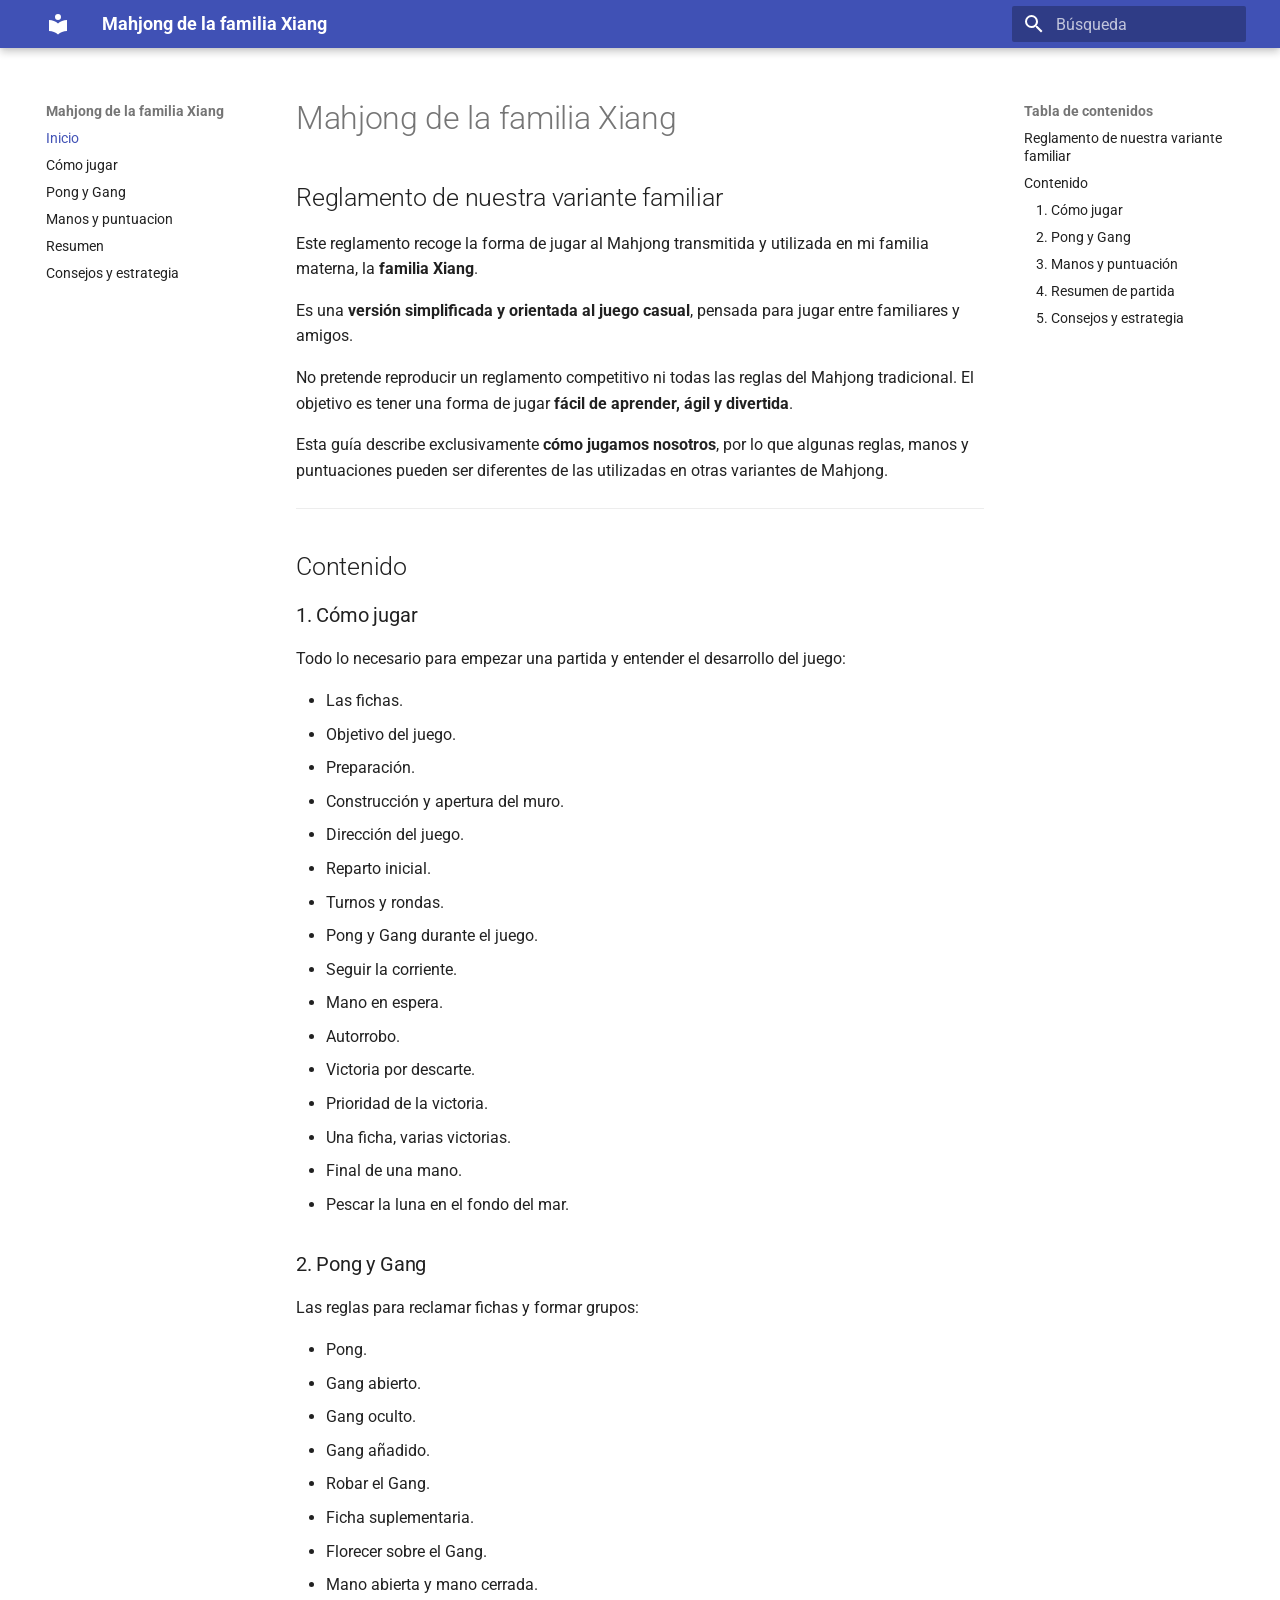
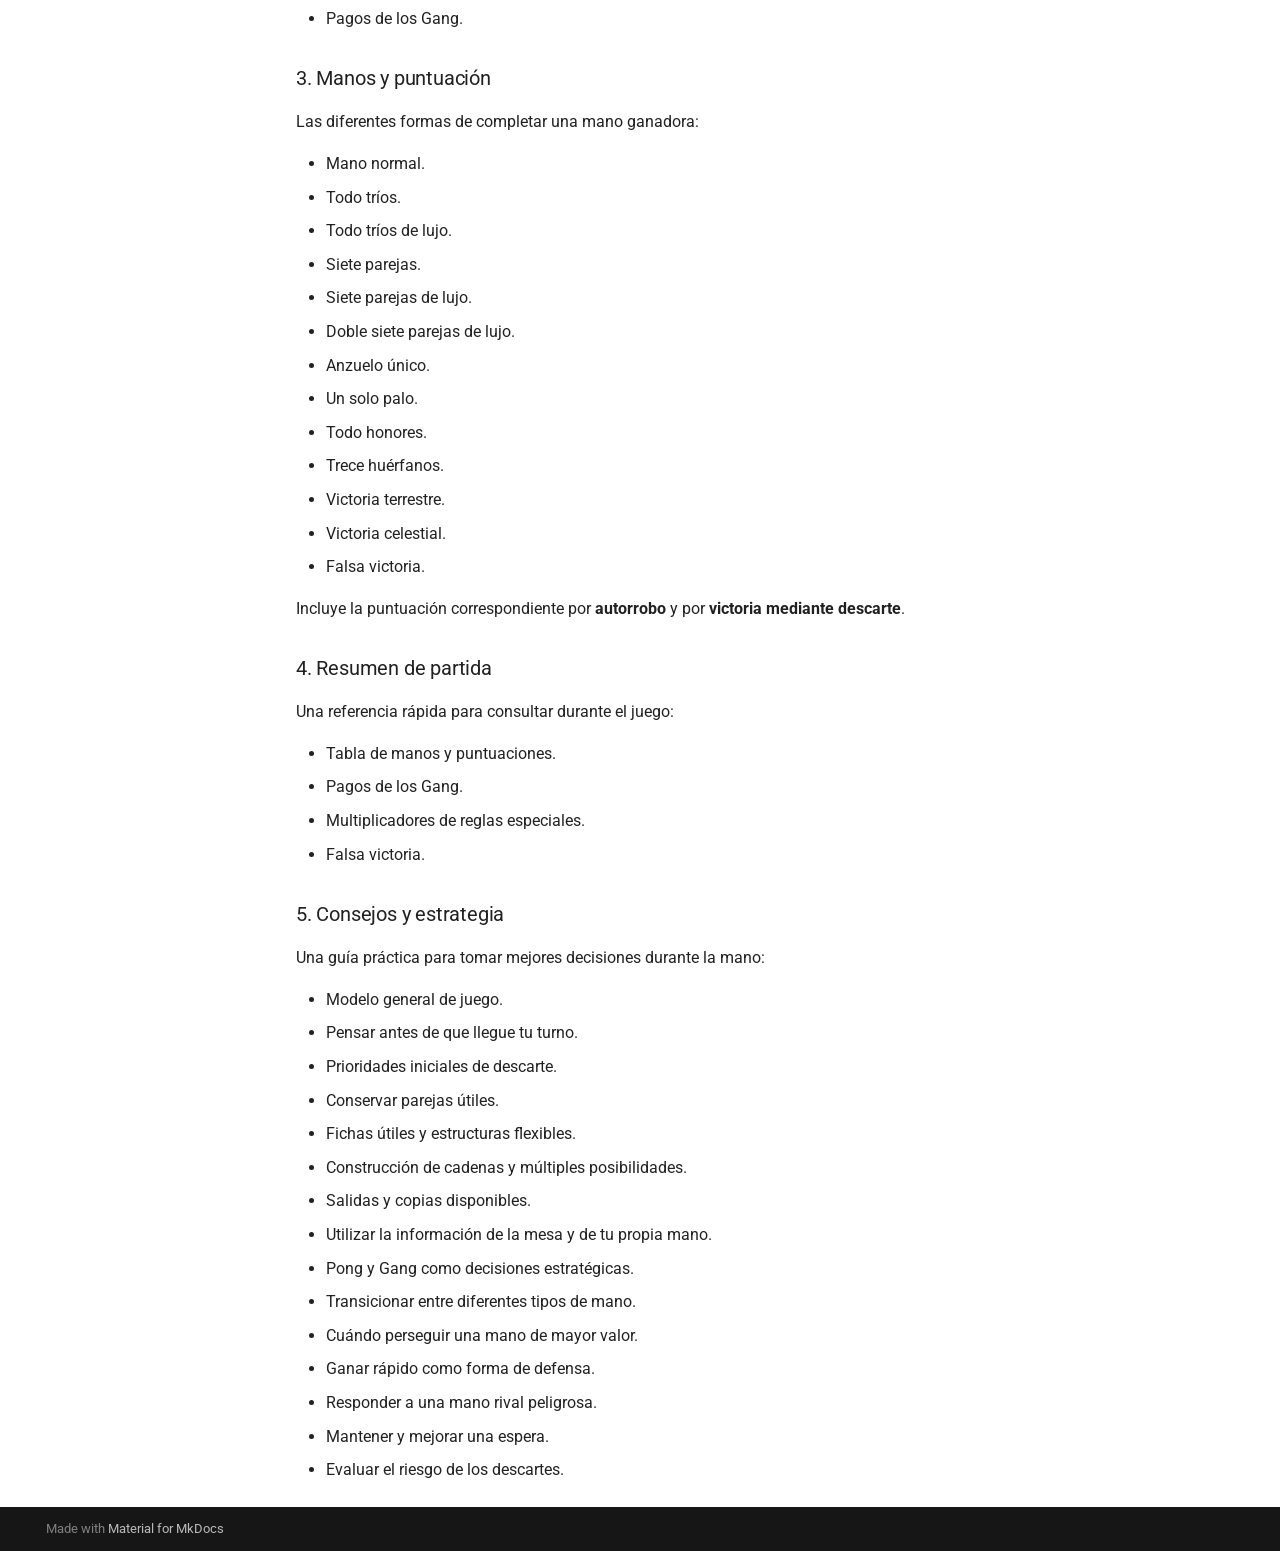
==== commit 5eae8876: "Deployed febad86 with MkDocs version: 1.6.1" ====
--- a/index.html
+++ b/index.html
@@ -324,6 +324,17 @@
   
 </li>
         
+          <li class="md-nav__item">
+  <a href="#5-consejos-y-estrategia" class="md-nav__link">
+    <span class="md-ellipsis">
+      
+        5. Consejos y estrategia
+      
+    </span>
+  </a>
+  
+</li>
+        
       </ul>
     </nav>
   
@@ -559,6 +570,17 @@
     <span class="md-ellipsis">
       
         4. Resumen de partida
+      
+    </span>
+  </a>
+  
+</li>
+        
+          <li class="md-nav__item">
+  <a href="#5-consejos-y-estrategia" class="md-nav__link">
+    <span class="md-ellipsis">
+      
+        5. Consejos y estrategia
       
     </span>
   </a>
@@ -654,6 +676,25 @@
 <li>Multiplicadores de reglas especiales.</li>
 <li>Falsa victoria.</li>
 </ul>
+<h3 id="5-consejos-y-estrategia">5. Consejos y estrategia</h3>
+<p>Una guía práctica para tomar mejores decisiones durante la mano:</p>
+<ul>
+<li>Modelo general de juego.</li>
+<li>Pensar antes de que llegue tu turno.</li>
+<li>Prioridades iniciales de descarte.</li>
+<li>Conservar parejas útiles.</li>
+<li>Fichas útiles y estructuras flexibles.</li>
+<li>Construcción de cadenas y múltiples posibilidades.</li>
+<li>Salidas y copias disponibles.</li>
+<li>Utilizar la información de la mesa y de tu propia mano.</li>
+<li>Pong y Gang como decisiones estratégicas.</li>
+<li>Transicionar entre diferentes tipos de mano.</li>
+<li>Cuándo perseguir una mano de mayor valor.</li>
+<li>Ganar rápido como forma de defensa.</li>
+<li>Responder a una mano rival peligrosa.</li>
+<li>Mantener y mejorar una espera.</li>
+<li>Evaluar el riesgo de los descartes.</li>
+</ul>
 
 
 
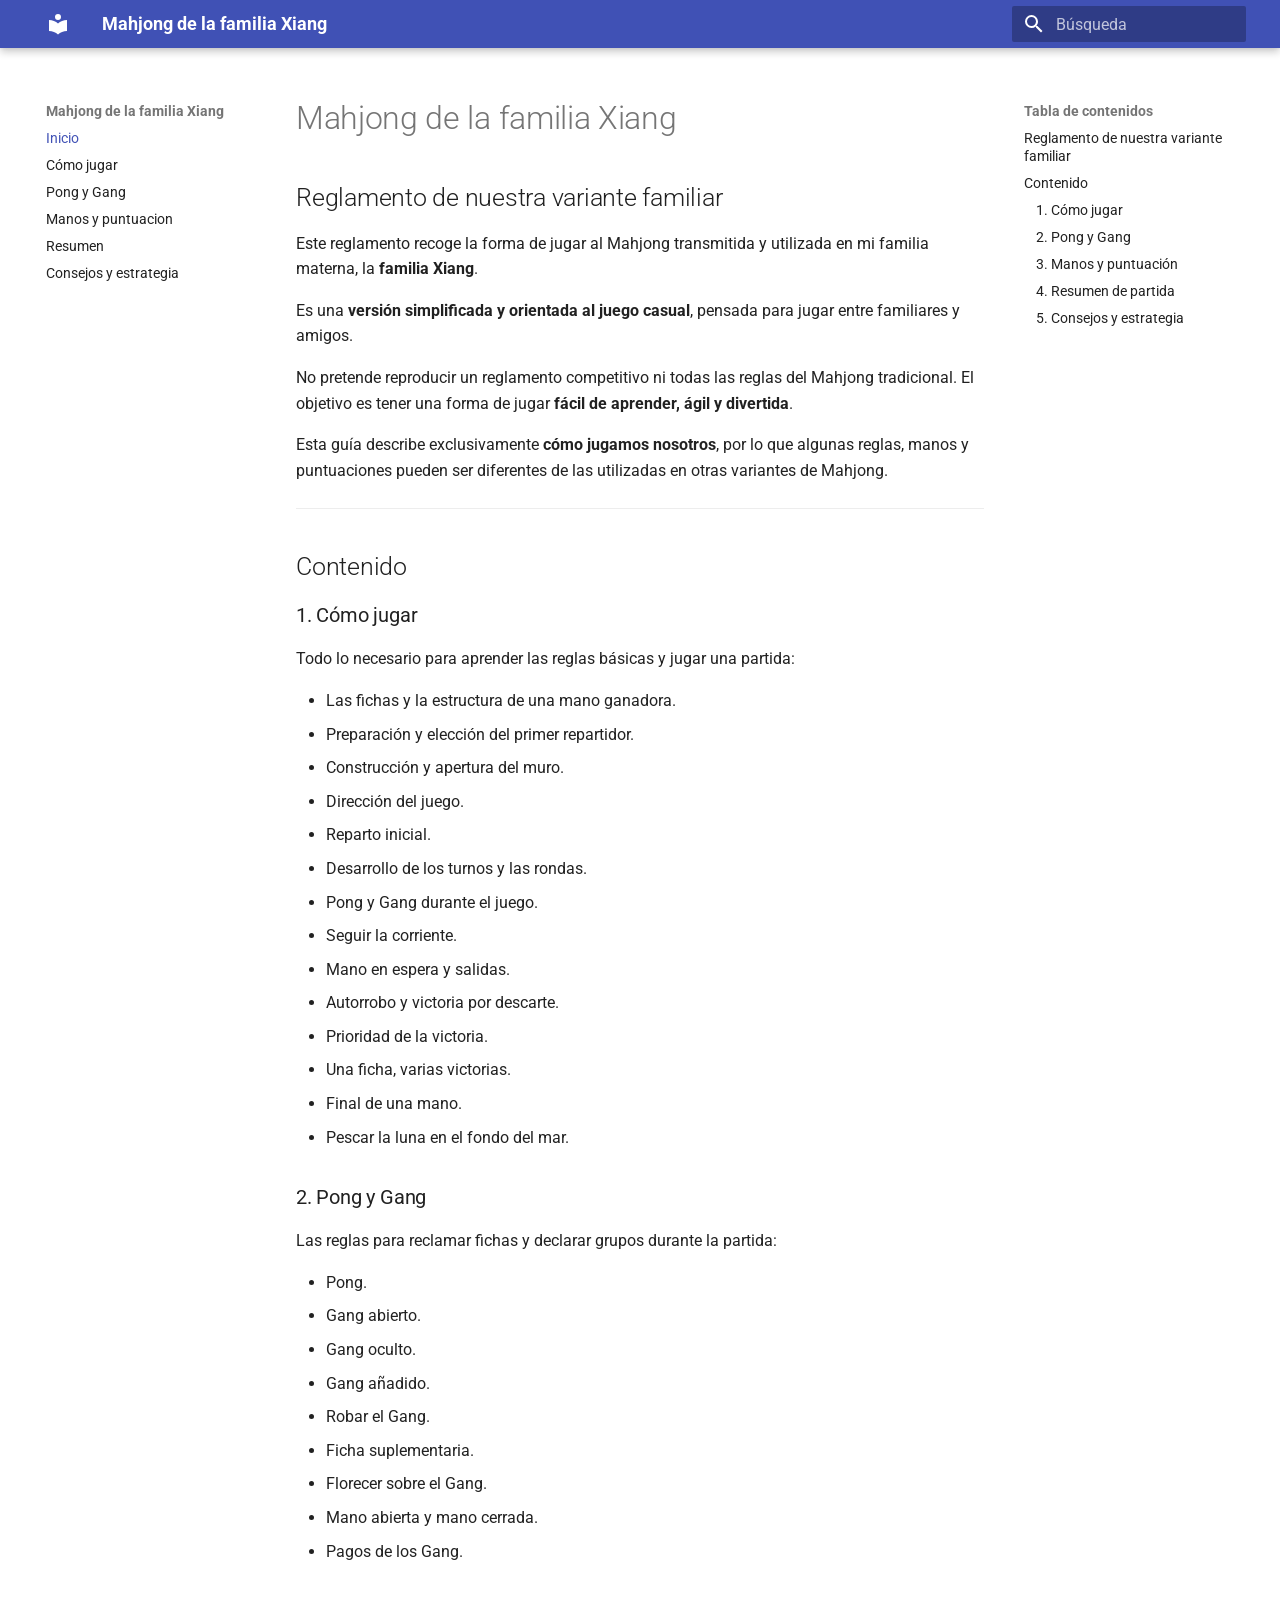
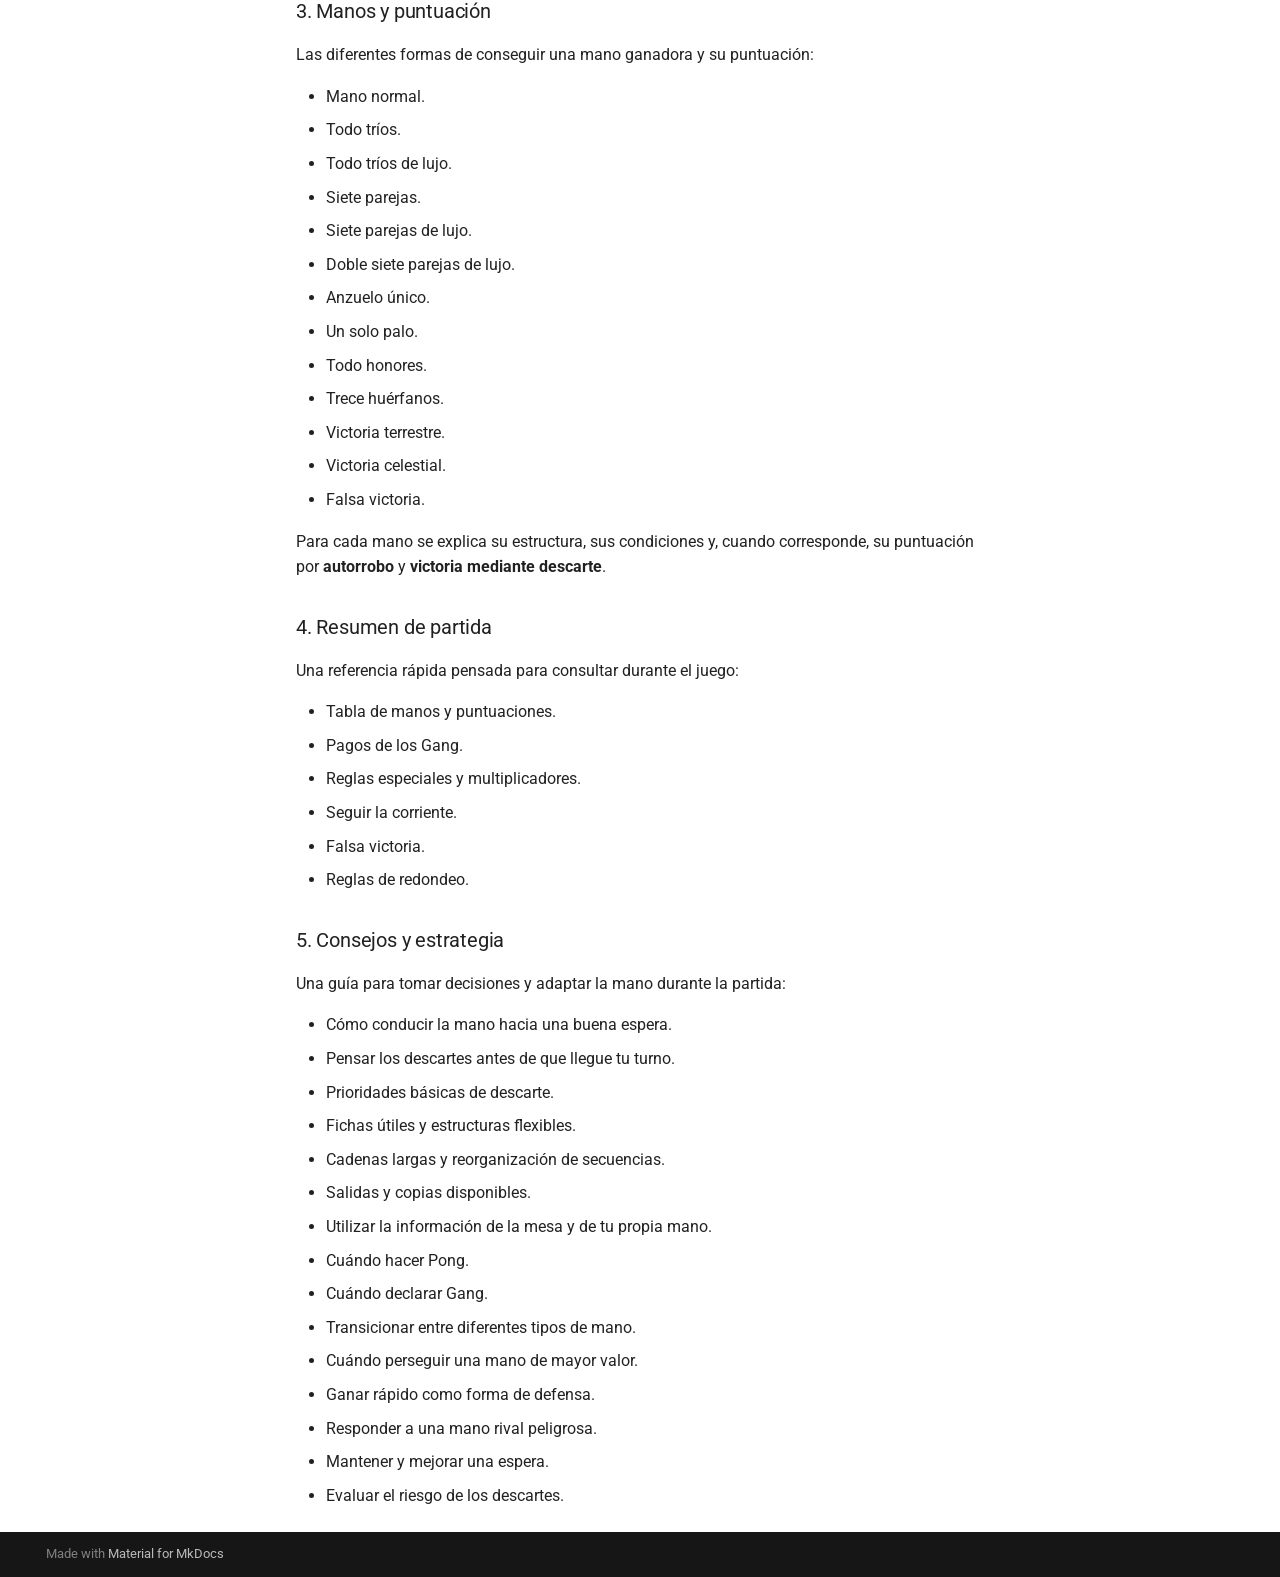
==== commit 56b9c045: "Deployed 3fec996 with MkDocs version: 1.6.1" ====
--- a/index.html
+++ b/index.html
@@ -618,27 +618,25 @@
 <hr />
 <h2 id="contenido">Contenido</h2>
 <h3 id="1-como-jugar">1. Cómo jugar</h3>
-<p>Todo lo necesario para empezar una partida y entender el desarrollo del juego:</p>
+<p>Todo lo necesario para aprender las reglas básicas y jugar una partida:</p>
 <ul>
-<li>Las fichas.</li>
-<li>Objetivo del juego.</li>
-<li>Preparación.</li>
+<li>Las fichas y la estructura de una mano ganadora.</li>
+<li>Preparación y elección del primer repartidor.</li>
 <li>Construcción y apertura del muro.</li>
 <li>Dirección del juego.</li>
 <li>Reparto inicial.</li>
-<li>Turnos y rondas.</li>
+<li>Desarrollo de los turnos y las rondas.</li>
 <li>Pong y Gang durante el juego.</li>
 <li>Seguir la corriente.</li>
-<li>Mano en espera.</li>
-<li>Autorrobo.</li>
-<li>Victoria por descarte.</li>
+<li>Mano en espera y salidas.</li>
+<li>Autorrobo y victoria por descarte.</li>
 <li>Prioridad de la victoria.</li>
 <li>Una ficha, varias victorias.</li>
 <li>Final de una mano.</li>
 <li>Pescar la luna en el fondo del mar.</li>
 </ul>
 <h3 id="2-pong-y-gang">2. Pong y Gang</h3>
-<p>Las reglas para reclamar fichas y formar grupos:</p>
+<p>Las reglas para reclamar fichas y declarar grupos durante la partida:</p>
 <ul>
 <li>Pong.</li>
 <li>Gang abierto.</li>
@@ -651,7 +649,7 @@
 <li>Pagos de los Gang.</li>
 </ul>
 <h3 id="3-manos-y-puntuacion">3. Manos y puntuación</h3>
-<p>Las diferentes formas de completar una mano ganadora:</p>
+<p>Las diferentes formas de conseguir una mano ganadora y su puntuación:</p>
 <ul>
 <li>Mano normal.</li>
 <li>Todo tríos.</li>
@@ -667,27 +665,29 @@
 <li>Victoria celestial.</li>
 <li>Falsa victoria.</li>
 </ul>
-<p>Incluye la puntuación correspondiente por <strong>autorrobo</strong> y por <strong>victoria mediante descarte</strong>.</p>
+<p>Para cada mano se explica su estructura, sus condiciones y, cuando corresponde, su puntuación por <strong>autorrobo</strong> y <strong>victoria mediante descarte</strong>.</p>
 <h3 id="4-resumen-de-partida">4. Resumen de partida</h3>
-<p>Una referencia rápida para consultar durante el juego:</p>
+<p>Una referencia rápida pensada para consultar durante el juego:</p>
 <ul>
 <li>Tabla de manos y puntuaciones.</li>
 <li>Pagos de los Gang.</li>
-<li>Multiplicadores de reglas especiales.</li>
+<li>Reglas especiales y multiplicadores.</li>
+<li>Seguir la corriente.</li>
 <li>Falsa victoria.</li>
+<li>Reglas de redondeo.</li>
 </ul>
 <h3 id="5-consejos-y-estrategia">5. Consejos y estrategia</h3>
-<p>Una guía práctica para tomar mejores decisiones durante la mano:</p>
+<p>Una guía para tomar decisiones y adaptar la mano durante la partida:</p>
 <ul>
-<li>Modelo general de juego.</li>
-<li>Pensar antes de que llegue tu turno.</li>
-<li>Prioridades iniciales de descarte.</li>
-<li>Conservar parejas útiles.</li>
+<li>Cómo conducir la mano hacia una buena espera.</li>
+<li>Pensar los descartes antes de que llegue tu turno.</li>
+<li>Prioridades básicas de descarte.</li>
 <li>Fichas útiles y estructuras flexibles.</li>
-<li>Construcción de cadenas y múltiples posibilidades.</li>
+<li>Cadenas largas y reorganización de secuencias.</li>
 <li>Salidas y copias disponibles.</li>
 <li>Utilizar la información de la mesa y de tu propia mano.</li>
-<li>Pong y Gang como decisiones estratégicas.</li>
+<li>Cuándo hacer Pong.</li>
+<li>Cuándo declarar Gang.</li>
 <li>Transicionar entre diferentes tipos de mano.</li>
 <li>Cuándo perseguir una mano de mayor valor.</li>
 <li>Ganar rápido como forma de defensa.</li>
